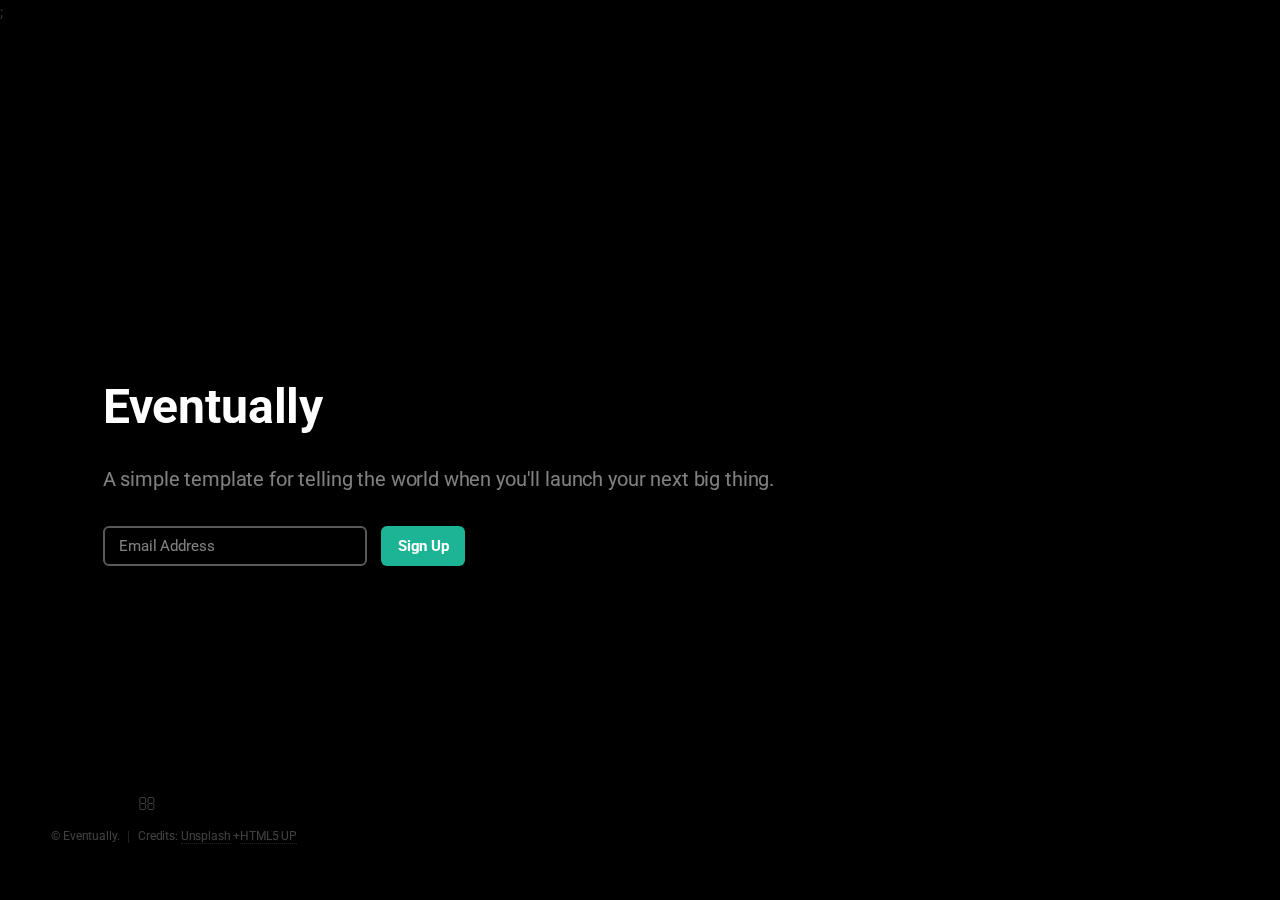
==== index.html @ 48d379e0 "Updates" ====
<!DOCTYPE html><html lang="en"><head><meta charSet="utf-8"/><meta http-equiv="x-ua-compatible" content="ie=edge"/><meta name="viewport" content="width=device-width, initial-scale=1, shrink-to-fit=no"/><style data-href="/Landing-Page/styles.76069f5004b329d1382e.css">@import url(https://fonts.googleapis.com/css?family=Roboto:400,700);
/*!
 *  Font Awesome 4.7.0 by @davegandy - http://fontawesome.io - @fontawesome
 *  License - http://fontawesome.io/license (Font: SIL OFL 1.1, CSS: MIT License)
 */@font-face{font-family:FontAwesome;src:url(/Landing-Page/static/fontawesome-webfont-674f50d287a8c48dc19ba404d20fe713.eot);src:url(/Landing-Page/static/fontawesome-webfont-674f50d287a8c48dc19ba404d20fe713.eot?#iefix&v=4.7.0) format("embedded-opentype"),url(/Landing-Page/static/fontawesome-webfont-af7ae505a9eed503f8b8e6982036873e.woff2) format("woff2"),url(/Landing-Page/static/fontawesome-webfont-fee66e712a8a08eef5805a46892932ad.woff) format("woff"),url(/Landing-Page/static/fontawesome-webfont-b06871f281fee6b241d60582ae9369b9.ttf) format("truetype"),url(/Landing-Page/static/fontawesome-webfont-912ec66d7572ff821749319396470bde.svg#fontawesomeregular) format("svg");font-weight:400;font-style:normal}.fa{display:inline-block;font:normal normal normal 14px/1 FontAwesome;font-size:inherit;text-rendering:auto;-webkit-font-smoothing:antialiased;-moz-osx-font-smoothing:grayscale}.fa-lg{font-size:1.33333333em;line-height:.75em;vertical-align:-15%}.fa-2x{font-size:2em}.fa-3x{font-size:3em}.fa-4x{font-size:4em}.fa-5x{font-size:5em}.fa-fw{width:1.28571429em;text-align:center}.fa-ul{padding-left:0;margin-left:2.14285714em;list-style-type:none}.fa-ul>li{position:relative}.fa-li{position:absolute;left:-2.14285714em;width:2.14285714em;top:.14285714em;text-align:center}.fa-li.fa-lg{left:-1.85714286em}.fa-border{padding:.2em .25em .15em;border:.08em solid #eee;border-radius:.1em}.fa-pull-left{float:left}.fa-pull-right{float:right}.fa.fa-pull-left{margin-right:.3em}.fa.fa-pull-right{margin-left:.3em}.pull-right{float:right}.pull-left{float:left}.fa.pull-left{margin-right:.3em}.fa.pull-right{margin-left:.3em}.fa-spin{animation:fa-spin 2s linear infinite}.fa-pulse{animation:fa-spin 1s steps(8) infinite}@keyframes fa-spin{0%{transform:rotate(0deg)}to{transform:rotate(359deg)}}.fa-rotate-90{-ms-filter:"progid:DXImageTransform.Microsoft.BasicImage(rotation=1)";transform:rotate(90deg)}.fa-rotate-180{-ms-filter:"progid:DXImageTransform.Microsoft.BasicImage(rotation=2)";transform:rotate(180deg)}.fa-rotate-270{-ms-filter:"progid:DXImageTransform.Microsoft.BasicImage(rotation=3)";transform:rotate(270deg)}.fa-flip-horizontal{-ms-filter:"progid:DXImageTransform.Microsoft.BasicImage(rotation=0, mirror=1)";transform:scaleX(-1)}.fa-flip-vertical{-ms-filter:"progid:DXImageTransform.Microsoft.BasicImage(rotation=2, mirror=1)";transform:scaleY(-1)}:root .fa-flip-horizontal,:root .fa-flip-vertical,:root .fa-rotate-90,:root .fa-rotate-180,:root .fa-rotate-270{-webkit-filter:none;filter:none}.fa-stack{position:relative;display:inline-block;width:2em;height:2em;line-height:2em;vertical-align:middle}.fa-stack-1x,.fa-stack-2x{position:absolute;left:0;width:100%;text-align:center}.fa-stack-1x{line-height:inherit}.fa-stack-2x{font-size:2em}.fa-inverse{color:#fff}.fa-glass:before{content:"\F000"}.fa-music:before{content:"\F001"}.fa-search:before{content:"\F002"}.fa-envelope-o:before{content:"\F003"}.fa-heart:before{content:"\F004"}.fa-star:before{content:"\F005"}.fa-star-o:before{content:"\F006"}.fa-user:before{content:"\F007"}.fa-film:before{content:"\F008"}.fa-th-large:before{content:"\F009"}.fa-th:before{content:"\F00A"}.fa-th-list:before{content:"\F00B"}.fa-check:before{content:"\F00C"}.fa-close:before,.fa-remove:before,.fa-times:before{content:"\F00D"}.fa-search-plus:before{content:"\F00E"}.fa-search-minus:before{content:"\F010"}.fa-power-off:before{content:"\F011"}.fa-signal:before{content:"\F012"}.fa-cog:before,.fa-gear:before{content:"\F013"}.fa-trash-o:before{content:"\F014"}.fa-home:before{content:"\F015"}.fa-file-o:before{content:"\F016"}.fa-clock-o:before{content:"\F017"}.fa-road:before{content:"\F018"}.fa-download:before{content:"\F019"}.fa-arrow-circle-o-down:before{content:"\F01A"}.fa-arrow-circle-o-up:before{content:"\F01B"}.fa-inbox:before{content:"\F01C"}.fa-play-circle-o:before{content:"\F01D"}.fa-repeat:before,.fa-rotate-right:before{content:"\F01E"}.fa-refresh:before{content:"\F021"}.fa-list-alt:before{content:"\F022"}.fa-lock:before{content:"\F023"}.fa-flag:before{content:"\F024"}.fa-headphones:before{content:"\F025"}.fa-volume-off:before{content:"\F026"}.fa-volume-down:before{content:"\F027"}.fa-volume-up:before{content:"\F028"}.fa-qrcode:before{content:"\F029"}.fa-barcode:before{content:"\F02A"}.fa-tag:before{content:"\F02B"}.fa-tags:before{content:"\F02C"}.fa-book:before{content:"\F02D"}.fa-bookmark:before{content:"\F02E"}.fa-print:before{content:"\F02F"}.fa-camera:before{content:"\F030"}.fa-font:before{content:"\F031"}.fa-bold:before{content:"\F032"}.fa-italic:before{content:"\F033"}.fa-text-height:before{content:"\F034"}.fa-text-width:before{content:"\F035"}.fa-align-left:before{content:"\F036"}.fa-align-center:before{content:"\F037"}.fa-align-right:before{content:"\F038"}.fa-align-justify:before{content:"\F039"}.fa-list:before{content:"\F03A"}.fa-dedent:before,.fa-outdent:before{content:"\F03B"}.fa-indent:before{content:"\F03C"}.fa-video-camera:before{content:"\F03D"}.fa-image:before,.fa-photo:before,.fa-picture-o:before{content:"\F03E"}.fa-pencil:before{content:"\F040"}.fa-map-marker:before{content:"\F041"}.fa-adjust:before{content:"\F042"}.fa-tint:before{content:"\F043"}.fa-edit:before,.fa-pencil-square-o:before{content:"\F044"}.fa-share-square-o:before{content:"\F045"}.fa-check-square-o:before{content:"\F046"}.fa-arrows:before{content:"\F047"}.fa-step-backward:before{content:"\F048"}.fa-fast-backward:before{content:"\F049"}.fa-backward:before{content:"\F04A"}.fa-play:before{content:"\F04B"}.fa-pause:before{content:"\F04C"}.fa-stop:before{content:"\F04D"}.fa-forward:before{content:"\F04E"}.fa-fast-forward:before{content:"\F050"}.fa-step-forward:before{content:"\F051"}.fa-eject:before{content:"\F052"}.fa-chevron-left:before{content:"\F053"}.fa-chevron-right:before{content:"\F054"}.fa-plus-circle:before{content:"\F055"}.fa-minus-circle:before{content:"\F056"}.fa-times-circle:before{content:"\F057"}.fa-check-circle:before{content:"\F058"}.fa-question-circle:before{content:"\F059"}.fa-info-circle:before{content:"\F05A"}.fa-crosshairs:before{content:"\F05B"}.fa-times-circle-o:before{content:"\F05C"}.fa-check-circle-o:before{content:"\F05D"}.fa-ban:before{content:"\F05E"}.fa-arrow-left:before{content:"\F060"}.fa-arrow-right:before{content:"\F061"}.fa-arrow-up:before{content:"\F062"}.fa-arrow-down:before{content:"\F063"}.fa-mail-forward:before,.fa-share:before{content:"\F064"}.fa-expand:before{content:"\F065"}.fa-compress:before{content:"\F066"}.fa-plus:before{content:"\F067"}.fa-minus:before{content:"\F068"}.fa-asterisk:before{content:"\F069"}.fa-exclamation-circle:before{content:"\F06A"}.fa-gift:before{content:"\F06B"}.fa-leaf:before{content:"\F06C"}.fa-fire:before{content:"\F06D"}.fa-eye:before{content:"\F06E"}.fa-eye-slash:before{content:"\F070"}.fa-exclamation-triangle:before,.fa-warning:before{content:"\F071"}.fa-plane:before{content:"\F072"}.fa-calendar:before{content:"\F073"}.fa-random:before{content:"\F074"}.fa-comment:before{content:"\F075"}.fa-magnet:before{content:"\F076"}.fa-chevron-up:before{content:"\F077"}.fa-chevron-down:before{content:"\F078"}.fa-retweet:before{content:"\F079"}.fa-shopping-cart:before{content:"\F07A"}.fa-folder:before{content:"\F07B"}.fa-folder-open:before{content:"\F07C"}.fa-arrows-v:before{content:"\F07D"}.fa-arrows-h:before{content:"\F07E"}.fa-bar-chart-o:before,.fa-bar-chart:before{content:"\F080"}.fa-twitter-square:before{content:"\F081"}.fa-facebook-square:before{content:"\F082"}.fa-camera-retro:before{content:"\F083"}.fa-key:before{content:"\F084"}.fa-cogs:before,.fa-gears:before{content:"\F085"}.fa-comments:before{content:"\F086"}.fa-thumbs-o-up:before{content:"\F087"}.fa-thumbs-o-down:before{content:"\F088"}.fa-star-half:before{content:"\F089"}.fa-heart-o:before{content:"\F08A"}.fa-sign-out:before{content:"\F08B"}.fa-linkedin-square:before{content:"\F08C"}.fa-thumb-tack:before{content:"\F08D"}.fa-external-link:before{content:"\F08E"}.fa-sign-in:before{content:"\F090"}.fa-trophy:before{content:"\F091"}.fa-github-square:before{content:"\F092"}.fa-upload:before{content:"\F093"}.fa-lemon-o:before{content:"\F094"}.fa-phone:before{content:"\F095"}.fa-square-o:before{content:"\F096"}.fa-bookmark-o:before{content:"\F097"}.fa-phone-square:before{content:"\F098"}.fa-twitter:before{content:"\F099"}.fa-facebook-f:before,.fa-facebook:before{content:"\F09A"}.fa-github:before{content:"\F09B"}.fa-unlock:before{content:"\F09C"}.fa-credit-card:before{content:"\F09D"}.fa-feed:before,.fa-rss:before{content:"\F09E"}.fa-hdd-o:before{content:"\F0A0"}.fa-bullhorn:before{content:"\F0A1"}.fa-bell:before{content:"\F0F3"}.fa-certificate:before{content:"\F0A3"}.fa-hand-o-right:before{content:"\F0A4"}.fa-hand-o-left:before{content:"\F0A5"}.fa-hand-o-up:before{content:"\F0A6"}.fa-hand-o-down:before{content:"\F0A7"}.fa-arrow-circle-left:before{content:"\F0A8"}.fa-arrow-circle-right:before{content:"\F0A9"}.fa-arrow-circle-up:before{content:"\F0AA"}.fa-arrow-circle-down:before{content:"\F0AB"}.fa-globe:before{content:"\F0AC"}.fa-wrench:before{content:"\F0AD"}.fa-tasks:before{content:"\F0AE"}.fa-filter:before{content:"\F0B0"}.fa-briefcase:before{content:"\F0B1"}.fa-arrows-alt:before{content:"\F0B2"}.fa-group:before,.fa-users:before{content:"\F0C0"}.fa-chain:before,.fa-link:before{content:"\F0C1"}.fa-cloud:before{content:"\F0C2"}.fa-flask:before{content:"\F0C3"}.fa-cut:before,.fa-scissors:before{content:"\F0C4"}.fa-copy:before,.fa-files-o:before{content:"\F0C5"}.fa-paperclip:before{content:"\F0C6"}.fa-floppy-o:before,.fa-save:before{content:"\F0C7"}.fa-square:before{content:"\F0C8"}.fa-bars:before,.fa-navicon:before,.fa-reorder:before{content:"\F0C9"}.fa-list-ul:before{content:"\F0CA"}.fa-list-ol:before{content:"\F0CB"}.fa-strikethrough:before{content:"\F0CC"}.fa-underline:before{content:"\F0CD"}.fa-table:before{content:"\F0CE"}.fa-magic:before{content:"\F0D0"}.fa-truck:before{content:"\F0D1"}.fa-pinterest:before{content:"\F0D2"}.fa-pinterest-square:before{content:"\F0D3"}.fa-google-plus-square:before{content:"\F0D4"}.fa-google-plus:before{content:"\F0D5"}.fa-money:before{content:"\F0D6"}.fa-caret-down:before{content:"\F0D7"}.fa-caret-up:before{content:"\F0D8"}.fa-caret-left:before{content:"\F0D9"}.fa-caret-right:before{content:"\F0DA"}.fa-columns:before{content:"\F0DB"}.fa-sort:before,.fa-unsorted:before{content:"\F0DC"}.fa-sort-desc:before,.fa-sort-down:before{content:"\F0DD"}.fa-sort-asc:before,.fa-sort-up:before{content:"\F0DE"}.fa-envelope:before{content:"\F0E0"}.fa-linkedin:before{content:"\F0E1"}.fa-rotate-left:before,.fa-undo:before{content:"\F0E2"}.fa-gavel:before,.fa-legal:before{content:"\F0E3"}.fa-dashboard:before,.fa-tachometer:before{content:"\F0E4"}.fa-comment-o:before{content:"\F0E5"}.fa-comments-o:before{content:"\F0E6"}.fa-bolt:before,.fa-flash:before{content:"\F0E7"}.fa-sitemap:before{content:"\F0E8"}.fa-umbrella:before{content:"\F0E9"}.fa-clipboard:before,.fa-paste:before{content:"\F0EA"}.fa-lightbulb-o:before{content:"\F0EB"}.fa-exchange:before{content:"\F0EC"}.fa-cloud-download:before{content:"\F0ED"}.fa-cloud-upload:before{content:"\F0EE"}.fa-user-md:before{content:"\F0F0"}.fa-stethoscope:before{content:"\F0F1"}.fa-suitcase:before{content:"\F0F2"}.fa-bell-o:before{content:"\F0A2"}.fa-coffee:before{content:"\F0F4"}.fa-cutlery:before{content:"\F0F5"}.fa-file-text-o:before{content:"\F0F6"}.fa-building-o:before{content:"\F0F7"}.fa-hospital-o:before{content:"\F0F8"}.fa-ambulance:before{content:"\F0F9"}.fa-medkit:before{content:"\F0FA"}.fa-fighter-jet:before{content:"\F0FB"}.fa-beer:before{content:"\F0FC"}.fa-h-square:before{content:"\F0FD"}.fa-plus-square:before{content:"\F0FE"}.fa-angle-double-left:before{content:"\F100"}.fa-angle-double-right:before{content:"\F101"}.fa-angle-double-up:before{content:"\F102"}.fa-angle-double-down:before{content:"\F103"}.fa-angle-left:before{content:"\F104"}.fa-angle-right:before{content:"\F105"}.fa-angle-up:before{content:"\F106"}.fa-angle-down:before{content:"\F107"}.fa-desktop:before{content:"\F108"}.fa-laptop:before{content:"\F109"}.fa-tablet:before{content:"\F10A"}.fa-mobile-phone:before,.fa-mobile:before{content:"\F10B"}.fa-circle-o:before{content:"\F10C"}.fa-quote-left:before{content:"\F10D"}.fa-quote-right:before{content:"\F10E"}.fa-spinner:before{content:"\F110"}.fa-circle:before{content:"\F111"}.fa-mail-reply:before,.fa-reply:before{content:"\F112"}.fa-github-alt:before{content:"\F113"}.fa-folder-o:before{content:"\F114"}.fa-folder-open-o:before{content:"\F115"}.fa-smile-o:before{content:"\F118"}.fa-frown-o:before{content:"\F119"}.fa-meh-o:before{content:"\F11A"}.fa-gamepad:before{content:"\F11B"}.fa-keyboard-o:before{content:"\F11C"}.fa-flag-o:before{content:"\F11D"}.fa-flag-checkered:before{content:"\F11E"}.fa-terminal:before{content:"\F120"}.fa-code:before{content:"\F121"}.fa-mail-reply-all:before,.fa-reply-all:before{content:"\F122"}.fa-star-half-empty:before,.fa-star-half-full:before,.fa-star-half-o:before{content:"\F123"}.fa-location-arrow:before{content:"\F124"}.fa-crop:before{content:"\F125"}.fa-code-fork:before{content:"\F126"}.fa-chain-broken:before,.fa-unlink:before{content:"\F127"}.fa-question:before{content:"\F128"}.fa-info:before{content:"\F129"}.fa-exclamation:before{content:"\F12A"}.fa-superscript:before{content:"\F12B"}.fa-subscript:before{content:"\F12C"}.fa-eraser:before{content:"\F12D"}.fa-puzzle-piece:before{content:"\F12E"}.fa-microphone:before{content:"\F130"}.fa-microphone-slash:before{content:"\F131"}.fa-shield:before{content:"\F132"}.fa-calendar-o:before{content:"\F133"}.fa-fire-extinguisher:before{content:"\F134"}.fa-rocket:before{content:"\F135"}.fa-maxcdn:before{content:"\F136"}.fa-chevron-circle-left:before{content:"\F137"}.fa-chevron-circle-right:before{content:"\F138"}.fa-chevron-circle-up:before{content:"\F139"}.fa-chevron-circle-down:before{content:"\F13A"}.fa-html5:before{content:"\F13B"}.fa-css3:before{content:"\F13C"}.fa-anchor:before{content:"\F13D"}.fa-unlock-alt:before{content:"\F13E"}.fa-bullseye:before{content:"\F140"}.fa-ellipsis-h:before{content:"\F141"}.fa-ellipsis-v:before{content:"\F142"}.fa-rss-square:before{content:"\F143"}.fa-play-circle:before{content:"\F144"}.fa-ticket:before{content:"\F145"}.fa-minus-square:before{content:"\F146"}.fa-minus-square-o:before{content:"\F147"}.fa-level-up:before{content:"\F148"}.fa-level-down:before{content:"\F149"}.fa-check-square:before{content:"\F14A"}.fa-pencil-square:before{content:"\F14B"}.fa-external-link-square:before{content:"\F14C"}.fa-share-square:before{content:"\F14D"}.fa-compass:before{content:"\F14E"}.fa-caret-square-o-down:before,.fa-toggle-down:before{content:"\F150"}.fa-caret-square-o-up:before,.fa-toggle-up:before{content:"\F151"}.fa-caret-square-o-right:before,.fa-toggle-right:before{content:"\F152"}.fa-eur:before,.fa-euro:before{content:"\F153"}.fa-gbp:before{content:"\F154"}.fa-dollar:before,.fa-usd:before{content:"\F155"}.fa-inr:before,.fa-rupee:before{content:"\F156"}.fa-cny:before,.fa-jpy:before,.fa-rmb:before,.fa-yen:before{content:"\F157"}.fa-rouble:before,.fa-rub:before,.fa-ruble:before{content:"\F158"}.fa-krw:before,.fa-won:before{content:"\F159"}.fa-bitcoin:before,.fa-btc:before{content:"\F15A"}.fa-file:before{content:"\F15B"}.fa-file-text:before{content:"\F15C"}.fa-sort-alpha-asc:before{content:"\F15D"}.fa-sort-alpha-desc:before{content:"\F15E"}.fa-sort-amount-asc:before{content:"\F160"}.fa-sort-amount-desc:before{content:"\F161"}.fa-sort-numeric-asc:before{content:"\F162"}.fa-sort-numeric-desc:before{content:"\F163"}.fa-thumbs-up:before{content:"\F164"}.fa-thumbs-down:before{content:"\F165"}.fa-youtube-square:before{content:"\F166"}.fa-youtube:before{content:"\F167"}.fa-xing:before{content:"\F168"}.fa-xing-square:before{content:"\F169"}.fa-youtube-play:before{content:"\F16A"}.fa-dropbox:before{content:"\F16B"}.fa-stack-overflow:before{content:"\F16C"}.fa-instagram:before{content:"\F16D"}.fa-flickr:before{content:"\F16E"}.fa-adn:before{content:"\F170"}.fa-bitbucket:before{content:"\F171"}.fa-bitbucket-square:before{content:"\F172"}.fa-tumblr:before{content:"\F173"}.fa-tumblr-square:before{content:"\F174"}.fa-long-arrow-down:before{content:"\F175"}.fa-long-arrow-up:before{content:"\F176"}.fa-long-arrow-left:before{content:"\F177"}.fa-long-arrow-right:before{content:"\F178"}.fa-apple:before{content:"\F179"}.fa-windows:before{content:"\F17A"}.fa-android:before{content:"\F17B"}.fa-linux:before{content:"\F17C"}.fa-dribbble:before{content:"\F17D"}.fa-skype:before{content:"\F17E"}.fa-foursquare:before{content:"\F180"}.fa-trello:before{content:"\F181"}.fa-female:before{content:"\F182"}.fa-male:before{content:"\F183"}.fa-gittip:before,.fa-gratipay:before{content:"\F184"}.fa-sun-o:before{content:"\F185"}.fa-moon-o:before{content:"\F186"}.fa-archive:before{content:"\F187"}.fa-bug:before{content:"\F188"}.fa-vk:before{content:"\F189"}.fa-weibo:before{content:"\F18A"}.fa-renren:before{content:"\F18B"}.fa-pagelines:before{content:"\F18C"}.fa-stack-exchange:before{content:"\F18D"}.fa-arrow-circle-o-right:before{content:"\F18E"}.fa-arrow-circle-o-left:before{content:"\F190"}.fa-caret-square-o-left:before,.fa-toggle-left:before{content:"\F191"}.fa-dot-circle-o:before{content:"\F192"}.fa-wheelchair:before{content:"\F193"}.fa-vimeo-square:before{content:"\F194"}.fa-try:before,.fa-turkish-lira:before{content:"\F195"}.fa-plus-square-o:before{content:"\F196"}.fa-space-shuttle:before{content:"\F197"}.fa-slack:before{content:"\F198"}.fa-envelope-square:before{content:"\F199"}.fa-wordpress:before{content:"\F19A"}.fa-openid:before{content:"\F19B"}.fa-bank:before,.fa-institution:before,.fa-university:before{content:"\F19C"}.fa-graduation-cap:before,.fa-mortar-board:before{content:"\F19D"}.fa-yahoo:before{content:"\F19E"}.fa-google:before{content:"\F1A0"}.fa-reddit:before{content:"\F1A1"}.fa-reddit-square:before{content:"\F1A2"}.fa-stumbleupon-circle:before{content:"\F1A3"}.fa-stumbleupon:before{content:"\F1A4"}.fa-delicious:before{content:"\F1A5"}.fa-digg:before{content:"\F1A6"}.fa-pied-piper-pp:before{content:"\F1A7"}.fa-pied-piper-alt:before{content:"\F1A8"}.fa-drupal:before{content:"\F1A9"}.fa-joomla:before{content:"\F1AA"}.fa-language:before{content:"\F1AB"}.fa-fax:before{content:"\F1AC"}.fa-building:before{content:"\F1AD"}.fa-child:before{content:"\F1AE"}.fa-paw:before{content:"\F1B0"}.fa-spoon:before{content:"\F1B1"}.fa-cube:before{content:"\F1B2"}.fa-cubes:before{content:"\F1B3"}.fa-behance:before{content:"\F1B4"}.fa-behance-square:before{content:"\F1B5"}.fa-steam:before{content:"\F1B6"}.fa-steam-square:before{content:"\F1B7"}.fa-recycle:before{content:"\F1B8"}.fa-automobile:before,.fa-car:before{content:"\F1B9"}.fa-cab:before,.fa-taxi:before{content:"\F1BA"}.fa-tree:before{content:"\F1BB"}.fa-spotify:before{content:"\F1BC"}.fa-deviantart:before{content:"\F1BD"}.fa-soundcloud:before{content:"\F1BE"}.fa-database:before{content:"\F1C0"}.fa-file-pdf-o:before{content:"\F1C1"}.fa-file-word-o:before{content:"\F1C2"}.fa-file-excel-o:before{content:"\F1C3"}.fa-file-powerpoint-o:before{content:"\F1C4"}.fa-file-image-o:before,.fa-file-photo-o:before,.fa-file-picture-o:before{content:"\F1C5"}.fa-file-archive-o:before,.fa-file-zip-o:before{content:"\F1C6"}.fa-file-audio-o:before,.fa-file-sound-o:before{content:"\F1C7"}.fa-file-movie-o:before,.fa-file-video-o:before{content:"\F1C8"}.fa-file-code-o:before{content:"\F1C9"}.fa-vine:before{content:"\F1CA"}.fa-codepen:before{content:"\F1CB"}.fa-jsfiddle:before{content:"\F1CC"}.fa-life-bouy:before,.fa-life-buoy:before,.fa-life-ring:before,.fa-life-saver:before,.fa-support:before{content:"\F1CD"}.fa-circle-o-notch:before{content:"\F1CE"}.fa-ra:before,.fa-rebel:before,.fa-resistance:before{content:"\F1D0"}.fa-empire:before,.fa-ge:before{content:"\F1D1"}.fa-git-square:before{content:"\F1D2"}.fa-git:before{content:"\F1D3"}.fa-hacker-news:before,.fa-y-combinator-square:before,.fa-yc-square:before{content:"\F1D4"}.fa-tencent-weibo:before{content:"\F1D5"}.fa-qq:before{content:"\F1D6"}.fa-wechat:before,.fa-weixin:before{content:"\F1D7"}.fa-paper-plane:before,.fa-send:before{content:"\F1D8"}.fa-paper-plane-o:before,.fa-send-o:before{content:"\F1D9"}.fa-history:before{content:"\F1DA"}.fa-circle-thin:before{content:"\F1DB"}.fa-header:before{content:"\F1DC"}.fa-paragraph:before{content:"\F1DD"}.fa-sliders:before{content:"\F1DE"}.fa-share-alt:before{content:"\F1E0"}.fa-share-alt-square:before{content:"\F1E1"}.fa-bomb:before{content:"\F1E2"}.fa-futbol-o:before,.fa-soccer-ball-o:before{content:"\F1E3"}.fa-tty:before{content:"\F1E4"}.fa-binoculars:before{content:"\F1E5"}.fa-plug:before{content:"\F1E6"}.fa-slideshare:before{content:"\F1E7"}.fa-twitch:before{content:"\F1E8"}.fa-yelp:before{content:"\F1E9"}.fa-newspaper-o:before{content:"\F1EA"}.fa-wifi:before{content:"\F1EB"}.fa-calculator:before{content:"\F1EC"}.fa-paypal:before{content:"\F1ED"}.fa-google-wallet:before{content:"\F1EE"}.fa-cc-visa:before{content:"\F1F0"}.fa-cc-mastercard:before{content:"\F1F1"}.fa-cc-discover:before{content:"\F1F2"}.fa-cc-amex:before{content:"\F1F3"}.fa-cc-paypal:before{content:"\F1F4"}.fa-cc-stripe:before{content:"\F1F5"}.fa-bell-slash:before{content:"\F1F6"}.fa-bell-slash-o:before{content:"\F1F7"}.fa-trash:before{content:"\F1F8"}.fa-copyright:before{content:"\F1F9"}.fa-at:before{content:"\F1FA"}.fa-eyedropper:before{content:"\F1FB"}.fa-paint-brush:before{content:"\F1FC"}.fa-birthday-cake:before{content:"\F1FD"}.fa-area-chart:before{content:"\F1FE"}.fa-pie-chart:before{content:"\F200"}.fa-line-chart:before{content:"\F201"}.fa-lastfm:before{content:"\F202"}.fa-lastfm-square:before{content:"\F203"}.fa-toggle-off:before{content:"\F204"}.fa-toggle-on:before{content:"\F205"}.fa-bicycle:before{content:"\F206"}.fa-bus:before{content:"\F207"}.fa-ioxhost:before{content:"\F208"}.fa-angellist:before{content:"\F209"}.fa-cc:before{content:"\F20A"}.fa-ils:before,.fa-shekel:before,.fa-sheqel:before{content:"\F20B"}.fa-meanpath:before{content:"\F20C"}.fa-buysellads:before{content:"\F20D"}.fa-connectdevelop:before{content:"\F20E"}.fa-dashcube:before{content:"\F210"}.fa-forumbee:before{content:"\F211"}.fa-leanpub:before{content:"\F212"}.fa-sellsy:before{content:"\F213"}.fa-shirtsinbulk:before{content:"\F214"}.fa-simplybuilt:before{content:"\F215"}.fa-skyatlas:before{content:"\F216"}.fa-cart-plus:before{content:"\F217"}.fa-cart-arrow-down:before{content:"\F218"}.fa-diamond:before{content:"\F219"}.fa-ship:before{content:"\F21A"}.fa-user-secret:before{content:"\F21B"}.fa-motorcycle:before{content:"\F21C"}.fa-street-view:before{content:"\F21D"}.fa-heartbeat:before{content:"\F21E"}.fa-venus:before{content:"\F221"}.fa-mars:before{content:"\F222"}.fa-mercury:before{content:"\F223"}.fa-intersex:before,.fa-transgender:before{content:"\F224"}.fa-transgender-alt:before{content:"\F225"}.fa-venus-double:before{content:"\F226"}.fa-mars-double:before{content:"\F227"}.fa-venus-mars:before{content:"\F228"}.fa-mars-stroke:before{content:"\F229"}.fa-mars-stroke-v:before{content:"\F22A"}.fa-mars-stroke-h:before{content:"\F22B"}.fa-neuter:before{content:"\F22C"}.fa-genderless:before{content:"\F22D"}.fa-facebook-official:before{content:"\F230"}.fa-pinterest-p:before{content:"\F231"}.fa-whatsapp:before{content:"\F232"}.fa-server:before{content:"\F233"}.fa-user-plus:before{content:"\F234"}.fa-user-times:before{content:"\F235"}.fa-bed:before,.fa-hotel:before{content:"\F236"}.fa-viacoin:before{content:"\F237"}.fa-train:before{content:"\F238"}.fa-subway:before{content:"\F239"}.fa-medium:before{content:"\F23A"}.fa-y-combinator:before,.fa-yc:before{content:"\F23B"}.fa-optin-monster:before{content:"\F23C"}.fa-opencart:before{content:"\F23D"}.fa-expeditedssl:before{content:"\F23E"}.fa-battery-4:before,.fa-battery-full:before,.fa-battery:before{content:"\F240"}.fa-battery-3:before,.fa-battery-three-quarters:before{content:"\F241"}.fa-battery-2:before,.fa-battery-half:before{content:"\F242"}.fa-battery-1:before,.fa-battery-quarter:before{content:"\F243"}.fa-battery-0:before,.fa-battery-empty:before{content:"\F244"}.fa-mouse-pointer:before{content:"\F245"}.fa-i-cursor:before{content:"\F246"}.fa-object-group:before{content:"\F247"}.fa-object-ungroup:before{content:"\F248"}.fa-sticky-note:before{content:"\F249"}.fa-sticky-note-o:before{content:"\F24A"}.fa-cc-jcb:before{content:"\F24B"}.fa-cc-diners-club:before{content:"\F24C"}.fa-clone:before{content:"\F24D"}.fa-balance-scale:before{content:"\F24E"}.fa-hourglass-o:before{content:"\F250"}.fa-hourglass-1:before,.fa-hourglass-start:before{content:"\F251"}.fa-hourglass-2:before,.fa-hourglass-half:before{content:"\F252"}.fa-hourglass-3:before,.fa-hourglass-end:before{content:"\F253"}.fa-hourglass:before{content:"\F254"}.fa-hand-grab-o:before,.fa-hand-rock-o:before{content:"\F255"}.fa-hand-paper-o:before,.fa-hand-stop-o:before{content:"\F256"}.fa-hand-scissors-o:before{content:"\F257"}.fa-hand-lizard-o:before{content:"\F258"}.fa-hand-spock-o:before{content:"\F259"}.fa-hand-pointer-o:before{content:"\F25A"}.fa-hand-peace-o:before{content:"\F25B"}.fa-trademark:before{content:"\F25C"}.fa-registered:before{content:"\F25D"}.fa-creative-commons:before{content:"\F25E"}.fa-gg:before{content:"\F260"}.fa-gg-circle:before{content:"\F261"}.fa-tripadvisor:before{content:"\F262"}.fa-odnoklassniki:before{content:"\F263"}.fa-odnoklassniki-square:before{content:"\F264"}.fa-get-pocket:before{content:"\F265"}.fa-wikipedia-w:before{content:"\F266"}.fa-safari:before{content:"\F267"}.fa-chrome:before{content:"\F268"}.fa-firefox:before{content:"\F269"}.fa-opera:before{content:"\F26A"}.fa-internet-explorer:before{content:"\F26B"}.fa-television:before,.fa-tv:before{content:"\F26C"}.fa-contao:before{content:"\F26D"}.fa-500px:before{content:"\F26E"}.fa-amazon:before{content:"\F270"}.fa-calendar-plus-o:before{content:"\F271"}.fa-calendar-minus-o:before{content:"\F272"}.fa-calendar-times-o:before{content:"\F273"}.fa-calendar-check-o:before{content:"\F274"}.fa-industry:before{content:"\F275"}.fa-map-pin:before{content:"\F276"}.fa-map-signs:before{content:"\F277"}.fa-map-o:before{content:"\F278"}.fa-map:before{content:"\F279"}.fa-commenting:before{content:"\F27A"}.fa-commenting-o:before{content:"\F27B"}.fa-houzz:before{content:"\F27C"}.fa-vimeo:before{content:"\F27D"}.fa-black-tie:before{content:"\F27E"}.fa-fonticons:before{content:"\F280"}.fa-reddit-alien:before{content:"\F281"}.fa-edge:before{content:"\F282"}.fa-credit-card-alt:before{content:"\F283"}.fa-codiepie:before{content:"\F284"}.fa-modx:before{content:"\F285"}.fa-fort-awesome:before{content:"\F286"}.fa-usb:before{content:"\F287"}.fa-product-hunt:before{content:"\F288"}.fa-mixcloud:before{content:"\F289"}.fa-scribd:before{content:"\F28A"}.fa-pause-circle:before{content:"\F28B"}.fa-pause-circle-o:before{content:"\F28C"}.fa-stop-circle:before{content:"\F28D"}.fa-stop-circle-o:before{content:"\F28E"}.fa-shopping-bag:before{content:"\F290"}.fa-shopping-basket:before{content:"\F291"}.fa-hashtag:before{content:"\F292"}.fa-bluetooth:before{content:"\F293"}.fa-bluetooth-b:before{content:"\F294"}.fa-percent:before{content:"\F295"}.fa-gitlab:before{content:"\F296"}.fa-wpbeginner:before{content:"\F297"}.fa-wpforms:before{content:"\F298"}.fa-envira:before{content:"\F299"}.fa-universal-access:before{content:"\F29A"}.fa-wheelchair-alt:before{content:"\F29B"}.fa-question-circle-o:before{content:"\F29C"}.fa-blind:before{content:"\F29D"}.fa-audio-description:before{content:"\F29E"}.fa-volume-control-phone:before{content:"\F2A0"}.fa-braille:before{content:"\F2A1"}.fa-assistive-listening-systems:before{content:"\F2A2"}.fa-american-sign-language-interpreting:before,.fa-asl-interpreting:before{content:"\F2A3"}.fa-deaf:before,.fa-deafness:before,.fa-hard-of-hearing:before{content:"\F2A4"}.fa-glide:before{content:"\F2A5"}.fa-glide-g:before{content:"\F2A6"}.fa-sign-language:before,.fa-signing:before{content:"\F2A7"}.fa-low-vision:before{content:"\F2A8"}.fa-viadeo:before{content:"\F2A9"}.fa-viadeo-square:before{content:"\F2AA"}.fa-snapchat:before{content:"\F2AB"}.fa-snapchat-ghost:before{content:"\F2AC"}.fa-snapchat-square:before{content:"\F2AD"}.fa-pied-piper:before{content:"\F2AE"}.fa-first-order:before{content:"\F2B0"}.fa-yoast:before{content:"\F2B1"}.fa-themeisle:before{content:"\F2B2"}.fa-google-plus-circle:before,.fa-google-plus-official:before{content:"\F2B3"}.fa-fa:before,.fa-font-awesome:before{content:"\F2B4"}.fa-handshake-o:before{content:"\F2B5"}.fa-envelope-open:before{content:"\F2B6"}.fa-envelope-open-o:before{content:"\F2B7"}.fa-linode:before{content:"\F2B8"}.fa-address-book:before{content:"\F2B9"}.fa-address-book-o:before{content:"\F2BA"}.fa-address-card:before,.fa-vcard:before{content:"\F2BB"}.fa-address-card-o:before,.fa-vcard-o:before{content:"\F2BC"}.fa-user-circle:before{content:"\F2BD"}.fa-user-circle-o:before{content:"\F2BE"}.fa-user-o:before{content:"\F2C0"}.fa-id-badge:before{content:"\F2C1"}.fa-drivers-license:before,.fa-id-card:before{content:"\F2C2"}.fa-drivers-license-o:before,.fa-id-card-o:before{content:"\F2C3"}.fa-quora:before{content:"\F2C4"}.fa-free-code-camp:before{content:"\F2C5"}.fa-telegram:before{content:"\F2C6"}.fa-thermometer-4:before,.fa-thermometer-full:before,.fa-thermometer:before{content:"\F2C7"}.fa-thermometer-3:before,.fa-thermometer-three-quarters:before{content:"\F2C8"}.fa-thermometer-2:before,.fa-thermometer-half:before{content:"\F2C9"}.fa-thermometer-1:before,.fa-thermometer-quarter:before{content:"\F2CA"}.fa-thermometer-0:before,.fa-thermometer-empty:before{content:"\F2CB"}.fa-shower:before{content:"\F2CC"}.fa-bath:before,.fa-bathtub:before,.fa-s15:before{content:"\F2CD"}.fa-podcast:before{content:"\F2CE"}.fa-window-maximize:before{content:"\F2D0"}.fa-window-minimize:before{content:"\F2D1"}.fa-window-restore:before{content:"\F2D2"}.fa-times-rectangle:before,.fa-window-close:before{content:"\F2D3"}.fa-times-rectangle-o:before,.fa-window-close-o:before{content:"\F2D4"}.fa-bandcamp:before{content:"\F2D5"}.fa-grav:before{content:"\F2D6"}.fa-etsy:before{content:"\F2D7"}.fa-imdb:before{content:"\F2D8"}.fa-ravelry:before{content:"\F2D9"}.fa-eercast:before{content:"\F2DA"}.fa-microchip:before{content:"\F2DB"}.fa-snowflake-o:before{content:"\F2DC"}.fa-superpowers:before{content:"\F2DD"}.fa-wpexplorer:before{content:"\F2DE"}.fa-meetup:before{content:"\F2E0"}.sr-only{position:absolute;width:1px;height:1px;padding:0;margin:-1px;overflow:hidden;clip:rect(0,0,0,0);border:0}.sr-only-focusable:active,.sr-only-focusable:focus{position:static;width:auto;height:auto;margin:0;overflow:visible;clip:auto}a,abbr,acronym,address,applet,article,aside,audio,b,big,blockquote,body,canvas,caption,center,cite,code,dd,del,details,dfn,div,dl,dt,em,embed,fieldset,figcaption,figure,footer,form,h1,h2,h3,h4,h5,h6,header,hgroup,html,i,iframe,img,ins,kbd,label,legend,li,mark,menu,nav,object,ol,output,p,pre,q,ruby,s,samp,section,small,span,strike,strong,sub,summary,sup,table,tbody,td,tfoot,th,thead,time,tr,tt,u,ul,var,video{margin:0;padding:0;border:0;font-size:100%;font:inherit;vertical-align:baseline}article,aside,details,figcaption,figure,footer,header,hgroup,menu,nav,section{display:block}body{line-height:1}ol,ul{list-style:none}blockquote,q{quotes:none}blockquote:after,blockquote:before,q:after,q:before{content:"";content:none}table{border-collapse:collapse;border-spacing:0}body{-webkit-text-size-adjust:none}mark{background-color:transparent;color:inherit}input::-moz-focus-inner{border:0;padding:0}input,select,textarea{-moz-appearance:none;-webkit-appearance:none;-ms-appearance:none;appearance:none}@-ms-viewport{width:device-width}body{-ms-overflow-style:scrollbar}@media screen and (max-width:480px){body,html{min-width:320px}}html{box-sizing:border-box}*,:after,:before{box-sizing:inherit}body,html{height:100%;overflow-x:hidden;width:100%}@media screen and (max-height:640px){body,html{height:auto;min-height:100%}}.main-body,body{display:-moz-flex;display:-ms-flex;display:flex;-moz-flex-direction:column;flex-direction:column;-moz-justify-content:center;-ms-justify-content:center;justify-content:center;background-color:#000;padding:6em 4em 4em}.main-body.is-preload *,.main-body.is-preload :after,.main-body.is-preload :before,body.is-preload *,body.is-preload :after,body.is-preload :before{animation:none!important;transition:none!important}.main-body>*,body>*{position:relative;z-index:2}@media screen and (max-width:1680px){.main-body,body{padding:6em 3.5em 3.5em}}@media screen and (max-width:736px){.main-body,body{padding:5em 2em 2em}}@media screen and (max-width:360px){.main-body,body{padding:5em 1.25em 1.25em}}#bg{transition:opacity 2s ease-in-out;opacity:.25;position:fixed;width:100%;z-index:1}#bg,#bg div{height:100%;left:0;top:0}#bg div{transition:opacity 3s ease,visibility 3s;background-size:cover;opacity:0;position:absolute;visibility:hidden;width:150%}#bg div.visible{animation:bg 45s linear infinite;opacity:1;visibility:visible;z-index:1}#bg div.visible.top{z-index:2}@media screen and (max-width:1280px){#bg div.visible{animation:bg 29.25s linear infinite}}@media screen and (max-width:736px){#bg div.visible{animation:bg 18s linear infinite}}#bg div:only-child{animation-direction:alternate!important}body.is-preload #bg{opacity:0}@keyframes bg{0%{transform:translateX(0)}to{transform:translateX(-25%)}}body,input,select,textarea{color:hsla(0,0%,100%,.75);font-family:Roboto,sans-serif;font-size:16pt;font-weight:400;letter-spacing:-.01em;line-height:1.65em}@media screen and (max-width:1680px){body,input,select,textarea{font-size:12pt}}@media screen and (max-width:1280px){body,input,select,textarea{font-size:11pt}}@media screen and (max-width:980px){body,input,select,textarea{font-size:12pt}}@media screen and (max-width:736px){body,input,select,textarea{font-size:12pt}}@media screen and (max-width:480px){body,input,select,textarea{font-size:12pt}}a{transition:border-bottom-color .2s ease,color .2s ease;border-bottom:1px dotted hsla(0,0%,100%,.25);color:#1cb495}a,a:hover{text-decoration:none}a:hover{border-bottom-color:transparent;color:#1cb495!important}b,strong{color:#fff;font-weight:700}em,i{font-style:italic}p{margin:0 0 2em}h1,h2,h3,h4,h5,h6{color:#fff;font-weight:700;line-height:1em;margin:0 0 1em}h1 a,h2 a,h3 a,h4 a,h5 a,h6 a{color:inherit;text-decoration:none}h1{font-size:2.5em;line-height:1.25em}h2{font-size:1.75em}h2,h3{line-height:1.5em}h3{font-size:1.35em}h4{font-size:1.1em}h4,h5{line-height:1.5em}h5{font-size:.9em}h6{font-size:.7em;line-height:1.5em}sub{top:.5em}sub,sup{font-size:.8em;position:relative}sup{top:-.5em}blockquote{border-left:8px solid hsla(0,0%,100%,.35);font-style:italic;margin:0 0 2em;padding:.5em 0 .5em 2em}code{background:hsla(0,0%,100%,.125);border-radius:6px;border:2px solid hsla(0,0%,100%,.35);margin:0 .25em;padding:.25em .65em}code,pre{font-family:Courier New,monospace;font-size:.9em}pre{-webkit-overflow-scrolling:touch;margin:0 0 2em}pre code{display:block;line-height:1.75em;padding:1em 1.5em;overflow-x:auto}hr{border:0;border-bottom:2px solid hsla(0,0%,100%,.35);margin:2em 0}hr.major{margin:3em 0}article.special,section.special{text-align:center}header p{color:hsla(0,0%,100%,.5);position:relative;margin:0 0 1.5em}header h2+p{font-size:1.25em;margin-top:-1em;line-height:1.5em}header h3+p{font-size:1.1em;margin-top:-.8em;line-height:1.5em}header h4+p,header h5+p,header h6+p{font-size:.9em;margin-top:-.6em;line-height:1.5em}@media screen and (max-width:980px){header br{display:none}}@media screen and (max-width:736px){header br{display:inline}}@media screen and (max-width:480px){header br{display:none}}.icon{text-decoration:none;border-bottom:none;position:relative}.icon:before{-moz-osx-font-smoothing:grayscale;-webkit-font-smoothing:antialiased;font-family:FontAwesome;font-style:normal;font-weight:400;text-transform:none!important}.icon>.label{display:none}ol{list-style:decimal;margin:0 0 2em;padding-left:1.25em}ol li{padding-left:.25em}ul{list-style:disc;margin:0 0 2em;padding-left:1em}ul li{padding-left:.5em}ul.icons{cursor:default;list-style:none;padding-left:0}ul.icons li{display:inline-block;padding:0 1em 0 0}ul.icons li:last-child{padding-right:0}ul.icons li .icon:before{font-size:1.25em}ul.icons li a{color:inherit}form{margin:0 0 2em}form .message{text-decoration:none;transition:opacity .2s ease-in-out,transform .2s ease-in-out;transform:scale(1.05);height:2.75em;line-height:2.75em;opacity:0}form .message:before{-moz-osx-font-smoothing:grayscale;-webkit-font-smoothing:antialiased;font-family:FontAwesome;font-style:normal;font-weight:400;text-transform:none!important;margin-right:.5em}form .message.visible{transform:scale(1);opacity:1}form .message.success{color:#1cb495}form .message.success:before{content:"\F00C"}form .message.failure{color:#ff2361}form .message.failure:before{content:"\F119"}label{color:#fff;display:block;font-size:.9em;font-weight:700;margin:0 0 1em}@keyframes focus{0%{transform:scale(1)}50%{transform:scale(1.025)}to{transform:scale(1)}}input[type=email],input[type=password],input[type=text],select,textarea{-moz-appearance:none;-webkit-appearance:none;-ms-appearance:none;appearance:none;transform:scale(1);transition:border-color .2s ease,background-color .2s ease;background-color:transparent;border-radius:6px;border:none;border:2px solid hsla(0,0%,100%,.35);color:inherit;display:block;outline:0;padding:0 1em;text-decoration:none;width:100%}input[type=email]:invalid,input[type=password]:invalid,input[type=text]:invalid,select:invalid,textarea:invalid{box-shadow:none}input[type=email]:focus,input[type=password]:focus,input[type=text]:focus,select:focus,textarea:focus{animation:focus .1s;background-color:hsla(0,0%,100%,.125);border-color:#1cb495}select{background-image:url("data:image/svg+xml;charset=utf8,%3Csvg xmlns='http://www.w3.org/2000/svg' width='40' height='40' preserveAspectRatio='none' viewBox='0 0 40 40'%3E%3Cpath d='M9.4,12.3l10.4,10.4l10.4-10.4c0.2-0.2,0.5-0.4,0.9-0.4c0.3,0,0.6,0.1,0.9,0.4l3.3,3.3c0.2,0.2,0.4,0.5,0.4,0.9 c0,0.4-0.1,0.6-0.4,0.9L20.7,31.9c-0.2,0.2-0.5,0.4-0.9,0.4c-0.3,0-0.6-0.1-0.9-0.4L4.3,17.3c-0.2-0.2-0.4-0.5-0.4-0.9 c0-0.4,0.1-0.6,0.4-0.9l3.3-3.3c0.2-0.2,0.5-0.4,0.9-0.4S9.1,12.1,9.4,12.3z' fill='rgba(255,255,255,0.35)' /%3E%3C/svg%3E");background-size:1.25rem;background-repeat:no-repeat;background-position:calc(100% - 1rem) 50%;height:2.75em;padding-right:2.75em;text-overflow:ellipsis}select option{color:#fff;background:#000}select:focus::-ms-value{background-color:transparent}select::-ms-expand{display:none}input[type=email],input[type=password],input[type=text],select{height:2.75em}textarea{padding:.75em 1em}input[type=checkbox],input[type=radio]{-moz-appearance:none;-webkit-appearance:none;-ms-appearance:none;appearance:none;display:block;float:left;margin-right:-2em;opacity:0;width:1em;z-index:-1}input[type=checkbox]+label,input[type=radio]+label{text-decoration:none;color:hsla(0,0%,100%,.75);cursor:pointer;display:inline-block;font-size:1em;font-weight:400;padding-left:2.4em;padding-right:.75em;position:relative}input[type=checkbox]+label:before,input[type=radio]+label:before{-moz-osx-font-smoothing:grayscale;-webkit-font-smoothing:antialiased;font-family:FontAwesome;font-style:normal;font-weight:400;text-transform:none!important;background:hsla(0,0%,100%,.125);border-radius:6px;border:2px solid hsla(0,0%,100%,.35);content:"";display:inline-block;height:1.65em;left:0;line-height:1.58125em;position:absolute;text-align:center;top:0;width:1.65em}input[type=checkbox]:checked+label:before,input[type=radio]:checked+label:before{background:#1cb495;border-color:#1cb495;color:#fff;content:"\F00C"}input[type=checkbox]:focus+label:before,input[type=radio]:focus+label:before{border-color:#1cb495;box-shadow:0 0 0 2px #1cb495}input[type=checkbox]+label:before{border-radius:6px}input[type=radio]+label:before{border-radius:100%}::-webkit-input-placeholder{color:hsla(0,0%,100%,.5)!important;opacity:1}:-moz-placeholder,::-moz-placeholder{color:hsla(0,0%,100%,.5)!important;opacity:1}:-ms-input-placeholder{color:hsla(0,0%,100%,.5)!important;opacity:1}.formerize-placeholder{color:hsla(0,0%,100%,.5)!important;opacity:1}.button,button,input[type=button],input[type=reset],input[type=submit]{-moz-appearance:none;-webkit-appearance:none;-ms-appearance:none;appearance:none;transition:background-color .2s ease-in-out,color .2s ease-in-out,opacity .2s ease-in-out;background-color:#1cb495;border-radius:6px;border:0;color:#fff!important;cursor:pointer;display:inline-block;font-weight:700;height:2.75em;line-height:2.75em;padding:0 1.125em;text-align:center;text-decoration:none;white-space:nowrap}.button:hover,button:hover,input[type=button]:hover,input[type=reset]:hover,input[type=submit]:hover{background-color:#1fcaa7}.button:active,button:active,input[type=button]:active,input[type=reset]:active,input[type=submit]:active{background-color:#199e83}.button.disabled,.button:disabled,button.disabled,button:disabled,input[type=button].disabled,input[type=button]:disabled,input[type=reset].disabled,input[type=reset]:disabled,input[type=submit].disabled,input[type=submit]:disabled{opacity:.5}@media screen and (max-width:480px){.button,button,input[type=button],input[type=reset],input[type=submit]{padding:0}}#header h1{font-size:3.25em;margin:0 0 .55em}#header p{font-size:1.35em;line-height:1.65em}#header a{color:inherit}@media screen and (max-width:736px){#header h1{font-size:2em}#header p{font-size:1em}}@media screen and (max-width:480px){#header{margin:0 0 1em}}#signup-form{display:-moz-flex;display:-ms-flex;display:flex;position:relative}#signup-form input[type=email],#signup-form input[type=password],#signup-form input[type=text]{width:18em}#signup-form>*{margin:0 0 0 1em}#signup-form>:first-child{margin:0}@media screen and (max-width:480px){#signup-form{-moz-flex-direction:column;flex-direction:column}#signup-form input[type=email],#signup-form input[type=password],#signup-form input[type=type]{width:100%}#signup-form>*{margin:1.25em 0 0}#signup-form .message{bottom:-1.5em;font-size:.9em;height:1em;left:0;line-height:inherit;margin-top:0;position:absolute}}#footer{transition:opacity .5s ease-in-out;bottom:4em;color:hsla(0,0%,100%,.5);left:4em;opacity:.5;position:fixed}#footer .icons{margin:0 0 .5em}#footer .copyright{font-size:.8em;list-style:none;padding:0}#footer .copyright li{border-left:1px solid hsla(0,0%,100%,.25);display:inline-block;line-height:1em;margin:0 0 0 .75em;padding:0 0 0 .75em}#footer .copyright li:first-child{border-left:0;margin-left:0;padding-left:0}#footer .copyright a{color:inherit}#footer:hover{opacity:1}#footer>:last-child{margin-bottom:0}@media screen and (max-width:1680px){#footer{bottom:3.5em;left:3.5em}}@media screen and (max-width:736px){#footer{bottom:2em;left:2em}}@media screen and (max-width:360px){#footer{bottom:1.25em;left:1.25em}}@media screen and (max-height:640px){#footer{bottom:auto;left:auto;margin:1em 0 0;position:relative}}</style><meta name="generator" content="Gatsby 2.24.65"/><title data-react-helmet="true">Gatsby Starter Eventually</title><meta data-react-helmet="true" name="description" content="Eventually"/><meta data-react-helmet="true" name="keywords" content="site, web"/><link rel="icon" href="/Landing-Page/favicon-32x32.png?v=4a8a0b61aaa0c3e59cc0cb66492fa2f2" type="image/png"/><link rel="manifest" href="/Landing-Page/manifest.webmanifest"/><meta name="theme-color" content="#663399"/><link rel="apple-touch-icon" sizes="48x48" href="/Landing-Page/icons/icon-48x48.png?v=4a8a0b61aaa0c3e59cc0cb66492fa2f2"/><link rel="apple-touch-icon" sizes="72x72" href="/Landing-Page/icons/icon-72x72.png?v=4a8a0b61aaa0c3e59cc0cb66492fa2f2"/><link rel="apple-touch-icon" sizes="96x96" href="/Landing-Page/icons/icon-96x96.png?v=4a8a0b61aaa0c3e59cc0cb66492fa2f2"/><link rel="apple-touch-icon" sizes="144x144" href="/Landing-Page/icons/icon-144x144.png?v=4a8a0b61aaa0c3e59cc0cb66492fa2f2"/><link rel="apple-touch-icon" sizes="192x192" href="/Landing-Page/icons/icon-192x192.png?v=4a8a0b61aaa0c3e59cc0cb66492fa2f2"/><link rel="apple-touch-icon" sizes="256x256" href="/Landing-Page/icons/icon-256x256.png?v=4a8a0b61aaa0c3e59cc0cb66492fa2f2"/><link rel="apple-touch-icon" sizes="384x384" href="/Landing-Page/icons/icon-384x384.png?v=4a8a0b61aaa0c3e59cc0cb66492fa2f2"/><link rel="apple-touch-icon" sizes="512x512" href="/Landing-Page/icons/icon-512x512.png?v=4a8a0b61aaa0c3e59cc0cb66492fa2f2"/><link as="script" rel="preload" href="/Landing-Page/webpack-runtime-eec9a6d94b0cebb5c552.js"/><link as="script" rel="preload" href="/Landing-Page/framework-83e11af5cf111be5ad89.js"/><link as="script" rel="preload" href="/Landing-Page/app-4d0fa4da626fe5b3094b.js"/><link as="script" rel="preload" href="/Landing-Page/styles-e9d24b1846c7d6eb9685.js"/><link as="script" rel="preload" href="/Landing-Page/e50e9c162871c1d91fba5ce567a5656e16dc6783-522eaa872253ddf9e884.js"/><link as="script" rel="preload" href="/Landing-Page/component---src-pages-index-js-5a6cd264f71d6827fb86.js"/><link as="fetch" rel="preload" href="/Landing-Page/page-data/index/page-data.json" crossorigin="anonymous"/><link as="fetch" rel="preload" href="/Landing-Page/page-data/sq/d/3649515864.json" crossorigin="anonymous"/><link as="fetch" rel="preload" href="/Landing-Page/page-data/app-data.json" crossorigin="anonymous"/></head><body><div id="___gatsby"><div style="outline:none" tabindex="-1" id="gatsby-focus-wrapper"><div class="main-body is-preload"><header id="header"><h1>Eventually</h1><p>A simple template for telling the world when you&#x27;ll launch your next big thing.</p></header><form id="signup-form" method="post" action="#"><input type="email" name="email" id="email" placeholder="Email Address"/><input type="submit" value="Sign Up"/><span class=" message"></span></form><footer id="footer"><ul class="icons"><li><a href="https://github.com/anubhavsrivastava" class="icon fa-github"><span class="label">Github</span></a></li><li><a href="https://twitter.com/onlyanubhav" class="icon fa-twitter"><span class="label">Twitter</span></a></li><li><a href="https://facebook.com/theanubhav" class="icon fa-facebook"><span class="label">Facebook</span></a></li><li><a href="mailto:anubhav.srivastava00@gmail.com" class="icon fa-envelope-o"><span class="label">Email</span></a></li></ul><ul class="copyright"><li>© Eventually.</li><li>Credits: <a href="http://unsplash.com/">Unsplash</a> +<a href="http://html5up.net">HTML5 UP</a></li></ul></footer><div id="bg"><div style="background-position:center;background-image:url(&quot;/Landing-Page/static/bg01-f713f070bd27cf5240c2bff370296ae4.jpg&quot;)" class="visible top"></div><div style="background-position:center;background-image:url(&quot;/Landing-Page/static/bg02-0c40e2cbd34d709c5323195d35e0ccb6.jpg&quot;)" class=""></div><div style="background-position:center;background-image:url(&quot;/Landing-Page/static/bg03-f713f070bd27cf5240c2bff370296ae4.jpg&quot;)" class=""></div>;</div></div></div><div id="gatsby-announcer" style="position:absolute;top:0;width:1px;height:1px;padding:0;overflow:hidden;clip:rect(0, 0, 0, 0);white-space:nowrap;border:0" aria-live="assertive" aria-atomic="true"></div></div><script id="gatsby-script-loader">/*<![CDATA[*/window.pagePath="/";/*]]>*/</script><script id="gatsby-chunk-mapping">/*<![CDATA[*/window.___chunkMapping={"polyfill":["/polyfill-c69fec5e18b4bb0db382.js"],"app":["/app-4d0fa4da626fe5b3094b.js"],"component---cache-caches-gatsby-plugin-offline-app-shell-js":["/component---cache-caches-gatsby-plugin-offline-app-shell-js-b0556ce5127c1a3e2490.js"],"component---src-pages-404-js":["/component---src-pages-404-js-399853f8c654c6e37f0b.js"],"component---src-pages-index-js":["/component---src-pages-index-js-5a6cd264f71d6827fb86.js"]};/*]]>*/</script><script src="/Landing-Page/polyfill-c69fec5e18b4bb0db382.js" nomodule=""></script><script src="/Landing-Page/component---src-pages-index-js-5a6cd264f71d6827fb86.js" async=""></script><script src="/Landing-Page/e50e9c162871c1d91fba5ce567a5656e16dc6783-522eaa872253ddf9e884.js" async=""></script><script src="/Landing-Page/styles-e9d24b1846c7d6eb9685.js" async=""></script><script src="/Landing-Page/app-4d0fa4da626fe5b3094b.js" async=""></script><script src="/Landing-Page/framework-83e11af5cf111be5ad89.js" async=""></script><script src="/Landing-Page/webpack-runtime-eec9a6d94b0cebb5c552.js" async=""></script></body></html>
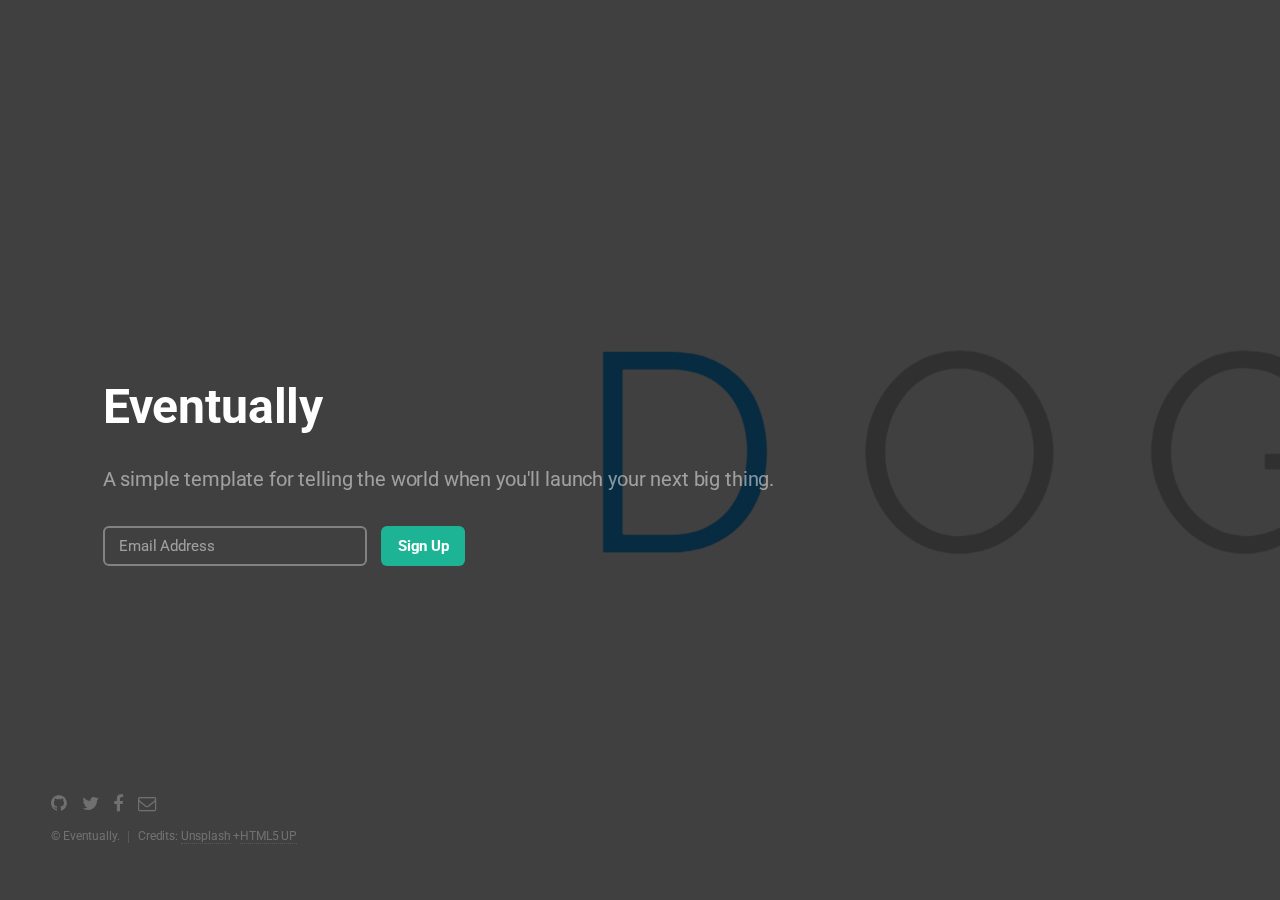
==== commit 5938790f: "Updates" ====
--- a/index.html
+++ b/index.html
@@ -1,5 +1,5 @@
-<!DOCTYPE html><html lang="en"><head><meta charSet="utf-8"/><meta http-equiv="x-ua-compatible" content="ie=edge"/><meta name="viewport" content="width=device-width, initial-scale=1, shrink-to-fit=no"/><style data-href="/Landing-Page/styles.76069f5004b329d1382e.css">@import url(https://fonts.googleapis.com/css?family=Roboto:400,700);
+<!DOCTYPE html><html lang="en"><head><meta charSet="utf-8"/><meta http-equiv="x-ua-compatible" content="ie=edge"/><meta name="viewport" content="width=device-width, initial-scale=1, shrink-to-fit=no"/><style data-href="/styles.2a0539b18e6c6e4ba4f7.css">@import url(https://fonts.googleapis.com/css?family=Roboto:400,700);
 /*!
  *  Font Awesome 4.7.0 by @davegandy - http://fontawesome.io - @fontawesome
  *  License - http://fontawesome.io/license (Font: SIL OFL 1.1, CSS: MIT License)
- */@font-face{font-family:FontAwesome;src:url(/Landing-Page/static/fontawesome-webfont-674f50d287a8c48dc19ba404d20fe713.eot);src:url(/Landing-Page/static/fontawesome-webfont-674f50d287a8c48dc19ba404d20fe713.eot?#iefix&v=4.7.0) format("embedded-opentype"),url(/Landing-Page/static/fontawesome-webfont-af7ae505a9eed503f8b8e6982036873e.woff2) format("woff2"),url(/Landing-Page/static/fontawesome-webfont-fee66e712a8a08eef5805a46892932ad.woff) format("woff"),url(/Landing-Page/static/fontawesome-webfont-b06871f281fee6b241d60582ae9369b9.ttf) format("truetype"),url(/Landing-Page/static/fontawesome-webfont-912ec66d7572ff821749319396470bde.svg#fontawesomeregular) format("svg");font-weight:400;font-style:normal}.fa{display:inline-block;font:normal normal normal 14px/1 FontAwesome;font-size:inherit;text-rendering:auto;-webkit-font-smoothing:antialiased;-moz-osx-font-smoothing:grayscale}.fa-lg{font-size:1.33333333em;line-height:.75em;vertical-align:-15%}.fa-2x{font-size:2em}.fa-3x{font-size:3em}.fa-4x{font-size:4em}.fa-5x{font-size:5em}.fa-fw{width:1.28571429em;text-align:center}.fa-ul{padding-left:0;margin-left:2.14285714em;list-style-type:none}.fa-ul>li{position:relative}.fa-li{position:absolute;left:-2.14285714em;width:2.14285714em;top:.14285714em;text-align:center}.fa-li.fa-lg{left:-1.85714286em}.fa-border{padding:.2em .25em .15em;border:.08em solid #eee;border-radius:.1em}.fa-pull-left{float:left}.fa-pull-right{float:right}.fa.fa-pull-left{margin-right:.3em}.fa.fa-pull-right{margin-left:.3em}.pull-right{float:right}.pull-left{float:left}.fa.pull-left{margin-right:.3em}.fa.pull-right{margin-left:.3em}.fa-spin{animation:fa-spin 2s linear infinite}.fa-pulse{animation:fa-spin 1s steps(8) infinite}@keyframes fa-spin{0%{transform:rotate(0deg)}to{transform:rotate(359deg)}}.fa-rotate-90{-ms-filter:"progid:DXImageTransform.Microsoft.BasicImage(rotation=1)";transform:rotate(90deg)}.fa-rotate-180{-ms-filter:"progid:DXImageTransform.Microsoft.BasicImage(rotation=2)";transform:rotate(180deg)}.fa-rotate-270{-ms-filter:"progid:DXImageTransform.Microsoft.BasicImage(rotation=3)";transform:rotate(270deg)}.fa-flip-horizontal{-ms-filter:"progid:DXImageTransform.Microsoft.BasicImage(rotation=0, mirror=1)";transform:scaleX(-1)}.fa-flip-vertical{-ms-filter:"progid:DXImageTransform.Microsoft.BasicImage(rotation=2, mirror=1)";transform:scaleY(-1)}:root .fa-flip-horizontal,:root .fa-flip-vertical,:root .fa-rotate-90,:root .fa-rotate-180,:root .fa-rotate-270{-webkit-filter:none;filter:none}.fa-stack{position:relative;display:inline-block;width:2em;height:2em;line-height:2em;vertical-align:middle}.fa-stack-1x,.fa-stack-2x{position:absolute;left:0;width:100%;text-align:center}.fa-stack-1x{line-height:inherit}.fa-stack-2x{font-size:2em}.fa-inverse{color:#fff}.fa-glass:before{content:"\F000"}.fa-music:before{content:"\F001"}.fa-search:before{content:"\F002"}.fa-envelope-o:before{content:"\F003"}.fa-heart:before{content:"\F004"}.fa-star:before{content:"\F005"}.fa-star-o:before{content:"\F006"}.fa-user:before{content:"\F007"}.fa-film:before{content:"\F008"}.fa-th-large:before{content:"\F009"}.fa-th:before{content:"\F00A"}.fa-th-list:before{content:"\F00B"}.fa-check:before{content:"\F00C"}.fa-close:before,.fa-remove:before,.fa-times:before{content:"\F00D"}.fa-search-plus:before{content:"\F00E"}.fa-search-minus:before{content:"\F010"}.fa-power-off:before{content:"\F011"}.fa-signal:before{content:"\F012"}.fa-cog:before,.fa-gear:before{content:"\F013"}.fa-trash-o:before{content:"\F014"}.fa-home:before{content:"\F015"}.fa-file-o:before{content:"\F016"}.fa-clock-o:before{content:"\F017"}.fa-road:before{content:"\F018"}.fa-download:before{content:"\F019"}.fa-arrow-circle-o-down:before{content:"\F01A"}.fa-arrow-circle-o-up:before{content:"\F01B"}.fa-inbox:before{content:"\F01C"}.fa-play-circle-o:before{content:"\F01D"}.fa-repeat:before,.fa-rotate-right:before{content:"\F01E"}.fa-refresh:before{content:"\F021"}.fa-list-alt:before{content:"\F022"}.fa-lock:before{content:"\F023"}.fa-flag:before{content:"\F024"}.fa-headphones:before{content:"\F025"}.fa-volume-off:before{content:"\F026"}.fa-volume-down:before{content:"\F027"}.fa-volume-up:before{content:"\F028"}.fa-qrcode:before{content:"\F029"}.fa-barcode:before{content:"\F02A"}.fa-tag:before{content:"\F02B"}.fa-tags:before{content:"\F02C"}.fa-book:before{content:"\F02D"}.fa-bookmark:before{content:"\F02E"}.fa-print:before{content:"\F02F"}.fa-camera:before{content:"\F030"}.fa-font:before{content:"\F031"}.fa-bold:before{content:"\F032"}.fa-italic:before{content:"\F033"}.fa-text-height:before{content:"\F034"}.fa-text-width:before{content:"\F035"}.fa-align-left:before{content:"\F036"}.fa-align-center:before{content:"\F037"}.fa-align-right:before{content:"\F038"}.fa-align-justify:before{content:"\F039"}.fa-list:before{content:"\F03A"}.fa-dedent:before,.fa-outdent:before{content:"\F03B"}.fa-indent:before{content:"\F03C"}.fa-video-camera:before{content:"\F03D"}.fa-image:before,.fa-photo:before,.fa-picture-o:before{content:"\F03E"}.fa-pencil:before{content:"\F040"}.fa-map-marker:before{content:"\F041"}.fa-adjust:before{content:"\F042"}.fa-tint:before{content:"\F043"}.fa-edit:before,.fa-pencil-square-o:before{content:"\F044"}.fa-share-square-o:before{content:"\F045"}.fa-check-square-o:before{content:"\F046"}.fa-arrows:before{content:"\F047"}.fa-step-backward:before{content:"\F048"}.fa-fast-backward:before{content:"\F049"}.fa-backward:before{content:"\F04A"}.fa-play:before{content:"\F04B"}.fa-pause:before{content:"\F04C"}.fa-stop:before{content:"\F04D"}.fa-forward:before{content:"\F04E"}.fa-fast-forward:before{content:"\F050"}.fa-step-forward:before{content:"\F051"}.fa-eject:before{content:"\F052"}.fa-chevron-left:before{content:"\F053"}.fa-chevron-right:before{content:"\F054"}.fa-plus-circle:before{content:"\F055"}.fa-minus-circle:before{content:"\F056"}.fa-times-circle:before{content:"\F057"}.fa-check-circle:before{content:"\F058"}.fa-question-circle:before{content:"\F059"}.fa-info-circle:before{content:"\F05A"}.fa-crosshairs:before{content:"\F05B"}.fa-times-circle-o:before{content:"\F05C"}.fa-check-circle-o:before{content:"\F05D"}.fa-ban:before{content:"\F05E"}.fa-arrow-left:before{content:"\F060"}.fa-arrow-right:before{content:"\F061"}.fa-arrow-up:before{content:"\F062"}.fa-arrow-down:before{content:"\F063"}.fa-mail-forward:before,.fa-share:before{content:"\F064"}.fa-expand:before{content:"\F065"}.fa-compress:before{content:"\F066"}.fa-plus:before{content:"\F067"}.fa-minus:before{content:"\F068"}.fa-asterisk:before{content:"\F069"}.fa-exclamation-circle:before{content:"\F06A"}.fa-gift:before{content:"\F06B"}.fa-leaf:before{content:"\F06C"}.fa-fire:before{content:"\F06D"}.fa-eye:before{content:"\F06E"}.fa-eye-slash:before{content:"\F070"}.fa-exclamation-triangle:before,.fa-warning:before{content:"\F071"}.fa-plane:before{content:"\F072"}.fa-calendar:before{content:"\F073"}.fa-random:before{content:"\F074"}.fa-comment:before{content:"\F075"}.fa-magnet:before{content:"\F076"}.fa-chevron-up:before{content:"\F077"}.fa-chevron-down:before{content:"\F078"}.fa-retweet:before{content:"\F079"}.fa-shopping-cart:before{content:"\F07A"}.fa-folder:before{content:"\F07B"}.fa-folder-open:before{content:"\F07C"}.fa-arrows-v:before{content:"\F07D"}.fa-arrows-h:before{content:"\F07E"}.fa-bar-chart-o:before,.fa-bar-chart:before{content:"\F080"}.fa-twitter-square:before{content:"\F081"}.fa-facebook-square:before{content:"\F082"}.fa-camera-retro:before{content:"\F083"}.fa-key:before{content:"\F084"}.fa-cogs:before,.fa-gears:before{content:"\F085"}.fa-comments:before{content:"\F086"}.fa-thumbs-o-up:before{content:"\F087"}.fa-thumbs-o-down:before{content:"\F088"}.fa-star-half:before{content:"\F089"}.fa-heart-o:before{content:"\F08A"}.fa-sign-out:before{content:"\F08B"}.fa-linkedin-square:before{content:"\F08C"}.fa-thumb-tack:before{content:"\F08D"}.fa-external-link:before{content:"\F08E"}.fa-sign-in:before{content:"\F090"}.fa-trophy:before{content:"\F091"}.fa-github-square:before{content:"\F092"}.fa-upload:before{content:"\F093"}.fa-lemon-o:before{content:"\F094"}.fa-phone:before{content:"\F095"}.fa-square-o:before{content:"\F096"}.fa-bookmark-o:before{content:"\F097"}.fa-phone-square:before{content:"\F098"}.fa-twitter:before{content:"\F099"}.fa-facebook-f:before,.fa-facebook:before{content:"\F09A"}.fa-github:before{content:"\F09B"}.fa-unlock:before{content:"\F09C"}.fa-credit-card:before{content:"\F09D"}.fa-feed:before,.fa-rss:before{content:"\F09E"}.fa-hdd-o:before{content:"\F0A0"}.fa-bullhorn:before{content:"\F0A1"}.fa-bell:before{content:"\F0F3"}.fa-certificate:before{content:"\F0A3"}.fa-hand-o-right:before{content:"\F0A4"}.fa-hand-o-left:before{content:"\F0A5"}.fa-hand-o-up:before{content:"\F0A6"}.fa-hand-o-down:before{content:"\F0A7"}.fa-arrow-circle-left:before{content:"\F0A8"}.fa-arrow-circle-right:before{content:"\F0A9"}.fa-arrow-circle-up:before{content:"\F0AA"}.fa-arrow-circle-down:before{content:"\F0AB"}.fa-globe:before{content:"\F0AC"}.fa-wrench:before{content:"\F0AD"}.fa-tasks:before{content:"\F0AE"}.fa-filter:before{content:"\F0B0"}.fa-briefcase:before{content:"\F0B1"}.fa-arrows-alt:before{content:"\F0B2"}.fa-group:before,.fa-users:before{content:"\F0C0"}.fa-chain:before,.fa-link:before{content:"\F0C1"}.fa-cloud:before{content:"\F0C2"}.fa-flask:before{content:"\F0C3"}.fa-cut:before,.fa-scissors:before{content:"\F0C4"}.fa-copy:before,.fa-files-o:before{content:"\F0C5"}.fa-paperclip:before{content:"\F0C6"}.fa-floppy-o:before,.fa-save:before{content:"\F0C7"}.fa-square:before{content:"\F0C8"}.fa-bars:before,.fa-navicon:before,.fa-reorder:before{content:"\F0C9"}.fa-list-ul:before{content:"\F0CA"}.fa-list-ol:before{content:"\F0CB"}.fa-strikethrough:before{content:"\F0CC"}.fa-underline:before{content:"\F0CD"}.fa-table:before{content:"\F0CE"}.fa-magic:before{content:"\F0D0"}.fa-truck:before{content:"\F0D1"}.fa-pinterest:before{content:"\F0D2"}.fa-pinterest-square:before{content:"\F0D3"}.fa-google-plus-square:before{content:"\F0D4"}.fa-google-plus:before{content:"\F0D5"}.fa-money:before{content:"\F0D6"}.fa-caret-down:before{content:"\F0D7"}.fa-caret-up:before{content:"\F0D8"}.fa-caret-left:before{content:"\F0D9"}.fa-caret-right:before{content:"\F0DA"}.fa-columns:before{content:"\F0DB"}.fa-sort:before,.fa-unsorted:before{content:"\F0DC"}.fa-sort-desc:before,.fa-sort-down:before{content:"\F0DD"}.fa-sort-asc:before,.fa-sort-up:before{content:"\F0DE"}.fa-envelope:before{content:"\F0E0"}.fa-linkedin:before{content:"\F0E1"}.fa-rotate-left:before,.fa-undo:before{content:"\F0E2"}.fa-gavel:before,.fa-legal:before{content:"\F0E3"}.fa-dashboard:before,.fa-tachometer:before{content:"\F0E4"}.fa-comment-o:before{content:"\F0E5"}.fa-comments-o:before{content:"\F0E6"}.fa-bolt:before,.fa-flash:before{content:"\F0E7"}.fa-sitemap:before{content:"\F0E8"}.fa-umbrella:before{content:"\F0E9"}.fa-clipboard:before,.fa-paste:before{content:"\F0EA"}.fa-lightbulb-o:before{content:"\F0EB"}.fa-exchange:before{content:"\F0EC"}.fa-cloud-download:before{content:"\F0ED"}.fa-cloud-upload:before{content:"\F0EE"}.fa-user-md:before{content:"\F0F0"}.fa-stethoscope:before{content:"\F0F1"}.fa-suitcase:before{content:"\F0F2"}.fa-bell-o:before{content:"\F0A2"}.fa-coffee:before{content:"\F0F4"}.fa-cutlery:before{content:"\F0F5"}.fa-file-text-o:before{content:"\F0F6"}.fa-building-o:before{content:"\F0F7"}.fa-hospital-o:before{content:"\F0F8"}.fa-ambulance:before{content:"\F0F9"}.fa-medkit:before{content:"\F0FA"}.fa-fighter-jet:before{content:"\F0FB"}.fa-beer:before{content:"\F0FC"}.fa-h-square:before{content:"\F0FD"}.fa-plus-square:before{content:"\F0FE"}.fa-angle-double-left:before{content:"\F100"}.fa-angle-double-right:before{content:"\F101"}.fa-angle-double-up:before{content:"\F102"}.fa-angle-double-down:before{content:"\F103"}.fa-angle-left:before{content:"\F104"}.fa-angle-right:before{content:"\F105"}.fa-angle-up:before{content:"\F106"}.fa-angle-down:before{content:"\F107"}.fa-desktop:before{content:"\F108"}.fa-laptop:before{content:"\F109"}.fa-tablet:before{content:"\F10A"}.fa-mobile-phone:before,.fa-mobile:before{content:"\F10B"}.fa-circle-o:before{content:"\F10C"}.fa-quote-left:before{content:"\F10D"}.fa-quote-right:before{content:"\F10E"}.fa-spinner:before{content:"\F110"}.fa-circle:before{content:"\F111"}.fa-mail-reply:before,.fa-reply:before{content:"\F112"}.fa-github-alt:before{content:"\F113"}.fa-folder-o:before{content:"\F114"}.fa-folder-open-o:before{content:"\F115"}.fa-smile-o:before{content:"\F118"}.fa-frown-o:before{content:"\F119"}.fa-meh-o:before{content:"\F11A"}.fa-gamepad:before{content:"\F11B"}.fa-keyboard-o:before{content:"\F11C"}.fa-flag-o:before{content:"\F11D"}.fa-flag-checkered:before{content:"\F11E"}.fa-terminal:before{content:"\F120"}.fa-code:before{content:"\F121"}.fa-mail-reply-all:before,.fa-reply-all:before{content:"\F122"}.fa-star-half-empty:before,.fa-star-half-full:before,.fa-star-half-o:before{content:"\F123"}.fa-location-arrow:before{content:"\F124"}.fa-crop:before{content:"\F125"}.fa-code-fork:before{content:"\F126"}.fa-chain-broken:before,.fa-unlink:before{content:"\F127"}.fa-question:before{content:"\F128"}.fa-info:before{content:"\F129"}.fa-exclamation:before{content:"\F12A"}.fa-superscript:before{content:"\F12B"}.fa-subscript:before{content:"\F12C"}.fa-eraser:before{content:"\F12D"}.fa-puzzle-piece:before{content:"\F12E"}.fa-microphone:before{content:"\F130"}.fa-microphone-slash:before{content:"\F131"}.fa-shield:before{content:"\F132"}.fa-calendar-o:before{content:"\F133"}.fa-fire-extinguisher:before{content:"\F134"}.fa-rocket:before{content:"\F135"}.fa-maxcdn:before{content:"\F136"}.fa-chevron-circle-left:before{content:"\F137"}.fa-chevron-circle-right:before{content:"\F138"}.fa-chevron-circle-up:before{content:"\F139"}.fa-chevron-circle-down:before{content:"\F13A"}.fa-html5:before{content:"\F13B"}.fa-css3:before{content:"\F13C"}.fa-anchor:before{content:"\F13D"}.fa-unlock-alt:before{content:"\F13E"}.fa-bullseye:before{content:"\F140"}.fa-ellipsis-h:before{content:"\F141"}.fa-ellipsis-v:before{content:"\F142"}.fa-rss-square:before{content:"\F143"}.fa-play-circle:before{content:"\F144"}.fa-ticket:before{content:"\F145"}.fa-minus-square:before{content:"\F146"}.fa-minus-square-o:before{content:"\F147"}.fa-level-up:before{content:"\F148"}.fa-level-down:before{content:"\F149"}.fa-check-square:before{content:"\F14A"}.fa-pencil-square:before{content:"\F14B"}.fa-external-link-square:before{content:"\F14C"}.fa-share-square:before{content:"\F14D"}.fa-compass:before{content:"\F14E"}.fa-caret-square-o-down:before,.fa-toggle-down:before{content:"\F150"}.fa-caret-square-o-up:before,.fa-toggle-up:before{content:"\F151"}.fa-caret-square-o-right:before,.fa-toggle-right:before{content:"\F152"}.fa-eur:before,.fa-euro:before{content:"\F153"}.fa-gbp:before{content:"\F154"}.fa-dollar:before,.fa-usd:before{content:"\F155"}.fa-inr:before,.fa-rupee:before{content:"\F156"}.fa-cny:before,.fa-jpy:before,.fa-rmb:before,.fa-yen:before{content:"\F157"}.fa-rouble:before,.fa-rub:before,.fa-ruble:before{content:"\F158"}.fa-krw:before,.fa-won:before{content:"\F159"}.fa-bitcoin:before,.fa-btc:before{content:"\F15A"}.fa-file:before{content:"\F15B"}.fa-file-text:before{content:"\F15C"}.fa-sort-alpha-asc:before{content:"\F15D"}.fa-sort-alpha-desc:before{content:"\F15E"}.fa-sort-amount-asc:before{content:"\F160"}.fa-sort-amount-desc:before{content:"\F161"}.fa-sort-numeric-asc:before{content:"\F162"}.fa-sort-numeric-desc:before{content:"\F163"}.fa-thumbs-up:before{content:"\F164"}.fa-thumbs-down:before{content:"\F165"}.fa-youtube-square:before{content:"\F166"}.fa-youtube:before{content:"\F167"}.fa-xing:before{content:"\F168"}.fa-xing-square:before{content:"\F169"}.fa-youtube-play:before{content:"\F16A"}.fa-dropbox:before{content:"\F16B"}.fa-stack-overflow:before{content:"\F16C"}.fa-instagram:before{content:"\F16D"}.fa-flickr:before{content:"\F16E"}.fa-adn:before{content:"\F170"}.fa-bitbucket:before{content:"\F171"}.fa-bitbucket-square:before{content:"\F172"}.fa-tumblr:before{content:"\F173"}.fa-tumblr-square:before{content:"\F174"}.fa-long-arrow-down:before{content:"\F175"}.fa-long-arrow-up:before{content:"\F176"}.fa-long-arrow-left:before{content:"\F177"}.fa-long-arrow-right:before{content:"\F178"}.fa-apple:before{content:"\F179"}.fa-windows:before{content:"\F17A"}.fa-android:before{content:"\F17B"}.fa-linux:before{content:"\F17C"}.fa-dribbble:before{content:"\F17D"}.fa-skype:before{content:"\F17E"}.fa-foursquare:before{content:"\F180"}.fa-trello:before{content:"\F181"}.fa-female:before{content:"\F182"}.fa-male:before{content:"\F183"}.fa-gittip:before,.fa-gratipay:before{content:"\F184"}.fa-sun-o:before{content:"\F185"}.fa-moon-o:before{content:"\F186"}.fa-archive:before{content:"\F187"}.fa-bug:before{content:"\F188"}.fa-vk:before{content:"\F189"}.fa-weibo:before{content:"\F18A"}.fa-renren:before{content:"\F18B"}.fa-pagelines:before{content:"\F18C"}.fa-stack-exchange:before{content:"\F18D"}.fa-arrow-circle-o-right:before{content:"\F18E"}.fa-arrow-circle-o-left:before{content:"\F190"}.fa-caret-square-o-left:before,.fa-toggle-left:before{content:"\F191"}.fa-dot-circle-o:before{content:"\F192"}.fa-wheelchair:before{content:"\F193"}.fa-vimeo-square:before{content:"\F194"}.fa-try:before,.fa-turkish-lira:before{content:"\F195"}.fa-plus-square-o:before{content:"\F196"}.fa-space-shuttle:before{content:"\F197"}.fa-slack:before{content:"\F198"}.fa-envelope-square:before{content:"\F199"}.fa-wordpress:before{content:"\F19A"}.fa-openid:before{content:"\F19B"}.fa-bank:before,.fa-institution:before,.fa-university:before{content:"\F19C"}.fa-graduation-cap:before,.fa-mortar-board:before{content:"\F19D"}.fa-yahoo:before{content:"\F19E"}.fa-google:before{content:"\F1A0"}.fa-reddit:before{content:"\F1A1"}.fa-reddit-square:before{content:"\F1A2"}.fa-stumbleupon-circle:before{content:"\F1A3"}.fa-stumbleupon:before{content:"\F1A4"}.fa-delicious:before{content:"\F1A5"}.fa-digg:before{content:"\F1A6"}.fa-pied-piper-pp:before{content:"\F1A7"}.fa-pied-piper-alt:before{content:"\F1A8"}.fa-drupal:before{content:"\F1A9"}.fa-joomla:before{content:"\F1AA"}.fa-language:before{content:"\F1AB"}.fa-fax:before{content:"\F1AC"}.fa-building:before{content:"\F1AD"}.fa-child:before{content:"\F1AE"}.fa-paw:before{content:"\F1B0"}.fa-spoon:before{content:"\F1B1"}.fa-cube:before{content:"\F1B2"}.fa-cubes:before{content:"\F1B3"}.fa-behance:before{content:"\F1B4"}.fa-behance-square:before{content:"\F1B5"}.fa-steam:before{content:"\F1B6"}.fa-steam-square:before{content:"\F1B7"}.fa-recycle:before{content:"\F1B8"}.fa-automobile:before,.fa-car:before{content:"\F1B9"}.fa-cab:before,.fa-taxi:before{content:"\F1BA"}.fa-tree:before{content:"\F1BB"}.fa-spotify:before{content:"\F1BC"}.fa-deviantart:before{content:"\F1BD"}.fa-soundcloud:before{content:"\F1BE"}.fa-database:before{content:"\F1C0"}.fa-file-pdf-o:before{content:"\F1C1"}.fa-file-word-o:before{content:"\F1C2"}.fa-file-excel-o:before{content:"\F1C3"}.fa-file-powerpoint-o:before{content:"\F1C4"}.fa-file-image-o:before,.fa-file-photo-o:before,.fa-file-picture-o:before{content:"\F1C5"}.fa-file-archive-o:before,.fa-file-zip-o:before{content:"\F1C6"}.fa-file-audio-o:before,.fa-file-sound-o:before{content:"\F1C7"}.fa-file-movie-o:before,.fa-file-video-o:before{content:"\F1C8"}.fa-file-code-o:before{content:"\F1C9"}.fa-vine:before{content:"\F1CA"}.fa-codepen:before{content:"\F1CB"}.fa-jsfiddle:before{content:"\F1CC"}.fa-life-bouy:before,.fa-life-buoy:before,.fa-life-ring:before,.fa-life-saver:before,.fa-support:before{content:"\F1CD"}.fa-circle-o-notch:before{content:"\F1CE"}.fa-ra:before,.fa-rebel:before,.fa-resistance:before{content:"\F1D0"}.fa-empire:before,.fa-ge:before{content:"\F1D1"}.fa-git-square:before{content:"\F1D2"}.fa-git:before{content:"\F1D3"}.fa-hacker-news:before,.fa-y-combinator-square:before,.fa-yc-square:before{content:"\F1D4"}.fa-tencent-weibo:before{content:"\F1D5"}.fa-qq:before{content:"\F1D6"}.fa-wechat:before,.fa-weixin:before{content:"\F1D7"}.fa-paper-plane:before,.fa-send:before{content:"\F1D8"}.fa-paper-plane-o:before,.fa-send-o:before{content:"\F1D9"}.fa-history:before{content:"\F1DA"}.fa-circle-thin:before{content:"\F1DB"}.fa-header:before{content:"\F1DC"}.fa-paragraph:before{content:"\F1DD"}.fa-sliders:before{content:"\F1DE"}.fa-share-alt:before{content:"\F1E0"}.fa-share-alt-square:before{content:"\F1E1"}.fa-bomb:before{content:"\F1E2"}.fa-futbol-o:before,.fa-soccer-ball-o:before{content:"\F1E3"}.fa-tty:before{content:"\F1E4"}.fa-binoculars:before{content:"\F1E5"}.fa-plug:before{content:"\F1E6"}.fa-slideshare:before{content:"\F1E7"}.fa-twitch:before{content:"\F1E8"}.fa-yelp:before{content:"\F1E9"}.fa-newspaper-o:before{content:"\F1EA"}.fa-wifi:before{content:"\F1EB"}.fa-calculator:before{content:"\F1EC"}.fa-paypal:before{content:"\F1ED"}.fa-google-wallet:before{content:"\F1EE"}.fa-cc-visa:before{content:"\F1F0"}.fa-cc-mastercard:before{content:"\F1F1"}.fa-cc-discover:before{content:"\F1F2"}.fa-cc-amex:before{content:"\F1F3"}.fa-cc-paypal:before{content:"\F1F4"}.fa-cc-stripe:before{content:"\F1F5"}.fa-bell-slash:before{content:"\F1F6"}.fa-bell-slash-o:before{content:"\F1F7"}.fa-trash:before{content:"\F1F8"}.fa-copyright:before{content:"\F1F9"}.fa-at:before{content:"\F1FA"}.fa-eyedropper:before{content:"\F1FB"}.fa-paint-brush:before{content:"\F1FC"}.fa-birthday-cake:before{content:"\F1FD"}.fa-area-chart:before{content:"\F1FE"}.fa-pie-chart:before{content:"\F200"}.fa-line-chart:before{content:"\F201"}.fa-lastfm:before{content:"\F202"}.fa-lastfm-square:before{content:"\F203"}.fa-toggle-off:before{content:"\F204"}.fa-toggle-on:before{content:"\F205"}.fa-bicycle:before{content:"\F206"}.fa-bus:before{content:"\F207"}.fa-ioxhost:before{content:"\F208"}.fa-angellist:before{content:"\F209"}.fa-cc:before{content:"\F20A"}.fa-ils:before,.fa-shekel:before,.fa-sheqel:before{content:"\F20B"}.fa-meanpath:before{content:"\F20C"}.fa-buysellads:before{content:"\F20D"}.fa-connectdevelop:before{content:"\F20E"}.fa-dashcube:before{content:"\F210"}.fa-forumbee:before{content:"\F211"}.fa-leanpub:before{content:"\F212"}.fa-sellsy:before{content:"\F213"}.fa-shirtsinbulk:before{content:"\F214"}.fa-simplybuilt:before{content:"\F215"}.fa-skyatlas:before{content:"\F216"}.fa-cart-plus:before{content:"\F217"}.fa-cart-arrow-down:before{content:"\F218"}.fa-diamond:before{content:"\F219"}.fa-ship:before{content:"\F21A"}.fa-user-secret:before{content:"\F21B"}.fa-motorcycle:before{content:"\F21C"}.fa-street-view:before{content:"\F21D"}.fa-heartbeat:before{content:"\F21E"}.fa-venus:before{content:"\F221"}.fa-mars:before{content:"\F222"}.fa-mercury:before{content:"\F223"}.fa-intersex:before,.fa-transgender:before{content:"\F224"}.fa-transgender-alt:before{content:"\F225"}.fa-venus-double:before{content:"\F226"}.fa-mars-double:before{content:"\F227"}.fa-venus-mars:before{content:"\F228"}.fa-mars-stroke:before{content:"\F229"}.fa-mars-stroke-v:before{content:"\F22A"}.fa-mars-stroke-h:before{content:"\F22B"}.fa-neuter:before{content:"\F22C"}.fa-genderless:before{content:"\F22D"}.fa-facebook-official:before{content:"\F230"}.fa-pinterest-p:before{content:"\F231"}.fa-whatsapp:before{content:"\F232"}.fa-server:before{content:"\F233"}.fa-user-plus:before{content:"\F234"}.fa-user-times:before{content:"\F235"}.fa-bed:before,.fa-hotel:before{content:"\F236"}.fa-viacoin:before{content:"\F237"}.fa-train:before{content:"\F238"}.fa-subway:before{content:"\F239"}.fa-medium:before{content:"\F23A"}.fa-y-combinator:before,.fa-yc:before{content:"\F23B"}.fa-optin-monster:before{content:"\F23C"}.fa-opencart:before{content:"\F23D"}.fa-expeditedssl:before{content:"\F23E"}.fa-battery-4:before,.fa-battery-full:before,.fa-battery:before{content:"\F240"}.fa-battery-3:before,.fa-battery-three-quarters:before{content:"\F241"}.fa-battery-2:before,.fa-battery-half:before{content:"\F242"}.fa-battery-1:before,.fa-battery-quarter:before{content:"\F243"}.fa-battery-0:before,.fa-battery-empty:before{content:"\F244"}.fa-mouse-pointer:before{content:"\F245"}.fa-i-cursor:before{content:"\F246"}.fa-object-group:before{content:"\F247"}.fa-object-ungroup:before{content:"\F248"}.fa-sticky-note:before{content:"\F249"}.fa-sticky-note-o:before{content:"\F24A"}.fa-cc-jcb:before{content:"\F24B"}.fa-cc-diners-club:before{content:"\F24C"}.fa-clone:before{content:"\F24D"}.fa-balance-scale:before{content:"\F24E"}.fa-hourglass-o:before{content:"\F250"}.fa-hourglass-1:before,.fa-hourglass-start:before{content:"\F251"}.fa-hourglass-2:before,.fa-hourglass-half:before{content:"\F252"}.fa-hourglass-3:before,.fa-hourglass-end:before{content:"\F253"}.fa-hourglass:before{content:"\F254"}.fa-hand-grab-o:before,.fa-hand-rock-o:before{content:"\F255"}.fa-hand-paper-o:before,.fa-hand-stop-o:before{content:"\F256"}.fa-hand-scissors-o:before{content:"\F257"}.fa-hand-lizard-o:before{content:"\F258"}.fa-hand-spock-o:before{content:"\F259"}.fa-hand-pointer-o:before{content:"\F25A"}.fa-hand-peace-o:before{content:"\F25B"}.fa-trademark:before{content:"\F25C"}.fa-registered:before{content:"\F25D"}.fa-creative-commons:before{content:"\F25E"}.fa-gg:before{content:"\F260"}.fa-gg-circle:before{content:"\F261"}.fa-tripadvisor:before{content:"\F262"}.fa-odnoklassniki:before{content:"\F263"}.fa-odnoklassniki-square:before{content:"\F264"}.fa-get-pocket:before{content:"\F265"}.fa-wikipedia-w:before{content:"\F266"}.fa-safari:before{content:"\F267"}.fa-chrome:before{content:"\F268"}.fa-firefox:before{content:"\F269"}.fa-opera:before{content:"\F26A"}.fa-internet-explorer:before{content:"\F26B"}.fa-television:before,.fa-tv:before{content:"\F26C"}.fa-contao:before{content:"\F26D"}.fa-500px:before{content:"\F26E"}.fa-amazon:before{content:"\F270"}.fa-calendar-plus-o:before{content:"\F271"}.fa-calendar-minus-o:before{content:"\F272"}.fa-calendar-times-o:before{content:"\F273"}.fa-calendar-check-o:before{content:"\F274"}.fa-industry:before{content:"\F275"}.fa-map-pin:before{content:"\F276"}.fa-map-signs:before{content:"\F277"}.fa-map-o:before{content:"\F278"}.fa-map:before{content:"\F279"}.fa-commenting:before{content:"\F27A"}.fa-commenting-o:before{content:"\F27B"}.fa-houzz:before{content:"\F27C"}.fa-vimeo:before{content:"\F27D"}.fa-black-tie:before{content:"\F27E"}.fa-fonticons:before{content:"\F280"}.fa-reddit-alien:before{content:"\F281"}.fa-edge:before{content:"\F282"}.fa-credit-card-alt:before{content:"\F283"}.fa-codiepie:before{content:"\F284"}.fa-modx:before{content:"\F285"}.fa-fort-awesome:before{content:"\F286"}.fa-usb:before{content:"\F287"}.fa-product-hunt:before{content:"\F288"}.fa-mixcloud:before{content:"\F289"}.fa-scribd:before{content:"\F28A"}.fa-pause-circle:before{content:"\F28B"}.fa-pause-circle-o:before{content:"\F28C"}.fa-stop-circle:before{content:"\F28D"}.fa-stop-circle-o:before{content:"\F28E"}.fa-shopping-bag:before{content:"\F290"}.fa-shopping-basket:before{content:"\F291"}.fa-hashtag:before{content:"\F292"}.fa-bluetooth:before{content:"\F293"}.fa-bluetooth-b:before{content:"\F294"}.fa-percent:before{content:"\F295"}.fa-gitlab:before{content:"\F296"}.fa-wpbeginner:before{content:"\F297"}.fa-wpforms:before{content:"\F298"}.fa-envira:before{content:"\F299"}.fa-universal-access:before{content:"\F29A"}.fa-wheelchair-alt:before{content:"\F29B"}.fa-question-circle-o:before{content:"\F29C"}.fa-blind:before{content:"\F29D"}.fa-audio-description:before{content:"\F29E"}.fa-volume-control-phone:before{content:"\F2A0"}.fa-braille:before{content:"\F2A1"}.fa-assistive-listening-systems:before{content:"\F2A2"}.fa-american-sign-language-interpreting:before,.fa-asl-interpreting:before{content:"\F2A3"}.fa-deaf:before,.fa-deafness:before,.fa-hard-of-hearing:before{content:"\F2A4"}.fa-glide:before{content:"\F2A5"}.fa-glide-g:before{content:"\F2A6"}.fa-sign-language:before,.fa-signing:before{content:"\F2A7"}.fa-low-vision:before{content:"\F2A8"}.fa-viadeo:before{content:"\F2A9"}.fa-viadeo-square:before{content:"\F2AA"}.fa-snapchat:before{content:"\F2AB"}.fa-snapchat-ghost:before{content:"\F2AC"}.fa-snapchat-square:before{content:"\F2AD"}.fa-pied-piper:before{content:"\F2AE"}.fa-first-order:before{content:"\F2B0"}.fa-yoast:before{content:"\F2B1"}.fa-themeisle:before{content:"\F2B2"}.fa-google-plus-circle:before,.fa-google-plus-official:before{content:"\F2B3"}.fa-fa:before,.fa-font-awesome:before{content:"\F2B4"}.fa-handshake-o:before{content:"\F2B5"}.fa-envelope-open:before{content:"\F2B6"}.fa-envelope-open-o:before{content:"\F2B7"}.fa-linode:before{content:"\F2B8"}.fa-address-book:before{content:"\F2B9"}.fa-address-book-o:before{content:"\F2BA"}.fa-address-card:before,.fa-vcard:before{content:"\F2BB"}.fa-address-card-o:before,.fa-vcard-o:before{content:"\F2BC"}.fa-user-circle:before{content:"\F2BD"}.fa-user-circle-o:before{content:"\F2BE"}.fa-user-o:before{content:"\F2C0"}.fa-id-badge:before{content:"\F2C1"}.fa-drivers-license:before,.fa-id-card:before{content:"\F2C2"}.fa-drivers-license-o:before,.fa-id-card-o:before{content:"\F2C3"}.fa-quora:before{content:"\F2C4"}.fa-free-code-camp:before{content:"\F2C5"}.fa-telegram:before{content:"\F2C6"}.fa-thermometer-4:before,.fa-thermometer-full:before,.fa-thermometer:before{content:"\F2C7"}.fa-thermometer-3:before,.fa-thermometer-three-quarters:before{content:"\F2C8"}.fa-thermometer-2:before,.fa-thermometer-half:before{content:"\F2C9"}.fa-thermometer-1:before,.fa-thermometer-quarter:before{content:"\F2CA"}.fa-thermometer-0:before,.fa-thermometer-empty:before{content:"\F2CB"}.fa-shower:before{content:"\F2CC"}.fa-bath:before,.fa-bathtub:before,.fa-s15:before{content:"\F2CD"}.fa-podcast:before{content:"\F2CE"}.fa-window-maximize:before{content:"\F2D0"}.fa-window-minimize:before{content:"\F2D1"}.fa-window-restore:before{content:"\F2D2"}.fa-times-rectangle:before,.fa-window-close:before{content:"\F2D3"}.fa-times-rectangle-o:before,.fa-window-close-o:before{content:"\F2D4"}.fa-bandcamp:before{content:"\F2D5"}.fa-grav:before{content:"\F2D6"}.fa-etsy:before{content:"\F2D7"}.fa-imdb:before{content:"\F2D8"}.fa-ravelry:before{content:"\F2D9"}.fa-eercast:before{content:"\F2DA"}.fa-microchip:before{content:"\F2DB"}.fa-snowflake-o:before{content:"\F2DC"}.fa-superpowers:before{content:"\F2DD"}.fa-wpexplorer:before{content:"\F2DE"}.fa-meetup:before{content:"\F2E0"}.sr-only{position:absolute;width:1px;height:1px;padding:0;margin:-1px;overflow:hidden;clip:rect(0,0,0,0);border:0}.sr-only-focusable:active,.sr-only-focusable:focus{position:static;width:auto;height:auto;margin:0;overflow:visible;clip:auto}a,abbr,acronym,address,applet,article,aside,audio,b,big,blockquote,body,canvas,caption,center,cite,code,dd,del,details,dfn,div,dl,dt,em,embed,fieldset,figcaption,figure,footer,form,h1,h2,h3,h4,h5,h6,header,hgroup,html,i,iframe,img,ins,kbd,label,legend,li,mark,menu,nav,object,ol,output,p,pre,q,ruby,s,samp,section,small,span,strike,strong,sub,summary,sup,table,tbody,td,tfoot,th,thead,time,tr,tt,u,ul,var,video{margin:0;padding:0;border:0;font-size:100%;font:inherit;vertical-align:baseline}article,aside,details,figcaption,figure,footer,header,hgroup,menu,nav,section{display:block}body{line-height:1}ol,ul{list-style:none}blockquote,q{quotes:none}blockquote:after,blockquote:before,q:after,q:before{content:"";content:none}table{border-collapse:collapse;border-spacing:0}body{-webkit-text-size-adjust:none}mark{background-color:transparent;color:inherit}input::-moz-focus-inner{border:0;padding:0}input,select,textarea{-moz-appearance:none;-webkit-appearance:none;-ms-appearance:none;appearance:none}@-ms-viewport{width:device-width}body{-ms-overflow-style:scrollbar}@media screen and (max-width:480px){body,html{min-width:320px}}html{box-sizing:border-box}*,:after,:before{box-sizing:inherit}body,html{height:100%;overflow-x:hidden;width:100%}@media screen and (max-height:640px){body,html{height:auto;min-height:100%}}.main-body,body{display:-moz-flex;display:-ms-flex;display:flex;-moz-flex-direction:column;flex-direction:column;-moz-justify-content:center;-ms-justify-content:center;justify-content:center;background-color:#000;padding:6em 4em 4em}.main-body.is-preload *,.main-body.is-preload :after,.main-body.is-preload :before,body.is-preload *,body.is-preload :after,body.is-preload :before{animation:none!important;transition:none!important}.main-body>*,body>*{position:relative;z-index:2}@media screen and (max-width:1680px){.main-body,body{padding:6em 3.5em 3.5em}}@media screen and (max-width:736px){.main-body,body{padding:5em 2em 2em}}@media screen and (max-width:360px){.main-body,body{padding:5em 1.25em 1.25em}}#bg{transition:opacity 2s ease-in-out;opacity:.25;position:fixed;width:100%;z-index:1}#bg,#bg div{height:100%;left:0;top:0}#bg div{transition:opacity 3s ease,visibility 3s;background-size:cover;opacity:0;position:absolute;visibility:hidden;width:150%}#bg div.visible{animation:bg 45s linear infinite;opacity:1;visibility:visible;z-index:1}#bg div.visible.top{z-index:2}@media screen and (max-width:1280px){#bg div.visible{animation:bg 29.25s linear infinite}}@media screen and (max-width:736px){#bg div.visible{animation:bg 18s linear infinite}}#bg div:only-child{animation-direction:alternate!important}body.is-preload #bg{opacity:0}@keyframes bg{0%{transform:translateX(0)}to{transform:translateX(-25%)}}body,input,select,textarea{color:hsla(0,0%,100%,.75);font-family:Roboto,sans-serif;font-size:16pt;font-weight:400;letter-spacing:-.01em;line-height:1.65em}@media screen and (max-width:1680px){body,input,select,textarea{font-size:12pt}}@media screen and (max-width:1280px){body,input,select,textarea{font-size:11pt}}@media screen and (max-width:980px){body,input,select,textarea{font-size:12pt}}@media screen and (max-width:736px){body,input,select,textarea{font-size:12pt}}@media screen and (max-width:480px){body,input,select,textarea{font-size:12pt}}a{transition:border-bottom-color .2s ease,color .2s ease;border-bottom:1px dotted hsla(0,0%,100%,.25);color:#1cb495}a,a:hover{text-decoration:none}a:hover{border-bottom-color:transparent;color:#1cb495!important}b,strong{color:#fff;font-weight:700}em,i{font-style:italic}p{margin:0 0 2em}h1,h2,h3,h4,h5,h6{color:#fff;font-weight:700;line-height:1em;margin:0 0 1em}h1 a,h2 a,h3 a,h4 a,h5 a,h6 a{color:inherit;text-decoration:none}h1{font-size:2.5em;line-height:1.25em}h2{font-size:1.75em}h2,h3{line-height:1.5em}h3{font-size:1.35em}h4{font-size:1.1em}h4,h5{line-height:1.5em}h5{font-size:.9em}h6{font-size:.7em;line-height:1.5em}sub{top:.5em}sub,sup{font-size:.8em;position:relative}sup{top:-.5em}blockquote{border-left:8px solid hsla(0,0%,100%,.35);font-style:italic;margin:0 0 2em;padding:.5em 0 .5em 2em}code{background:hsla(0,0%,100%,.125);border-radius:6px;border:2px solid hsla(0,0%,100%,.35);margin:0 .25em;padding:.25em .65em}code,pre{font-family:Courier New,monospace;font-size:.9em}pre{-webkit-overflow-scrolling:touch;margin:0 0 2em}pre code{display:block;line-height:1.75em;padding:1em 1.5em;overflow-x:auto}hr{border:0;border-bottom:2px solid hsla(0,0%,100%,.35);margin:2em 0}hr.major{margin:3em 0}article.special,section.special{text-align:center}header p{color:hsla(0,0%,100%,.5);position:relative;margin:0 0 1.5em}header h2+p{font-size:1.25em;margin-top:-1em;line-height:1.5em}header h3+p{font-size:1.1em;margin-top:-.8em;line-height:1.5em}header h4+p,header h5+p,header h6+p{font-size:.9em;margin-top:-.6em;line-height:1.5em}@media screen and (max-width:980px){header br{display:none}}@media screen and (max-width:736px){header br{display:inline}}@media screen and (max-width:480px){header br{display:none}}.icon{text-decoration:none;border-bottom:none;position:relative}.icon:before{-moz-osx-font-smoothing:grayscale;-webkit-font-smoothing:antialiased;font-family:FontAwesome;font-style:normal;font-weight:400;text-transform:none!important}.icon>.label{display:none}ol{list-style:decimal;margin:0 0 2em;padding-left:1.25em}ol li{padding-left:.25em}ul{list-style:disc;margin:0 0 2em;padding-left:1em}ul li{padding-left:.5em}ul.icons{cursor:default;list-style:none;padding-left:0}ul.icons li{display:inline-block;padding:0 1em 0 0}ul.icons li:last-child{padding-right:0}ul.icons li .icon:before{font-size:1.25em}ul.icons li a{color:inherit}form{margin:0 0 2em}form .message{text-decoration:none;transition:opacity .2s ease-in-out,transform .2s ease-in-out;transform:scale(1.05);height:2.75em;line-height:2.75em;opacity:0}form .message:before{-moz-osx-font-smoothing:grayscale;-webkit-font-smoothing:antialiased;font-family:FontAwesome;font-style:normal;font-weight:400;text-transform:none!important;margin-right:.5em}form .message.visible{transform:scale(1);opacity:1}form .message.success{color:#1cb495}form .message.success:before{content:"\F00C"}form .message.failure{color:#ff2361}form .message.failure:before{content:"\F119"}label{color:#fff;display:block;font-size:.9em;font-weight:700;margin:0 0 1em}@keyframes focus{0%{transform:scale(1)}50%{transform:scale(1.025)}to{transform:scale(1)}}input[type=email],input[type=password],input[type=text],select,textarea{-moz-appearance:none;-webkit-appearance:none;-ms-appearance:none;appearance:none;transform:scale(1);transition:border-color .2s ease,background-color .2s ease;background-color:transparent;border-radius:6px;border:none;border:2px solid hsla(0,0%,100%,.35);color:inherit;display:block;outline:0;padding:0 1em;text-decoration:none;width:100%}input[type=email]:invalid,input[type=password]:invalid,input[type=text]:invalid,select:invalid,textarea:invalid{box-shadow:none}input[type=email]:focus,input[type=password]:focus,input[type=text]:focus,select:focus,textarea:focus{animation:focus .1s;background-color:hsla(0,0%,100%,.125);border-color:#1cb495}select{background-image:url("data:image/svg+xml;charset=utf8,%3Csvg xmlns='http://www.w3.org/2000/svg' width='40' height='40' preserveAspectRatio='none' viewBox='0 0 40 40'%3E%3Cpath d='M9.4,12.3l10.4,10.4l10.4-10.4c0.2-0.2,0.5-0.4,0.9-0.4c0.3,0,0.6,0.1,0.9,0.4l3.3,3.3c0.2,0.2,0.4,0.5,0.4,0.9 c0,0.4-0.1,0.6-0.4,0.9L20.7,31.9c-0.2,0.2-0.5,0.4-0.9,0.4c-0.3,0-0.6-0.1-0.9-0.4L4.3,17.3c-0.2-0.2-0.4-0.5-0.4-0.9 c0-0.4,0.1-0.6,0.4-0.9l3.3-3.3c0.2-0.2,0.5-0.4,0.9-0.4S9.1,12.1,9.4,12.3z' fill='rgba(255,255,255,0.35)' /%3E%3C/svg%3E");background-size:1.25rem;background-repeat:no-repeat;background-position:calc(100% - 1rem) 50%;height:2.75em;padding-right:2.75em;text-overflow:ellipsis}select option{color:#fff;background:#000}select:focus::-ms-value{background-color:transparent}select::-ms-expand{display:none}input[type=email],input[type=password],input[type=text],select{height:2.75em}textarea{padding:.75em 1em}input[type=checkbox],input[type=radio]{-moz-appearance:none;-webkit-appearance:none;-ms-appearance:none;appearance:none;display:block;float:left;margin-right:-2em;opacity:0;width:1em;z-index:-1}input[type=checkbox]+label,input[type=radio]+label{text-decoration:none;color:hsla(0,0%,100%,.75);cursor:pointer;display:inline-block;font-size:1em;font-weight:400;padding-left:2.4em;padding-right:.75em;position:relative}input[type=checkbox]+label:before,input[type=radio]+label:before{-moz-osx-font-smoothing:grayscale;-webkit-font-smoothing:antialiased;font-family:FontAwesome;font-style:normal;font-weight:400;text-transform:none!important;background:hsla(0,0%,100%,.125);border-radius:6px;border:2px solid hsla(0,0%,100%,.35);content:"";display:inline-block;height:1.65em;left:0;line-height:1.58125em;position:absolute;text-align:center;top:0;width:1.65em}input[type=checkbox]:checked+label:before,input[type=radio]:checked+label:before{background:#1cb495;border-color:#1cb495;color:#fff;content:"\F00C"}input[type=checkbox]:focus+label:before,input[type=radio]:focus+label:before{border-color:#1cb495;box-shadow:0 0 0 2px #1cb495}input[type=checkbox]+label:before{border-radius:6px}input[type=radio]+label:before{border-radius:100%}::-webkit-input-placeholder{color:hsla(0,0%,100%,.5)!important;opacity:1}:-moz-placeholder,::-moz-placeholder{color:hsla(0,0%,100%,.5)!important;opacity:1}:-ms-input-placeholder{color:hsla(0,0%,100%,.5)!important;opacity:1}.formerize-placeholder{color:hsla(0,0%,100%,.5)!important;opacity:1}.button,button,input[type=button],input[type=reset],input[type=submit]{-moz-appearance:none;-webkit-appearance:none;-ms-appearance:none;appearance:none;transition:background-color .2s ease-in-out,color .2s ease-in-out,opacity .2s ease-in-out;background-color:#1cb495;border-radius:6px;border:0;color:#fff!important;cursor:pointer;display:inline-block;font-weight:700;height:2.75em;line-height:2.75em;padding:0 1.125em;text-align:center;text-decoration:none;white-space:nowrap}.button:hover,button:hover,input[type=button]:hover,input[type=reset]:hover,input[type=submit]:hover{background-color:#1fcaa7}.button:active,button:active,input[type=button]:active,input[type=reset]:active,input[type=submit]:active{background-color:#199e83}.button.disabled,.button:disabled,button.disabled,button:disabled,input[type=button].disabled,input[type=button]:disabled,input[type=reset].disabled,input[type=reset]:disabled,input[type=submit].disabled,input[type=submit]:disabled{opacity:.5}@media screen and (max-width:480px){.button,button,input[type=button],input[type=reset],input[type=submit]{padding:0}}#header h1{font-size:3.25em;margin:0 0 .55em}#header p{font-size:1.35em;line-height:1.65em}#header a{color:inherit}@media screen and (max-width:736px){#header h1{font-size:2em}#header p{font-size:1em}}@media screen and (max-width:480px){#header{margin:0 0 1em}}#signup-form{display:-moz-flex;display:-ms-flex;display:flex;position:relative}#signup-form input[type=email],#signup-form input[type=password],#signup-form input[type=text]{width:18em}#signup-form>*{margin:0 0 0 1em}#signup-form>:first-child{margin:0}@media screen and (max-width:480px){#signup-form{-moz-flex-direction:column;flex-direction:column}#signup-form input[type=email],#signup-form input[type=password],#signup-form input[type=type]{width:100%}#signup-form>*{margin:1.25em 0 0}#signup-form .message{bottom:-1.5em;font-size:.9em;height:1em;left:0;line-height:inherit;margin-top:0;position:absolute}}#footer{transition:opacity .5s ease-in-out;bottom:4em;color:hsla(0,0%,100%,.5);left:4em;opacity:.5;position:fixed}#footer .icons{margin:0 0 .5em}#footer .copyright{font-size:.8em;list-style:none;padding:0}#footer .copyright li{border-left:1px solid hsla(0,0%,100%,.25);display:inline-block;line-height:1em;margin:0 0 0 .75em;padding:0 0 0 .75em}#footer .copyright li:first-child{border-left:0;margin-left:0;padding-left:0}#footer .copyright a{color:inherit}#footer:hover{opacity:1}#footer>:last-child{margin-bottom:0}@media screen and (max-width:1680px){#footer{bottom:3.5em;left:3.5em}}@media screen and (max-width:736px){#footer{bottom:2em;left:2em}}@media screen and (max-width:360px){#footer{bottom:1.25em;left:1.25em}}@media screen and (max-height:640px){#footer{bottom:auto;left:auto;margin:1em 0 0;position:relative}}</style><meta name="generator" content="Gatsby 2.24.65"/><title data-react-helmet="true">Gatsby Starter Eventually</title><meta data-react-helmet="true" name="description" content="Eventually"/><meta data-react-helmet="true" name="keywords" content="site, web"/><link rel="icon" href="/Landing-Page/favicon-32x32.png?v=4a8a0b61aaa0c3e59cc0cb66492fa2f2" type="image/png"/><link rel="manifest" href="/Landing-Page/manifest.webmanifest"/><meta name="theme-color" content="#663399"/><link rel="apple-touch-icon" sizes="48x48" href="/Landing-Page/icons/icon-48x48.png?v=4a8a0b61aaa0c3e59cc0cb66492fa2f2"/><link rel="apple-touch-icon" sizes="72x72" href="/Landing-Page/icons/icon-72x72.png?v=4a8a0b61aaa0c3e59cc0cb66492fa2f2"/><link rel="apple-touch-icon" sizes="96x96" href="/Landing-Page/icons/icon-96x96.png?v=4a8a0b61aaa0c3e59cc0cb66492fa2f2"/><link rel="apple-touch-icon" sizes="144x144" href="/Landing-Page/icons/icon-144x144.png?v=4a8a0b61aaa0c3e59cc0cb66492fa2f2"/><link rel="apple-touch-icon" sizes="192x192" href="/Landing-Page/icons/icon-192x192.png?v=4a8a0b61aaa0c3e59cc0cb66492fa2f2"/><link rel="apple-touch-icon" sizes="256x256" href="/Landing-Page/icons/icon-256x256.png?v=4a8a0b61aaa0c3e59cc0cb66492fa2f2"/><link rel="apple-touch-icon" sizes="384x384" href="/Landing-Page/icons/icon-384x384.png?v=4a8a0b61aaa0c3e59cc0cb66492fa2f2"/><link rel="apple-touch-icon" sizes="512x512" href="/Landing-Page/icons/icon-512x512.png?v=4a8a0b61aaa0c3e59cc0cb66492fa2f2"/><link as="script" rel="preload" href="/Landing-Page/webpack-runtime-eec9a6d94b0cebb5c552.js"/><link as="script" rel="preload" href="/Landing-Page/framework-83e11af5cf111be5ad89.js"/><link as="script" rel="preload" href="/Landing-Page/app-4d0fa4da626fe5b3094b.js"/><link as="script" rel="preload" href="/Landing-Page/styles-e9d24b1846c7d6eb9685.js"/><link as="script" rel="preload" href="/Landing-Page/e50e9c162871c1d91fba5ce567a5656e16dc6783-522eaa872253ddf9e884.js"/><link as="script" rel="preload" href="/Landing-Page/component---src-pages-index-js-5a6cd264f71d6827fb86.js"/><link as="fetch" rel="preload" href="/Landing-Page/page-data/index/page-data.json" crossorigin="anonymous"/><link as="fetch" rel="preload" href="/Landing-Page/page-data/sq/d/3649515864.json" crossorigin="anonymous"/><link as="fetch" rel="preload" href="/Landing-Page/page-data/app-data.json" crossorigin="anonymous"/></head><body><div id="___gatsby"><div style="outline:none" tabindex="-1" id="gatsby-focus-wrapper"><div class="main-body is-preload"><header id="header"><h1>Eventually</h1><p>A simple template for telling the world when you&#x27;ll launch your next big thing.</p></header><form id="signup-form" method="post" action="#"><input type="email" name="email" id="email" placeholder="Email Address"/><input type="submit" value="Sign Up"/><span class=" message"></span></form><footer id="footer"><ul class="icons"><li><a href="https://github.com/anubhavsrivastava" class="icon fa-github"><span class="label">Github</span></a></li><li><a href="https://twitter.com/onlyanubhav" class="icon fa-twitter"><span class="label">Twitter</span></a></li><li><a href="https://facebook.com/theanubhav" class="icon fa-facebook"><span class="label">Facebook</span></a></li><li><a href="mailto:anubhav.srivastava00@gmail.com" class="icon fa-envelope-o"><span class="label">Email</span></a></li></ul><ul class="copyright"><li>© Eventually.</li><li>Credits: <a href="http://unsplash.com/">Unsplash</a> +<a href="http://html5up.net">HTML5 UP</a></li></ul></footer><div id="bg"><div style="background-position:center;background-image:url(&quot;/Landing-Page/static/bg01-f713f070bd27cf5240c2bff370296ae4.jpg&quot;)" class="visible top"></div><div style="background-position:center;background-image:url(&quot;/Landing-Page/static/bg02-0c40e2cbd34d709c5323195d35e0ccb6.jpg&quot;)" class=""></div><div style="background-position:center;background-image:url(&quot;/Landing-Page/static/bg03-f713f070bd27cf5240c2bff370296ae4.jpg&quot;)" class=""></div>;</div></div></div><div id="gatsby-announcer" style="position:absolute;top:0;width:1px;height:1px;padding:0;overflow:hidden;clip:rect(0, 0, 0, 0);white-space:nowrap;border:0" aria-live="assertive" aria-atomic="true"></div></div><script id="gatsby-script-loader">/*<![CDATA[*/window.pagePath="/";/*]]>*/</script><script id="gatsby-chunk-mapping">/*<![CDATA[*/window.___chunkMapping={"polyfill":["/polyfill-c69fec5e18b4bb0db382.js"],"app":["/app-4d0fa4da626fe5b3094b.js"],"component---cache-caches-gatsby-plugin-offline-app-shell-js":["/component---cache-caches-gatsby-plugin-offline-app-shell-js-b0556ce5127c1a3e2490.js"],"component---src-pages-404-js":["/component---src-pages-404-js-399853f8c654c6e37f0b.js"],"component---src-pages-index-js":["/component---src-pages-index-js-5a6cd264f71d6827fb86.js"]};/*]]>*/</script><script src="/Landing-Page/polyfill-c69fec5e18b4bb0db382.js" nomodule=""></script><script src="/Landing-Page/component---src-pages-index-js-5a6cd264f71d6827fb86.js" async=""></script><script src="/Landing-Page/e50e9c162871c1d91fba5ce567a5656e16dc6783-522eaa872253ddf9e884.js" async=""></script><script src="/Landing-Page/styles-e9d24b1846c7d6eb9685.js" async=""></script><script src="/Landing-Page/app-4d0fa4da626fe5b3094b.js" async=""></script><script src="/Landing-Page/framework-83e11af5cf111be5ad89.js" async=""></script><script src="/Landing-Page/webpack-runtime-eec9a6d94b0cebb5c552.js" async=""></script></body></html>+ */@font-face{font-family:FontAwesome;src:url(/static/fontawesome-webfont-674f50d287a8c48dc19ba404d20fe713.eot);src:url(/static/fontawesome-webfont-674f50d287a8c48dc19ba404d20fe713.eot?#iefix&v=4.7.0) format("embedded-opentype"),url(/static/fontawesome-webfont-af7ae505a9eed503f8b8e6982036873e.woff2) format("woff2"),url(/static/fontawesome-webfont-fee66e712a8a08eef5805a46892932ad.woff) format("woff"),url(/static/fontawesome-webfont-b06871f281fee6b241d60582ae9369b9.ttf) format("truetype"),url(/static/fontawesome-webfont-912ec66d7572ff821749319396470bde.svg#fontawesomeregular) format("svg");font-weight:400;font-style:normal}.fa{display:inline-block;font:normal normal normal 14px/1 FontAwesome;font-size:inherit;text-rendering:auto;-webkit-font-smoothing:antialiased;-moz-osx-font-smoothing:grayscale}.fa-lg{font-size:1.33333333em;line-height:.75em;vertical-align:-15%}.fa-2x{font-size:2em}.fa-3x{font-size:3em}.fa-4x{font-size:4em}.fa-5x{font-size:5em}.fa-fw{width:1.28571429em;text-align:center}.fa-ul{padding-left:0;margin-left:2.14285714em;list-style-type:none}.fa-ul>li{position:relative}.fa-li{position:absolute;left:-2.14285714em;width:2.14285714em;top:.14285714em;text-align:center}.fa-li.fa-lg{left:-1.85714286em}.fa-border{padding:.2em .25em .15em;border:.08em solid #eee;border-radius:.1em}.fa-pull-left{float:left}.fa-pull-right{float:right}.fa.fa-pull-left{margin-right:.3em}.fa.fa-pull-right{margin-left:.3em}.pull-right{float:right}.pull-left{float:left}.fa.pull-left{margin-right:.3em}.fa.pull-right{margin-left:.3em}.fa-spin{animation:fa-spin 2s linear infinite}.fa-pulse{animation:fa-spin 1s steps(8) infinite}@keyframes fa-spin{0%{transform:rotate(0deg)}to{transform:rotate(359deg)}}.fa-rotate-90{-ms-filter:"progid:DXImageTransform.Microsoft.BasicImage(rotation=1)";transform:rotate(90deg)}.fa-rotate-180{-ms-filter:"progid:DXImageTransform.Microsoft.BasicImage(rotation=2)";transform:rotate(180deg)}.fa-rotate-270{-ms-filter:"progid:DXImageTransform.Microsoft.BasicImage(rotation=3)";transform:rotate(270deg)}.fa-flip-horizontal{-ms-filter:"progid:DXImageTransform.Microsoft.BasicImage(rotation=0, mirror=1)";transform:scaleX(-1)}.fa-flip-vertical{-ms-filter:"progid:DXImageTransform.Microsoft.BasicImage(rotation=2, mirror=1)";transform:scaleY(-1)}:root .fa-flip-horizontal,:root .fa-flip-vertical,:root .fa-rotate-90,:root .fa-rotate-180,:root .fa-rotate-270{-webkit-filter:none;filter:none}.fa-stack{position:relative;display:inline-block;width:2em;height:2em;line-height:2em;vertical-align:middle}.fa-stack-1x,.fa-stack-2x{position:absolute;left:0;width:100%;text-align:center}.fa-stack-1x{line-height:inherit}.fa-stack-2x{font-size:2em}.fa-inverse{color:#fff}.fa-glass:before{content:"\F000"}.fa-music:before{content:"\F001"}.fa-search:before{content:"\F002"}.fa-envelope-o:before{content:"\F003"}.fa-heart:before{content:"\F004"}.fa-star:before{content:"\F005"}.fa-star-o:before{content:"\F006"}.fa-user:before{content:"\F007"}.fa-film:before{content:"\F008"}.fa-th-large:before{content:"\F009"}.fa-th:before{content:"\F00A"}.fa-th-list:before{content:"\F00B"}.fa-check:before{content:"\F00C"}.fa-close:before,.fa-remove:before,.fa-times:before{content:"\F00D"}.fa-search-plus:before{content:"\F00E"}.fa-search-minus:before{content:"\F010"}.fa-power-off:before{content:"\F011"}.fa-signal:before{content:"\F012"}.fa-cog:before,.fa-gear:before{content:"\F013"}.fa-trash-o:before{content:"\F014"}.fa-home:before{content:"\F015"}.fa-file-o:before{content:"\F016"}.fa-clock-o:before{content:"\F017"}.fa-road:before{content:"\F018"}.fa-download:before{content:"\F019"}.fa-arrow-circle-o-down:before{content:"\F01A"}.fa-arrow-circle-o-up:before{content:"\F01B"}.fa-inbox:before{content:"\F01C"}.fa-play-circle-o:before{content:"\F01D"}.fa-repeat:before,.fa-rotate-right:before{content:"\F01E"}.fa-refresh:before{content:"\F021"}.fa-list-alt:before{content:"\F022"}.fa-lock:before{content:"\F023"}.fa-flag:before{content:"\F024"}.fa-headphones:before{content:"\F025"}.fa-volume-off:before{content:"\F026"}.fa-volume-down:before{content:"\F027"}.fa-volume-up:before{content:"\F028"}.fa-qrcode:before{content:"\F029"}.fa-barcode:before{content:"\F02A"}.fa-tag:before{content:"\F02B"}.fa-tags:before{content:"\F02C"}.fa-book:before{content:"\F02D"}.fa-bookmark:before{content:"\F02E"}.fa-print:before{content:"\F02F"}.fa-camera:before{content:"\F030"}.fa-font:before{content:"\F031"}.fa-bold:before{content:"\F032"}.fa-italic:before{content:"\F033"}.fa-text-height:before{content:"\F034"}.fa-text-width:before{content:"\F035"}.fa-align-left:before{content:"\F036"}.fa-align-center:before{content:"\F037"}.fa-align-right:before{content:"\F038"}.fa-align-justify:before{content:"\F039"}.fa-list:before{content:"\F03A"}.fa-dedent:before,.fa-outdent:before{content:"\F03B"}.fa-indent:before{content:"\F03C"}.fa-video-camera:before{content:"\F03D"}.fa-image:before,.fa-photo:before,.fa-picture-o:before{content:"\F03E"}.fa-pencil:before{content:"\F040"}.fa-map-marker:before{content:"\F041"}.fa-adjust:before{content:"\F042"}.fa-tint:before{content:"\F043"}.fa-edit:before,.fa-pencil-square-o:before{content:"\F044"}.fa-share-square-o:before{content:"\F045"}.fa-check-square-o:before{content:"\F046"}.fa-arrows:before{content:"\F047"}.fa-step-backward:before{content:"\F048"}.fa-fast-backward:before{content:"\F049"}.fa-backward:before{content:"\F04A"}.fa-play:before{content:"\F04B"}.fa-pause:before{content:"\F04C"}.fa-stop:before{content:"\F04D"}.fa-forward:before{content:"\F04E"}.fa-fast-forward:before{content:"\F050"}.fa-step-forward:before{content:"\F051"}.fa-eject:before{content:"\F052"}.fa-chevron-left:before{content:"\F053"}.fa-chevron-right:before{content:"\F054"}.fa-plus-circle:before{content:"\F055"}.fa-minus-circle:before{content:"\F056"}.fa-times-circle:before{content:"\F057"}.fa-check-circle:before{content:"\F058"}.fa-question-circle:before{content:"\F059"}.fa-info-circle:before{content:"\F05A"}.fa-crosshairs:before{content:"\F05B"}.fa-times-circle-o:before{content:"\F05C"}.fa-check-circle-o:before{content:"\F05D"}.fa-ban:before{content:"\F05E"}.fa-arrow-left:before{content:"\F060"}.fa-arrow-right:before{content:"\F061"}.fa-arrow-up:before{content:"\F062"}.fa-arrow-down:before{content:"\F063"}.fa-mail-forward:before,.fa-share:before{content:"\F064"}.fa-expand:before{content:"\F065"}.fa-compress:before{content:"\F066"}.fa-plus:before{content:"\F067"}.fa-minus:before{content:"\F068"}.fa-asterisk:before{content:"\F069"}.fa-exclamation-circle:before{content:"\F06A"}.fa-gift:before{content:"\F06B"}.fa-leaf:before{content:"\F06C"}.fa-fire:before{content:"\F06D"}.fa-eye:before{content:"\F06E"}.fa-eye-slash:before{content:"\F070"}.fa-exclamation-triangle:before,.fa-warning:before{content:"\F071"}.fa-plane:before{content:"\F072"}.fa-calendar:before{content:"\F073"}.fa-random:before{content:"\F074"}.fa-comment:before{content:"\F075"}.fa-magnet:before{content:"\F076"}.fa-chevron-up:before{content:"\F077"}.fa-chevron-down:before{content:"\F078"}.fa-retweet:before{content:"\F079"}.fa-shopping-cart:before{content:"\F07A"}.fa-folder:before{content:"\F07B"}.fa-folder-open:before{content:"\F07C"}.fa-arrows-v:before{content:"\F07D"}.fa-arrows-h:before{content:"\F07E"}.fa-bar-chart-o:before,.fa-bar-chart:before{content:"\F080"}.fa-twitter-square:before{content:"\F081"}.fa-facebook-square:before{content:"\F082"}.fa-camera-retro:before{content:"\F083"}.fa-key:before{content:"\F084"}.fa-cogs:before,.fa-gears:before{content:"\F085"}.fa-comments:before{content:"\F086"}.fa-thumbs-o-up:before{content:"\F087"}.fa-thumbs-o-down:before{content:"\F088"}.fa-star-half:before{content:"\F089"}.fa-heart-o:before{content:"\F08A"}.fa-sign-out:before{content:"\F08B"}.fa-linkedin-square:before{content:"\F08C"}.fa-thumb-tack:before{content:"\F08D"}.fa-external-link:before{content:"\F08E"}.fa-sign-in:before{content:"\F090"}.fa-trophy:before{content:"\F091"}.fa-github-square:before{content:"\F092"}.fa-upload:before{content:"\F093"}.fa-lemon-o:before{content:"\F094"}.fa-phone:before{content:"\F095"}.fa-square-o:before{content:"\F096"}.fa-bookmark-o:before{content:"\F097"}.fa-phone-square:before{content:"\F098"}.fa-twitter:before{content:"\F099"}.fa-facebook-f:before,.fa-facebook:before{content:"\F09A"}.fa-github:before{content:"\F09B"}.fa-unlock:before{content:"\F09C"}.fa-credit-card:before{content:"\F09D"}.fa-feed:before,.fa-rss:before{content:"\F09E"}.fa-hdd-o:before{content:"\F0A0"}.fa-bullhorn:before{content:"\F0A1"}.fa-bell:before{content:"\F0F3"}.fa-certificate:before{content:"\F0A3"}.fa-hand-o-right:before{content:"\F0A4"}.fa-hand-o-left:before{content:"\F0A5"}.fa-hand-o-up:before{content:"\F0A6"}.fa-hand-o-down:before{content:"\F0A7"}.fa-arrow-circle-left:before{content:"\F0A8"}.fa-arrow-circle-right:before{content:"\F0A9"}.fa-arrow-circle-up:before{content:"\F0AA"}.fa-arrow-circle-down:before{content:"\F0AB"}.fa-globe:before{content:"\F0AC"}.fa-wrench:before{content:"\F0AD"}.fa-tasks:before{content:"\F0AE"}.fa-filter:before{content:"\F0B0"}.fa-briefcase:before{content:"\F0B1"}.fa-arrows-alt:before{content:"\F0B2"}.fa-group:before,.fa-users:before{content:"\F0C0"}.fa-chain:before,.fa-link:before{content:"\F0C1"}.fa-cloud:before{content:"\F0C2"}.fa-flask:before{content:"\F0C3"}.fa-cut:before,.fa-scissors:before{content:"\F0C4"}.fa-copy:before,.fa-files-o:before{content:"\F0C5"}.fa-paperclip:before{content:"\F0C6"}.fa-floppy-o:before,.fa-save:before{content:"\F0C7"}.fa-square:before{content:"\F0C8"}.fa-bars:before,.fa-navicon:before,.fa-reorder:before{content:"\F0C9"}.fa-list-ul:before{content:"\F0CA"}.fa-list-ol:before{content:"\F0CB"}.fa-strikethrough:before{content:"\F0CC"}.fa-underline:before{content:"\F0CD"}.fa-table:before{content:"\F0CE"}.fa-magic:before{content:"\F0D0"}.fa-truck:before{content:"\F0D1"}.fa-pinterest:before{content:"\F0D2"}.fa-pinterest-square:before{content:"\F0D3"}.fa-google-plus-square:before{content:"\F0D4"}.fa-google-plus:before{content:"\F0D5"}.fa-money:before{content:"\F0D6"}.fa-caret-down:before{content:"\F0D7"}.fa-caret-up:before{content:"\F0D8"}.fa-caret-left:before{content:"\F0D9"}.fa-caret-right:before{content:"\F0DA"}.fa-columns:before{content:"\F0DB"}.fa-sort:before,.fa-unsorted:before{content:"\F0DC"}.fa-sort-desc:before,.fa-sort-down:before{content:"\F0DD"}.fa-sort-asc:before,.fa-sort-up:before{content:"\F0DE"}.fa-envelope:before{content:"\F0E0"}.fa-linkedin:before{content:"\F0E1"}.fa-rotate-left:before,.fa-undo:before{content:"\F0E2"}.fa-gavel:before,.fa-legal:before{content:"\F0E3"}.fa-dashboard:before,.fa-tachometer:before{content:"\F0E4"}.fa-comment-o:before{content:"\F0E5"}.fa-comments-o:before{content:"\F0E6"}.fa-bolt:before,.fa-flash:before{content:"\F0E7"}.fa-sitemap:before{content:"\F0E8"}.fa-umbrella:before{content:"\F0E9"}.fa-clipboard:before,.fa-paste:before{content:"\F0EA"}.fa-lightbulb-o:before{content:"\F0EB"}.fa-exchange:before{content:"\F0EC"}.fa-cloud-download:before{content:"\F0ED"}.fa-cloud-upload:before{content:"\F0EE"}.fa-user-md:before{content:"\F0F0"}.fa-stethoscope:before{content:"\F0F1"}.fa-suitcase:before{content:"\F0F2"}.fa-bell-o:before{content:"\F0A2"}.fa-coffee:before{content:"\F0F4"}.fa-cutlery:before{content:"\F0F5"}.fa-file-text-o:before{content:"\F0F6"}.fa-building-o:before{content:"\F0F7"}.fa-hospital-o:before{content:"\F0F8"}.fa-ambulance:before{content:"\F0F9"}.fa-medkit:before{content:"\F0FA"}.fa-fighter-jet:before{content:"\F0FB"}.fa-beer:before{content:"\F0FC"}.fa-h-square:before{content:"\F0FD"}.fa-plus-square:before{content:"\F0FE"}.fa-angle-double-left:before{content:"\F100"}.fa-angle-double-right:before{content:"\F101"}.fa-angle-double-up:before{content:"\F102"}.fa-angle-double-down:before{content:"\F103"}.fa-angle-left:before{content:"\F104"}.fa-angle-right:before{content:"\F105"}.fa-angle-up:before{content:"\F106"}.fa-angle-down:before{content:"\F107"}.fa-desktop:before{content:"\F108"}.fa-laptop:before{content:"\F109"}.fa-tablet:before{content:"\F10A"}.fa-mobile-phone:before,.fa-mobile:before{content:"\F10B"}.fa-circle-o:before{content:"\F10C"}.fa-quote-left:before{content:"\F10D"}.fa-quote-right:before{content:"\F10E"}.fa-spinner:before{content:"\F110"}.fa-circle:before{content:"\F111"}.fa-mail-reply:before,.fa-reply:before{content:"\F112"}.fa-github-alt:before{content:"\F113"}.fa-folder-o:before{content:"\F114"}.fa-folder-open-o:before{content:"\F115"}.fa-smile-o:before{content:"\F118"}.fa-frown-o:before{content:"\F119"}.fa-meh-o:before{content:"\F11A"}.fa-gamepad:before{content:"\F11B"}.fa-keyboard-o:before{content:"\F11C"}.fa-flag-o:before{content:"\F11D"}.fa-flag-checkered:before{content:"\F11E"}.fa-terminal:before{content:"\F120"}.fa-code:before{content:"\F121"}.fa-mail-reply-all:before,.fa-reply-all:before{content:"\F122"}.fa-star-half-empty:before,.fa-star-half-full:before,.fa-star-half-o:before{content:"\F123"}.fa-location-arrow:before{content:"\F124"}.fa-crop:before{content:"\F125"}.fa-code-fork:before{content:"\F126"}.fa-chain-broken:before,.fa-unlink:before{content:"\F127"}.fa-question:before{content:"\F128"}.fa-info:before{content:"\F129"}.fa-exclamation:before{content:"\F12A"}.fa-superscript:before{content:"\F12B"}.fa-subscript:before{content:"\F12C"}.fa-eraser:before{content:"\F12D"}.fa-puzzle-piece:before{content:"\F12E"}.fa-microphone:before{content:"\F130"}.fa-microphone-slash:before{content:"\F131"}.fa-shield:before{content:"\F132"}.fa-calendar-o:before{content:"\F133"}.fa-fire-extinguisher:before{content:"\F134"}.fa-rocket:before{content:"\F135"}.fa-maxcdn:before{content:"\F136"}.fa-chevron-circle-left:before{content:"\F137"}.fa-chevron-circle-right:before{content:"\F138"}.fa-chevron-circle-up:before{content:"\F139"}.fa-chevron-circle-down:before{content:"\F13A"}.fa-html5:before{content:"\F13B"}.fa-css3:before{content:"\F13C"}.fa-anchor:before{content:"\F13D"}.fa-unlock-alt:before{content:"\F13E"}.fa-bullseye:before{content:"\F140"}.fa-ellipsis-h:before{content:"\F141"}.fa-ellipsis-v:before{content:"\F142"}.fa-rss-square:before{content:"\F143"}.fa-play-circle:before{content:"\F144"}.fa-ticket:before{content:"\F145"}.fa-minus-square:before{content:"\F146"}.fa-minus-square-o:before{content:"\F147"}.fa-level-up:before{content:"\F148"}.fa-level-down:before{content:"\F149"}.fa-check-square:before{content:"\F14A"}.fa-pencil-square:before{content:"\F14B"}.fa-external-link-square:before{content:"\F14C"}.fa-share-square:before{content:"\F14D"}.fa-compass:before{content:"\F14E"}.fa-caret-square-o-down:before,.fa-toggle-down:before{content:"\F150"}.fa-caret-square-o-up:before,.fa-toggle-up:before{content:"\F151"}.fa-caret-square-o-right:before,.fa-toggle-right:before{content:"\F152"}.fa-eur:before,.fa-euro:before{content:"\F153"}.fa-gbp:before{content:"\F154"}.fa-dollar:before,.fa-usd:before{content:"\F155"}.fa-inr:before,.fa-rupee:before{content:"\F156"}.fa-cny:before,.fa-jpy:before,.fa-rmb:before,.fa-yen:before{content:"\F157"}.fa-rouble:before,.fa-rub:before,.fa-ruble:before{content:"\F158"}.fa-krw:before,.fa-won:before{content:"\F159"}.fa-bitcoin:before,.fa-btc:before{content:"\F15A"}.fa-file:before{content:"\F15B"}.fa-file-text:before{content:"\F15C"}.fa-sort-alpha-asc:before{content:"\F15D"}.fa-sort-alpha-desc:before{content:"\F15E"}.fa-sort-amount-asc:before{content:"\F160"}.fa-sort-amount-desc:before{content:"\F161"}.fa-sort-numeric-asc:before{content:"\F162"}.fa-sort-numeric-desc:before{content:"\F163"}.fa-thumbs-up:before{content:"\F164"}.fa-thumbs-down:before{content:"\F165"}.fa-youtube-square:before{content:"\F166"}.fa-youtube:before{content:"\F167"}.fa-xing:before{content:"\F168"}.fa-xing-square:before{content:"\F169"}.fa-youtube-play:before{content:"\F16A"}.fa-dropbox:before{content:"\F16B"}.fa-stack-overflow:before{content:"\F16C"}.fa-instagram:before{content:"\F16D"}.fa-flickr:before{content:"\F16E"}.fa-adn:before{content:"\F170"}.fa-bitbucket:before{content:"\F171"}.fa-bitbucket-square:before{content:"\F172"}.fa-tumblr:before{content:"\F173"}.fa-tumblr-square:before{content:"\F174"}.fa-long-arrow-down:before{content:"\F175"}.fa-long-arrow-up:before{content:"\F176"}.fa-long-arrow-left:before{content:"\F177"}.fa-long-arrow-right:before{content:"\F178"}.fa-apple:before{content:"\F179"}.fa-windows:before{content:"\F17A"}.fa-android:before{content:"\F17B"}.fa-linux:before{content:"\F17C"}.fa-dribbble:before{content:"\F17D"}.fa-skype:before{content:"\F17E"}.fa-foursquare:before{content:"\F180"}.fa-trello:before{content:"\F181"}.fa-female:before{content:"\F182"}.fa-male:before{content:"\F183"}.fa-gittip:before,.fa-gratipay:before{content:"\F184"}.fa-sun-o:before{content:"\F185"}.fa-moon-o:before{content:"\F186"}.fa-archive:before{content:"\F187"}.fa-bug:before{content:"\F188"}.fa-vk:before{content:"\F189"}.fa-weibo:before{content:"\F18A"}.fa-renren:before{content:"\F18B"}.fa-pagelines:before{content:"\F18C"}.fa-stack-exchange:before{content:"\F18D"}.fa-arrow-circle-o-right:before{content:"\F18E"}.fa-arrow-circle-o-left:before{content:"\F190"}.fa-caret-square-o-left:before,.fa-toggle-left:before{content:"\F191"}.fa-dot-circle-o:before{content:"\F192"}.fa-wheelchair:before{content:"\F193"}.fa-vimeo-square:before{content:"\F194"}.fa-try:before,.fa-turkish-lira:before{content:"\F195"}.fa-plus-square-o:before{content:"\F196"}.fa-space-shuttle:before{content:"\F197"}.fa-slack:before{content:"\F198"}.fa-envelope-square:before{content:"\F199"}.fa-wordpress:before{content:"\F19A"}.fa-openid:before{content:"\F19B"}.fa-bank:before,.fa-institution:before,.fa-university:before{content:"\F19C"}.fa-graduation-cap:before,.fa-mortar-board:before{content:"\F19D"}.fa-yahoo:before{content:"\F19E"}.fa-google:before{content:"\F1A0"}.fa-reddit:before{content:"\F1A1"}.fa-reddit-square:before{content:"\F1A2"}.fa-stumbleupon-circle:before{content:"\F1A3"}.fa-stumbleupon:before{content:"\F1A4"}.fa-delicious:before{content:"\F1A5"}.fa-digg:before{content:"\F1A6"}.fa-pied-piper-pp:before{content:"\F1A7"}.fa-pied-piper-alt:before{content:"\F1A8"}.fa-drupal:before{content:"\F1A9"}.fa-joomla:before{content:"\F1AA"}.fa-language:before{content:"\F1AB"}.fa-fax:before{content:"\F1AC"}.fa-building:before{content:"\F1AD"}.fa-child:before{content:"\F1AE"}.fa-paw:before{content:"\F1B0"}.fa-spoon:before{content:"\F1B1"}.fa-cube:before{content:"\F1B2"}.fa-cubes:before{content:"\F1B3"}.fa-behance:before{content:"\F1B4"}.fa-behance-square:before{content:"\F1B5"}.fa-steam:before{content:"\F1B6"}.fa-steam-square:before{content:"\F1B7"}.fa-recycle:before{content:"\F1B8"}.fa-automobile:before,.fa-car:before{content:"\F1B9"}.fa-cab:before,.fa-taxi:before{content:"\F1BA"}.fa-tree:before{content:"\F1BB"}.fa-spotify:before{content:"\F1BC"}.fa-deviantart:before{content:"\F1BD"}.fa-soundcloud:before{content:"\F1BE"}.fa-database:before{content:"\F1C0"}.fa-file-pdf-o:before{content:"\F1C1"}.fa-file-word-o:before{content:"\F1C2"}.fa-file-excel-o:before{content:"\F1C3"}.fa-file-powerpoint-o:before{content:"\F1C4"}.fa-file-image-o:before,.fa-file-photo-o:before,.fa-file-picture-o:before{content:"\F1C5"}.fa-file-archive-o:before,.fa-file-zip-o:before{content:"\F1C6"}.fa-file-audio-o:before,.fa-file-sound-o:before{content:"\F1C7"}.fa-file-movie-o:before,.fa-file-video-o:before{content:"\F1C8"}.fa-file-code-o:before{content:"\F1C9"}.fa-vine:before{content:"\F1CA"}.fa-codepen:before{content:"\F1CB"}.fa-jsfiddle:before{content:"\F1CC"}.fa-life-bouy:before,.fa-life-buoy:before,.fa-life-ring:before,.fa-life-saver:before,.fa-support:before{content:"\F1CD"}.fa-circle-o-notch:before{content:"\F1CE"}.fa-ra:before,.fa-rebel:before,.fa-resistance:before{content:"\F1D0"}.fa-empire:before,.fa-ge:before{content:"\F1D1"}.fa-git-square:before{content:"\F1D2"}.fa-git:before{content:"\F1D3"}.fa-hacker-news:before,.fa-y-combinator-square:before,.fa-yc-square:before{content:"\F1D4"}.fa-tencent-weibo:before{content:"\F1D5"}.fa-qq:before{content:"\F1D6"}.fa-wechat:before,.fa-weixin:before{content:"\F1D7"}.fa-paper-plane:before,.fa-send:before{content:"\F1D8"}.fa-paper-plane-o:before,.fa-send-o:before{content:"\F1D9"}.fa-history:before{content:"\F1DA"}.fa-circle-thin:before{content:"\F1DB"}.fa-header:before{content:"\F1DC"}.fa-paragraph:before{content:"\F1DD"}.fa-sliders:before{content:"\F1DE"}.fa-share-alt:before{content:"\F1E0"}.fa-share-alt-square:before{content:"\F1E1"}.fa-bomb:before{content:"\F1E2"}.fa-futbol-o:before,.fa-soccer-ball-o:before{content:"\F1E3"}.fa-tty:before{content:"\F1E4"}.fa-binoculars:before{content:"\F1E5"}.fa-plug:before{content:"\F1E6"}.fa-slideshare:before{content:"\F1E7"}.fa-twitch:before{content:"\F1E8"}.fa-yelp:before{content:"\F1E9"}.fa-newspaper-o:before{content:"\F1EA"}.fa-wifi:before{content:"\F1EB"}.fa-calculator:before{content:"\F1EC"}.fa-paypal:before{content:"\F1ED"}.fa-google-wallet:before{content:"\F1EE"}.fa-cc-visa:before{content:"\F1F0"}.fa-cc-mastercard:before{content:"\F1F1"}.fa-cc-discover:before{content:"\F1F2"}.fa-cc-amex:before{content:"\F1F3"}.fa-cc-paypal:before{content:"\F1F4"}.fa-cc-stripe:before{content:"\F1F5"}.fa-bell-slash:before{content:"\F1F6"}.fa-bell-slash-o:before{content:"\F1F7"}.fa-trash:before{content:"\F1F8"}.fa-copyright:before{content:"\F1F9"}.fa-at:before{content:"\F1FA"}.fa-eyedropper:before{content:"\F1FB"}.fa-paint-brush:before{content:"\F1FC"}.fa-birthday-cake:before{content:"\F1FD"}.fa-area-chart:before{content:"\F1FE"}.fa-pie-chart:before{content:"\F200"}.fa-line-chart:before{content:"\F201"}.fa-lastfm:before{content:"\F202"}.fa-lastfm-square:before{content:"\F203"}.fa-toggle-off:before{content:"\F204"}.fa-toggle-on:before{content:"\F205"}.fa-bicycle:before{content:"\F206"}.fa-bus:before{content:"\F207"}.fa-ioxhost:before{content:"\F208"}.fa-angellist:before{content:"\F209"}.fa-cc:before{content:"\F20A"}.fa-ils:before,.fa-shekel:before,.fa-sheqel:before{content:"\F20B"}.fa-meanpath:before{content:"\F20C"}.fa-buysellads:before{content:"\F20D"}.fa-connectdevelop:before{content:"\F20E"}.fa-dashcube:before{content:"\F210"}.fa-forumbee:before{content:"\F211"}.fa-leanpub:before{content:"\F212"}.fa-sellsy:before{content:"\F213"}.fa-shirtsinbulk:before{content:"\F214"}.fa-simplybuilt:before{content:"\F215"}.fa-skyatlas:before{content:"\F216"}.fa-cart-plus:before{content:"\F217"}.fa-cart-arrow-down:before{content:"\F218"}.fa-diamond:before{content:"\F219"}.fa-ship:before{content:"\F21A"}.fa-user-secret:before{content:"\F21B"}.fa-motorcycle:before{content:"\F21C"}.fa-street-view:before{content:"\F21D"}.fa-heartbeat:before{content:"\F21E"}.fa-venus:before{content:"\F221"}.fa-mars:before{content:"\F222"}.fa-mercury:before{content:"\F223"}.fa-intersex:before,.fa-transgender:before{content:"\F224"}.fa-transgender-alt:before{content:"\F225"}.fa-venus-double:before{content:"\F226"}.fa-mars-double:before{content:"\F227"}.fa-venus-mars:before{content:"\F228"}.fa-mars-stroke:before{content:"\F229"}.fa-mars-stroke-v:before{content:"\F22A"}.fa-mars-stroke-h:before{content:"\F22B"}.fa-neuter:before{content:"\F22C"}.fa-genderless:before{content:"\F22D"}.fa-facebook-official:before{content:"\F230"}.fa-pinterest-p:before{content:"\F231"}.fa-whatsapp:before{content:"\F232"}.fa-server:before{content:"\F233"}.fa-user-plus:before{content:"\F234"}.fa-user-times:before{content:"\F235"}.fa-bed:before,.fa-hotel:before{content:"\F236"}.fa-viacoin:before{content:"\F237"}.fa-train:before{content:"\F238"}.fa-subway:before{content:"\F239"}.fa-medium:before{content:"\F23A"}.fa-y-combinator:before,.fa-yc:before{content:"\F23B"}.fa-optin-monster:before{content:"\F23C"}.fa-opencart:before{content:"\F23D"}.fa-expeditedssl:before{content:"\F23E"}.fa-battery-4:before,.fa-battery-full:before,.fa-battery:before{content:"\F240"}.fa-battery-3:before,.fa-battery-three-quarters:before{content:"\F241"}.fa-battery-2:before,.fa-battery-half:before{content:"\F242"}.fa-battery-1:before,.fa-battery-quarter:before{content:"\F243"}.fa-battery-0:before,.fa-battery-empty:before{content:"\F244"}.fa-mouse-pointer:before{content:"\F245"}.fa-i-cursor:before{content:"\F246"}.fa-object-group:before{content:"\F247"}.fa-object-ungroup:before{content:"\F248"}.fa-sticky-note:before{content:"\F249"}.fa-sticky-note-o:before{content:"\F24A"}.fa-cc-jcb:before{content:"\F24B"}.fa-cc-diners-club:before{content:"\F24C"}.fa-clone:before{content:"\F24D"}.fa-balance-scale:before{content:"\F24E"}.fa-hourglass-o:before{content:"\F250"}.fa-hourglass-1:before,.fa-hourglass-start:before{content:"\F251"}.fa-hourglass-2:before,.fa-hourglass-half:before{content:"\F252"}.fa-hourglass-3:before,.fa-hourglass-end:before{content:"\F253"}.fa-hourglass:before{content:"\F254"}.fa-hand-grab-o:before,.fa-hand-rock-o:before{content:"\F255"}.fa-hand-paper-o:before,.fa-hand-stop-o:before{content:"\F256"}.fa-hand-scissors-o:before{content:"\F257"}.fa-hand-lizard-o:before{content:"\F258"}.fa-hand-spock-o:before{content:"\F259"}.fa-hand-pointer-o:before{content:"\F25A"}.fa-hand-peace-o:before{content:"\F25B"}.fa-trademark:before{content:"\F25C"}.fa-registered:before{content:"\F25D"}.fa-creative-commons:before{content:"\F25E"}.fa-gg:before{content:"\F260"}.fa-gg-circle:before{content:"\F261"}.fa-tripadvisor:before{content:"\F262"}.fa-odnoklassniki:before{content:"\F263"}.fa-odnoklassniki-square:before{content:"\F264"}.fa-get-pocket:before{content:"\F265"}.fa-wikipedia-w:before{content:"\F266"}.fa-safari:before{content:"\F267"}.fa-chrome:before{content:"\F268"}.fa-firefox:before{content:"\F269"}.fa-opera:before{content:"\F26A"}.fa-internet-explorer:before{content:"\F26B"}.fa-television:before,.fa-tv:before{content:"\F26C"}.fa-contao:before{content:"\F26D"}.fa-500px:before{content:"\F26E"}.fa-amazon:before{content:"\F270"}.fa-calendar-plus-o:before{content:"\F271"}.fa-calendar-minus-o:before{content:"\F272"}.fa-calendar-times-o:before{content:"\F273"}.fa-calendar-check-o:before{content:"\F274"}.fa-industry:before{content:"\F275"}.fa-map-pin:before{content:"\F276"}.fa-map-signs:before{content:"\F277"}.fa-map-o:before{content:"\F278"}.fa-map:before{content:"\F279"}.fa-commenting:before{content:"\F27A"}.fa-commenting-o:before{content:"\F27B"}.fa-houzz:before{content:"\F27C"}.fa-vimeo:before{content:"\F27D"}.fa-black-tie:before{content:"\F27E"}.fa-fonticons:before{content:"\F280"}.fa-reddit-alien:before{content:"\F281"}.fa-edge:before{content:"\F282"}.fa-credit-card-alt:before{content:"\F283"}.fa-codiepie:before{content:"\F284"}.fa-modx:before{content:"\F285"}.fa-fort-awesome:before{content:"\F286"}.fa-usb:before{content:"\F287"}.fa-product-hunt:before{content:"\F288"}.fa-mixcloud:before{content:"\F289"}.fa-scribd:before{content:"\F28A"}.fa-pause-circle:before{content:"\F28B"}.fa-pause-circle-o:before{content:"\F28C"}.fa-stop-circle:before{content:"\F28D"}.fa-stop-circle-o:before{content:"\F28E"}.fa-shopping-bag:before{content:"\F290"}.fa-shopping-basket:before{content:"\F291"}.fa-hashtag:before{content:"\F292"}.fa-bluetooth:before{content:"\F293"}.fa-bluetooth-b:before{content:"\F294"}.fa-percent:before{content:"\F295"}.fa-gitlab:before{content:"\F296"}.fa-wpbeginner:before{content:"\F297"}.fa-wpforms:before{content:"\F298"}.fa-envira:before{content:"\F299"}.fa-universal-access:before{content:"\F29A"}.fa-wheelchair-alt:before{content:"\F29B"}.fa-question-circle-o:before{content:"\F29C"}.fa-blind:before{content:"\F29D"}.fa-audio-description:before{content:"\F29E"}.fa-volume-control-phone:before{content:"\F2A0"}.fa-braille:before{content:"\F2A1"}.fa-assistive-listening-systems:before{content:"\F2A2"}.fa-american-sign-language-interpreting:before,.fa-asl-interpreting:before{content:"\F2A3"}.fa-deaf:before,.fa-deafness:before,.fa-hard-of-hearing:before{content:"\F2A4"}.fa-glide:before{content:"\F2A5"}.fa-glide-g:before{content:"\F2A6"}.fa-sign-language:before,.fa-signing:before{content:"\F2A7"}.fa-low-vision:before{content:"\F2A8"}.fa-viadeo:before{content:"\F2A9"}.fa-viadeo-square:before{content:"\F2AA"}.fa-snapchat:before{content:"\F2AB"}.fa-snapchat-ghost:before{content:"\F2AC"}.fa-snapchat-square:before{content:"\F2AD"}.fa-pied-piper:before{content:"\F2AE"}.fa-first-order:before{content:"\F2B0"}.fa-yoast:before{content:"\F2B1"}.fa-themeisle:before{content:"\F2B2"}.fa-google-plus-circle:before,.fa-google-plus-official:before{content:"\F2B3"}.fa-fa:before,.fa-font-awesome:before{content:"\F2B4"}.fa-handshake-o:before{content:"\F2B5"}.fa-envelope-open:before{content:"\F2B6"}.fa-envelope-open-o:before{content:"\F2B7"}.fa-linode:before{content:"\F2B8"}.fa-address-book:before{content:"\F2B9"}.fa-address-book-o:before{content:"\F2BA"}.fa-address-card:before,.fa-vcard:before{content:"\F2BB"}.fa-address-card-o:before,.fa-vcard-o:before{content:"\F2BC"}.fa-user-circle:before{content:"\F2BD"}.fa-user-circle-o:before{content:"\F2BE"}.fa-user-o:before{content:"\F2C0"}.fa-id-badge:before{content:"\F2C1"}.fa-drivers-license:before,.fa-id-card:before{content:"\F2C2"}.fa-drivers-license-o:before,.fa-id-card-o:before{content:"\F2C3"}.fa-quora:before{content:"\F2C4"}.fa-free-code-camp:before{content:"\F2C5"}.fa-telegram:before{content:"\F2C6"}.fa-thermometer-4:before,.fa-thermometer-full:before,.fa-thermometer:before{content:"\F2C7"}.fa-thermometer-3:before,.fa-thermometer-three-quarters:before{content:"\F2C8"}.fa-thermometer-2:before,.fa-thermometer-half:before{content:"\F2C9"}.fa-thermometer-1:before,.fa-thermometer-quarter:before{content:"\F2CA"}.fa-thermometer-0:before,.fa-thermometer-empty:before{content:"\F2CB"}.fa-shower:before{content:"\F2CC"}.fa-bath:before,.fa-bathtub:before,.fa-s15:before{content:"\F2CD"}.fa-podcast:before{content:"\F2CE"}.fa-window-maximize:before{content:"\F2D0"}.fa-window-minimize:before{content:"\F2D1"}.fa-window-restore:before{content:"\F2D2"}.fa-times-rectangle:before,.fa-window-close:before{content:"\F2D3"}.fa-times-rectangle-o:before,.fa-window-close-o:before{content:"\F2D4"}.fa-bandcamp:before{content:"\F2D5"}.fa-grav:before{content:"\F2D6"}.fa-etsy:before{content:"\F2D7"}.fa-imdb:before{content:"\F2D8"}.fa-ravelry:before{content:"\F2D9"}.fa-eercast:before{content:"\F2DA"}.fa-microchip:before{content:"\F2DB"}.fa-snowflake-o:before{content:"\F2DC"}.fa-superpowers:before{content:"\F2DD"}.fa-wpexplorer:before{content:"\F2DE"}.fa-meetup:before{content:"\F2E0"}.sr-only{position:absolute;width:1px;height:1px;padding:0;margin:-1px;overflow:hidden;clip:rect(0,0,0,0);border:0}.sr-only-focusable:active,.sr-only-focusable:focus{position:static;width:auto;height:auto;margin:0;overflow:visible;clip:auto}a,abbr,acronym,address,applet,article,aside,audio,b,big,blockquote,body,canvas,caption,center,cite,code,dd,del,details,dfn,div,dl,dt,em,embed,fieldset,figcaption,figure,footer,form,h1,h2,h3,h4,h5,h6,header,hgroup,html,i,iframe,img,ins,kbd,label,legend,li,mark,menu,nav,object,ol,output,p,pre,q,ruby,s,samp,section,small,span,strike,strong,sub,summary,sup,table,tbody,td,tfoot,th,thead,time,tr,tt,u,ul,var,video{margin:0;padding:0;border:0;font-size:100%;font:inherit;vertical-align:baseline}article,aside,details,figcaption,figure,footer,header,hgroup,menu,nav,section{display:block}body{line-height:1}ol,ul{list-style:none}blockquote,q{quotes:none}blockquote:after,blockquote:before,q:after,q:before{content:"";content:none}table{border-collapse:collapse;border-spacing:0}body{-webkit-text-size-adjust:none}mark{background-color:transparent;color:inherit}input::-moz-focus-inner{border:0;padding:0}input,select,textarea{-moz-appearance:none;-webkit-appearance:none;-ms-appearance:none;appearance:none}@-ms-viewport{width:device-width}body{-ms-overflow-style:scrollbar}@media screen and (max-width:480px){body,html{min-width:320px}}html{box-sizing:border-box}*,:after,:before{box-sizing:inherit}body,html{height:100%;overflow-x:hidden;width:100%}@media screen and (max-height:640px){body,html{height:auto;min-height:100%}}.main-body,body{display:-moz-flex;display:-ms-flex;display:flex;-moz-flex-direction:column;flex-direction:column;-moz-justify-content:center;-ms-justify-content:center;justify-content:center;background-color:#000;padding:6em 4em 4em}.main-body.is-preload *,.main-body.is-preload :after,.main-body.is-preload :before,body.is-preload *,body.is-preload :after,body.is-preload :before{animation:none!important;transition:none!important}.main-body>*,body>*{position:relative;z-index:2}@media screen and (max-width:1680px){.main-body,body{padding:6em 3.5em 3.5em}}@media screen and (max-width:736px){.main-body,body{padding:5em 2em 2em}}@media screen and (max-width:360px){.main-body,body{padding:5em 1.25em 1.25em}}#bg{transition:opacity 2s ease-in-out;opacity:.25;position:fixed;width:100%;z-index:1}#bg,#bg div{height:100%;left:0;top:0}#bg div{transition:opacity 3s ease,visibility 3s;background-size:cover;opacity:0;position:absolute;visibility:hidden;width:150%}#bg div.visible{animation:bg 45s linear infinite;opacity:1;visibility:visible;z-index:1}#bg div.visible.top{z-index:2}@media screen and (max-width:1280px){#bg div.visible{animation:bg 29.25s linear infinite}}@media screen and (max-width:736px){#bg div.visible{animation:bg 18s linear infinite}}#bg div:only-child{animation-direction:alternate!important}body.is-preload #bg{opacity:0}@keyframes bg{0%{transform:translateX(0)}to{transform:translateX(-25%)}}body,input,select,textarea{color:hsla(0,0%,100%,.75);font-family:Roboto,sans-serif;font-size:16pt;font-weight:400;letter-spacing:-.01em;line-height:1.65em}@media screen and (max-width:1680px){body,input,select,textarea{font-size:12pt}}@media screen and (max-width:1280px){body,input,select,textarea{font-size:11pt}}@media screen and (max-width:980px){body,input,select,textarea{font-size:12pt}}@media screen and (max-width:736px){body,input,select,textarea{font-size:12pt}}@media screen and (max-width:480px){body,input,select,textarea{font-size:12pt}}a{transition:border-bottom-color .2s ease,color .2s ease;border-bottom:1px dotted hsla(0,0%,100%,.25);color:#1cb495}a,a:hover{text-decoration:none}a:hover{border-bottom-color:transparent;color:#1cb495!important}b,strong{color:#fff;font-weight:700}em,i{font-style:italic}p{margin:0 0 2em}h1,h2,h3,h4,h5,h6{color:#fff;font-weight:700;line-height:1em;margin:0 0 1em}h1 a,h2 a,h3 a,h4 a,h5 a,h6 a{color:inherit;text-decoration:none}h1{font-size:2.5em;line-height:1.25em}h2{font-size:1.75em}h2,h3{line-height:1.5em}h3{font-size:1.35em}h4{font-size:1.1em}h4,h5{line-height:1.5em}h5{font-size:.9em}h6{font-size:.7em;line-height:1.5em}sub{top:.5em}sub,sup{font-size:.8em;position:relative}sup{top:-.5em}blockquote{border-left:8px solid hsla(0,0%,100%,.35);font-style:italic;margin:0 0 2em;padding:.5em 0 .5em 2em}code{background:hsla(0,0%,100%,.125);border-radius:6px;border:2px solid hsla(0,0%,100%,.35);margin:0 .25em;padding:.25em .65em}code,pre{font-family:Courier New,monospace;font-size:.9em}pre{-webkit-overflow-scrolling:touch;margin:0 0 2em}pre code{display:block;line-height:1.75em;padding:1em 1.5em;overflow-x:auto}hr{border:0;border-bottom:2px solid hsla(0,0%,100%,.35);margin:2em 0}hr.major{margin:3em 0}article.special,section.special{text-align:center}header p{color:hsla(0,0%,100%,.5);position:relative;margin:0 0 1.5em}header h2+p{font-size:1.25em;margin-top:-1em;line-height:1.5em}header h3+p{font-size:1.1em;margin-top:-.8em;line-height:1.5em}header h4+p,header h5+p,header h6+p{font-size:.9em;margin-top:-.6em;line-height:1.5em}@media screen and (max-width:980px){header br{display:none}}@media screen and (max-width:736px){header br{display:inline}}@media screen and (max-width:480px){header br{display:none}}.icon{text-decoration:none;border-bottom:none;position:relative}.icon:before{-moz-osx-font-smoothing:grayscale;-webkit-font-smoothing:antialiased;font-family:FontAwesome;font-style:normal;font-weight:400;text-transform:none!important}.icon>.label{display:none}ol{list-style:decimal;margin:0 0 2em;padding-left:1.25em}ol li{padding-left:.25em}ul{list-style:disc;margin:0 0 2em;padding-left:1em}ul li{padding-left:.5em}ul.icons{cursor:default;list-style:none;padding-left:0}ul.icons li{display:inline-block;padding:0 1em 0 0}ul.icons li:last-child{padding-right:0}ul.icons li .icon:before{font-size:1.25em}ul.icons li a{color:inherit}form{margin:0 0 2em}form .message{text-decoration:none;transition:opacity .2s ease-in-out,transform .2s ease-in-out;transform:scale(1.05);height:2.75em;line-height:2.75em;opacity:0}form .message:before{-moz-osx-font-smoothing:grayscale;-webkit-font-smoothing:antialiased;font-family:FontAwesome;font-style:normal;font-weight:400;text-transform:none!important;margin-right:.5em}form .message.visible{transform:scale(1);opacity:1}form .message.success{color:#1cb495}form .message.success:before{content:"\F00C"}form .message.failure{color:#ff2361}form .message.failure:before{content:"\F119"}label{color:#fff;display:block;font-size:.9em;font-weight:700;margin:0 0 1em}@keyframes focus{0%{transform:scale(1)}50%{transform:scale(1.025)}to{transform:scale(1)}}input[type=email],input[type=password],input[type=text],select,textarea{-moz-appearance:none;-webkit-appearance:none;-ms-appearance:none;appearance:none;transform:scale(1);transition:border-color .2s ease,background-color .2s ease;background-color:transparent;border-radius:6px;border:none;border:2px solid hsla(0,0%,100%,.35);color:inherit;display:block;outline:0;padding:0 1em;text-decoration:none;width:100%}input[type=email]:invalid,input[type=password]:invalid,input[type=text]:invalid,select:invalid,textarea:invalid{box-shadow:none}input[type=email]:focus,input[type=password]:focus,input[type=text]:focus,select:focus,textarea:focus{animation:focus .1s;background-color:hsla(0,0%,100%,.125);border-color:#1cb495}select{background-image:url("data:image/svg+xml;charset=utf8,%3Csvg xmlns='http://www.w3.org/2000/svg' width='40' height='40' preserveAspectRatio='none' viewBox='0 0 40 40'%3E%3Cpath d='M9.4,12.3l10.4,10.4l10.4-10.4c0.2-0.2,0.5-0.4,0.9-0.4c0.3,0,0.6,0.1,0.9,0.4l3.3,3.3c0.2,0.2,0.4,0.5,0.4,0.9 c0,0.4-0.1,0.6-0.4,0.9L20.7,31.9c-0.2,0.2-0.5,0.4-0.9,0.4c-0.3,0-0.6-0.1-0.9-0.4L4.3,17.3c-0.2-0.2-0.4-0.5-0.4-0.9 c0-0.4,0.1-0.6,0.4-0.9l3.3-3.3c0.2-0.2,0.5-0.4,0.9-0.4S9.1,12.1,9.4,12.3z' fill='rgba(255,255,255,0.35)' /%3E%3C/svg%3E");background-size:1.25rem;background-repeat:no-repeat;background-position:calc(100% - 1rem) 50%;height:2.75em;padding-right:2.75em;text-overflow:ellipsis}select option{color:#fff;background:#000}select:focus::-ms-value{background-color:transparent}select::-ms-expand{display:none}input[type=email],input[type=password],input[type=text],select{height:2.75em}textarea{padding:.75em 1em}input[type=checkbox],input[type=radio]{-moz-appearance:none;-webkit-appearance:none;-ms-appearance:none;appearance:none;display:block;float:left;margin-right:-2em;opacity:0;width:1em;z-index:-1}input[type=checkbox]+label,input[type=radio]+label{text-decoration:none;color:hsla(0,0%,100%,.75);cursor:pointer;display:inline-block;font-size:1em;font-weight:400;padding-left:2.4em;padding-right:.75em;position:relative}input[type=checkbox]+label:before,input[type=radio]+label:before{-moz-osx-font-smoothing:grayscale;-webkit-font-smoothing:antialiased;font-family:FontAwesome;font-style:normal;font-weight:400;text-transform:none!important;background:hsla(0,0%,100%,.125);border-radius:6px;border:2px solid hsla(0,0%,100%,.35);content:"";display:inline-block;height:1.65em;left:0;line-height:1.58125em;position:absolute;text-align:center;top:0;width:1.65em}input[type=checkbox]:checked+label:before,input[type=radio]:checked+label:before{background:#1cb495;border-color:#1cb495;color:#fff;content:"\F00C"}input[type=checkbox]:focus+label:before,input[type=radio]:focus+label:before{border-color:#1cb495;box-shadow:0 0 0 2px #1cb495}input[type=checkbox]+label:before{border-radius:6px}input[type=radio]+label:before{border-radius:100%}::-webkit-input-placeholder{color:hsla(0,0%,100%,.5)!important;opacity:1}:-moz-placeholder,::-moz-placeholder{color:hsla(0,0%,100%,.5)!important;opacity:1}:-ms-input-placeholder{color:hsla(0,0%,100%,.5)!important;opacity:1}.formerize-placeholder{color:hsla(0,0%,100%,.5)!important;opacity:1}.button,button,input[type=button],input[type=reset],input[type=submit]{-moz-appearance:none;-webkit-appearance:none;-ms-appearance:none;appearance:none;transition:background-color .2s ease-in-out,color .2s ease-in-out,opacity .2s ease-in-out;background-color:#1cb495;border-radius:6px;border:0;color:#fff!important;cursor:pointer;display:inline-block;font-weight:700;height:2.75em;line-height:2.75em;padding:0 1.125em;text-align:center;text-decoration:none;white-space:nowrap}.button:hover,button:hover,input[type=button]:hover,input[type=reset]:hover,input[type=submit]:hover{background-color:#1fcaa7}.button:active,button:active,input[type=button]:active,input[type=reset]:active,input[type=submit]:active{background-color:#199e83}.button.disabled,.button:disabled,button.disabled,button:disabled,input[type=button].disabled,input[type=button]:disabled,input[type=reset].disabled,input[type=reset]:disabled,input[type=submit].disabled,input[type=submit]:disabled{opacity:.5}@media screen and (max-width:480px){.button,button,input[type=button],input[type=reset],input[type=submit]{padding:0}}#header h1{font-size:3.25em;margin:0 0 .55em}#header p{font-size:1.35em;line-height:1.65em}#header a{color:inherit}@media screen and (max-width:736px){#header h1{font-size:2em}#header p{font-size:1em}}@media screen and (max-width:480px){#header{margin:0 0 1em}}#signup-form{display:-moz-flex;display:-ms-flex;display:flex;position:relative}#signup-form input[type=email],#signup-form input[type=password],#signup-form input[type=text]{width:18em}#signup-form>*{margin:0 0 0 1em}#signup-form>:first-child{margin:0}@media screen and (max-width:480px){#signup-form{-moz-flex-direction:column;flex-direction:column}#signup-form input[type=email],#signup-form input[type=password],#signup-form input[type=type]{width:100%}#signup-form>*{margin:1.25em 0 0}#signup-form .message{bottom:-1.5em;font-size:.9em;height:1em;left:0;line-height:inherit;margin-top:0;position:absolute}}#footer{transition:opacity .5s ease-in-out;bottom:4em;color:hsla(0,0%,100%,.5);left:4em;opacity:.5;position:fixed}#footer .icons{margin:0 0 .5em}#footer .copyright{font-size:.8em;list-style:none;padding:0}#footer .copyright li{border-left:1px solid hsla(0,0%,100%,.25);display:inline-block;line-height:1em;margin:0 0 0 .75em;padding:0 0 0 .75em}#footer .copyright li:first-child{border-left:0;margin-left:0;padding-left:0}#footer .copyright a{color:inherit}#footer:hover{opacity:1}#footer>:last-child{margin-bottom:0}@media screen and (max-width:1680px){#footer{bottom:3.5em;left:3.5em}}@media screen and (max-width:736px){#footer{bottom:2em;left:2em}}@media screen and (max-width:360px){#footer{bottom:1.25em;left:1.25em}}@media screen and (max-height:640px){#footer{bottom:auto;left:auto;margin:1em 0 0;position:relative}}</style><meta name="generator" content="Gatsby 2.24.65"/><title data-react-helmet="true">Gatsby Starter Eventually</title><meta data-react-helmet="true" name="description" content="Eventually"/><meta data-react-helmet="true" name="keywords" content="site, web"/><link rel="icon" href="/favicon-32x32.png?v=4a8a0b61aaa0c3e59cc0cb66492fa2f2" type="image/png"/><link rel="manifest" href="/manifest.webmanifest"/><meta name="theme-color" content="#663399"/><link rel="apple-touch-icon" sizes="48x48" href="/icons/icon-48x48.png?v=4a8a0b61aaa0c3e59cc0cb66492fa2f2"/><link rel="apple-touch-icon" sizes="72x72" href="/icons/icon-72x72.png?v=4a8a0b61aaa0c3e59cc0cb66492fa2f2"/><link rel="apple-touch-icon" sizes="96x96" href="/icons/icon-96x96.png?v=4a8a0b61aaa0c3e59cc0cb66492fa2f2"/><link rel="apple-touch-icon" sizes="144x144" href="/icons/icon-144x144.png?v=4a8a0b61aaa0c3e59cc0cb66492fa2f2"/><link rel="apple-touch-icon" sizes="192x192" href="/icons/icon-192x192.png?v=4a8a0b61aaa0c3e59cc0cb66492fa2f2"/><link rel="apple-touch-icon" sizes="256x256" href="/icons/icon-256x256.png?v=4a8a0b61aaa0c3e59cc0cb66492fa2f2"/><link rel="apple-touch-icon" sizes="384x384" href="/icons/icon-384x384.png?v=4a8a0b61aaa0c3e59cc0cb66492fa2f2"/><link rel="apple-touch-icon" sizes="512x512" href="/icons/icon-512x512.png?v=4a8a0b61aaa0c3e59cc0cb66492fa2f2"/><link as="script" rel="preload" href="/webpack-runtime-2c2b9f06ea1b2cdbc21a.js"/><link as="script" rel="preload" href="/framework-83e11af5cf111be5ad89.js"/><link as="script" rel="preload" href="/app-c9e2547ba96c85ff753d.js"/><link as="script" rel="preload" href="/styles-e9d24b1846c7d6eb9685.js"/><link as="script" rel="preload" href="/e50e9c162871c1d91fba5ce567a5656e16dc6783-522eaa872253ddf9e884.js"/><link as="script" rel="preload" href="/component---src-pages-index-js-a389ac470d72a6097e0f.js"/><link as="fetch" rel="preload" href="/page-data/index/page-data.json" crossorigin="anonymous"/><link as="fetch" rel="preload" href="/page-data/sq/d/3649515864.json" crossorigin="anonymous"/><link as="fetch" rel="preload" href="/page-data/app-data.json" crossorigin="anonymous"/></head><body><div id="___gatsby"><div style="outline:none" tabindex="-1" id="gatsby-focus-wrapper"><div class="main-body is-preload"><header id="header"><h1>Eventually</h1><p>A simple template for telling the world when you&#x27;ll launch your next big thing.</p></header><form id="signup-form" method="post" action="#"><input type="email" name="email" id="email" placeholder="Email Address"/><input type="submit" value="Sign Up"/><span class=" message"></span></form><footer id="footer"><ul class="icons"><li><a href="https://github.com/anubhavsrivastava" class="icon fa-github"><span class="label">Github</span></a></li><li><a href="https://twitter.com/onlyanubhav" class="icon fa-twitter"><span class="label">Twitter</span></a></li><li><a href="https://facebook.com/theanubhav" class="icon fa-facebook"><span class="label">Facebook</span></a></li><li><a href="mailto:anubhav.srivastava00@gmail.com" class="icon fa-envelope-o"><span class="label">Email</span></a></li></ul><ul class="copyright"><li>© Eventually.</li><li>Credits: <a href="http://unsplash.com/">Unsplash</a> +<a href="http://html5up.net">HTML5 UP</a></li></ul></footer><div id="bg"><div style="background-position:center;background-image:url(&quot;/static/bg01-f713f070bd27cf5240c2bff370296ae4.jpg&quot;)" class="visible top"></div><div style="background-position:center;background-image:url(&quot;/static/bg02-0c40e2cbd34d709c5323195d35e0ccb6.jpg&quot;)" class=""></div><div style="background-position:center;background-image:url(&quot;/static/bg03-f713f070bd27cf5240c2bff370296ae4.jpg&quot;)" class=""></div>;</div></div></div><div id="gatsby-announcer" style="position:absolute;top:0;width:1px;height:1px;padding:0;overflow:hidden;clip:rect(0, 0, 0, 0);white-space:nowrap;border:0" aria-live="assertive" aria-atomic="true"></div></div><script id="gatsby-script-loader">/*<![CDATA[*/window.pagePath="/";/*]]>*/</script><script id="gatsby-chunk-mapping">/*<![CDATA[*/window.___chunkMapping={"polyfill":["/polyfill-c69fec5e18b4bb0db382.js"],"app":["/app-c9e2547ba96c85ff753d.js"],"component---cache-caches-gatsby-plugin-offline-app-shell-js":["/component---cache-caches-gatsby-plugin-offline-app-shell-js-b0556ce5127c1a3e2490.js"],"component---src-pages-404-js":["/component---src-pages-404-js-399853f8c654c6e37f0b.js"],"component---src-pages-index-js":["/component---src-pages-index-js-a389ac470d72a6097e0f.js"]};/*]]>*/</script><script src="/polyfill-c69fec5e18b4bb0db382.js" nomodule=""></script><script src="/component---src-pages-index-js-a389ac470d72a6097e0f.js" async=""></script><script src="/e50e9c162871c1d91fba5ce567a5656e16dc6783-522eaa872253ddf9e884.js" async=""></script><script src="/styles-e9d24b1846c7d6eb9685.js" async=""></script><script src="/app-c9e2547ba96c85ff753d.js" async=""></script><script src="/framework-83e11af5cf111be5ad89.js" async=""></script><script src="/webpack-runtime-2c2b9f06ea1b2cdbc21a.js" async=""></script></body></html>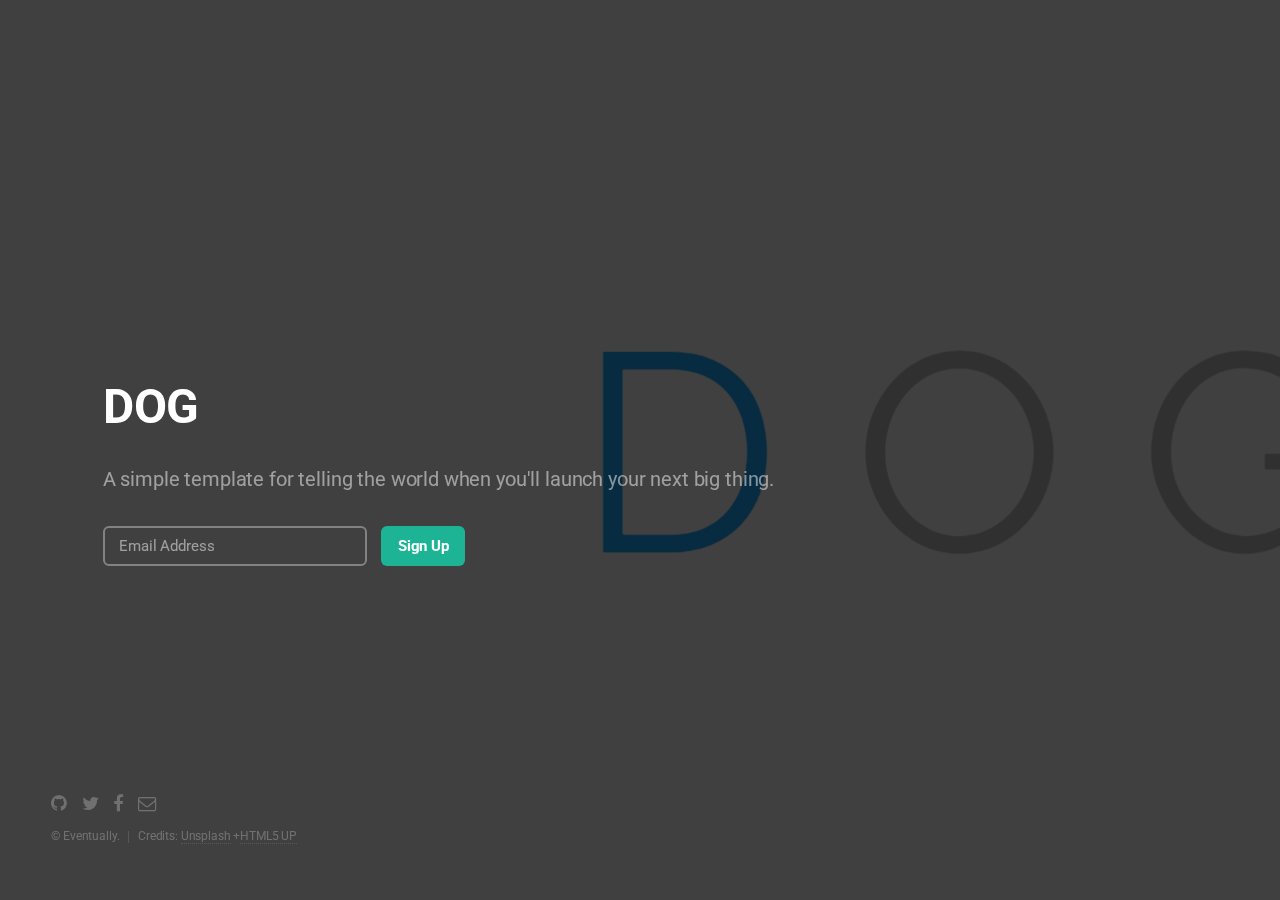
==== commit 491eddcb: "Updates" ====
--- a/index.html
+++ b/index.html
@@ -2,4 +2,4 @@
 /*!
  *  Font Awesome 4.7.0 by @davegandy - http://fontawesome.io - @fontawesome
  *  License - http://fontawesome.io/license (Font: SIL OFL 1.1, CSS: MIT License)
- */@font-face{font-family:FontAwesome;src:url(/static/fontawesome-webfont-674f50d287a8c48dc19ba404d20fe713.eot);src:url(/static/fontawesome-webfont-674f50d287a8c48dc19ba404d20fe713.eot?#iefix&v=4.7.0) format("embedded-opentype"),url(/static/fontawesome-webfont-af7ae505a9eed503f8b8e6982036873e.woff2) format("woff2"),url(/static/fontawesome-webfont-fee66e712a8a08eef5805a46892932ad.woff) format("woff"),url(/static/fontawesome-webfont-b06871f281fee6b241d60582ae9369b9.ttf) format("truetype"),url(/static/fontawesome-webfont-912ec66d7572ff821749319396470bde.svg#fontawesomeregular) format("svg");font-weight:400;font-style:normal}.fa{display:inline-block;font:normal normal normal 14px/1 FontAwesome;font-size:inherit;text-rendering:auto;-webkit-font-smoothing:antialiased;-moz-osx-font-smoothing:grayscale}.fa-lg{font-size:1.33333333em;line-height:.75em;vertical-align:-15%}.fa-2x{font-size:2em}.fa-3x{font-size:3em}.fa-4x{font-size:4em}.fa-5x{font-size:5em}.fa-fw{width:1.28571429em;text-align:center}.fa-ul{padding-left:0;margin-left:2.14285714em;list-style-type:none}.fa-ul>li{position:relative}.fa-li{position:absolute;left:-2.14285714em;width:2.14285714em;top:.14285714em;text-align:center}.fa-li.fa-lg{left:-1.85714286em}.fa-border{padding:.2em .25em .15em;border:.08em solid #eee;border-radius:.1em}.fa-pull-left{float:left}.fa-pull-right{float:right}.fa.fa-pull-left{margin-right:.3em}.fa.fa-pull-right{margin-left:.3em}.pull-right{float:right}.pull-left{float:left}.fa.pull-left{margin-right:.3em}.fa.pull-right{margin-left:.3em}.fa-spin{animation:fa-spin 2s linear infinite}.fa-pulse{animation:fa-spin 1s steps(8) infinite}@keyframes fa-spin{0%{transform:rotate(0deg)}to{transform:rotate(359deg)}}.fa-rotate-90{-ms-filter:"progid:DXImageTransform.Microsoft.BasicImage(rotation=1)";transform:rotate(90deg)}.fa-rotate-180{-ms-filter:"progid:DXImageTransform.Microsoft.BasicImage(rotation=2)";transform:rotate(180deg)}.fa-rotate-270{-ms-filter:"progid:DXImageTransform.Microsoft.BasicImage(rotation=3)";transform:rotate(270deg)}.fa-flip-horizontal{-ms-filter:"progid:DXImageTransform.Microsoft.BasicImage(rotation=0, mirror=1)";transform:scaleX(-1)}.fa-flip-vertical{-ms-filter:"progid:DXImageTransform.Microsoft.BasicImage(rotation=2, mirror=1)";transform:scaleY(-1)}:root .fa-flip-horizontal,:root .fa-flip-vertical,:root .fa-rotate-90,:root .fa-rotate-180,:root .fa-rotate-270{-webkit-filter:none;filter:none}.fa-stack{position:relative;display:inline-block;width:2em;height:2em;line-height:2em;vertical-align:middle}.fa-stack-1x,.fa-stack-2x{position:absolute;left:0;width:100%;text-align:center}.fa-stack-1x{line-height:inherit}.fa-stack-2x{font-size:2em}.fa-inverse{color:#fff}.fa-glass:before{content:"\F000"}.fa-music:before{content:"\F001"}.fa-search:before{content:"\F002"}.fa-envelope-o:before{content:"\F003"}.fa-heart:before{content:"\F004"}.fa-star:before{content:"\F005"}.fa-star-o:before{content:"\F006"}.fa-user:before{content:"\F007"}.fa-film:before{content:"\F008"}.fa-th-large:before{content:"\F009"}.fa-th:before{content:"\F00A"}.fa-th-list:before{content:"\F00B"}.fa-check:before{content:"\F00C"}.fa-close:before,.fa-remove:before,.fa-times:before{content:"\F00D"}.fa-search-plus:before{content:"\F00E"}.fa-search-minus:before{content:"\F010"}.fa-power-off:before{content:"\F011"}.fa-signal:before{content:"\F012"}.fa-cog:before,.fa-gear:before{content:"\F013"}.fa-trash-o:before{content:"\F014"}.fa-home:before{content:"\F015"}.fa-file-o:before{content:"\F016"}.fa-clock-o:before{content:"\F017"}.fa-road:before{content:"\F018"}.fa-download:before{content:"\F019"}.fa-arrow-circle-o-down:before{content:"\F01A"}.fa-arrow-circle-o-up:before{content:"\F01B"}.fa-inbox:before{content:"\F01C"}.fa-play-circle-o:before{content:"\F01D"}.fa-repeat:before,.fa-rotate-right:before{content:"\F01E"}.fa-refresh:before{content:"\F021"}.fa-list-alt:before{content:"\F022"}.fa-lock:before{content:"\F023"}.fa-flag:before{content:"\F024"}.fa-headphones:before{content:"\F025"}.fa-volume-off:before{content:"\F026"}.fa-volume-down:before{content:"\F027"}.fa-volume-up:before{content:"\F028"}.fa-qrcode:before{content:"\F029"}.fa-barcode:before{content:"\F02A"}.fa-tag:before{content:"\F02B"}.fa-tags:before{content:"\F02C"}.fa-book:before{content:"\F02D"}.fa-bookmark:before{content:"\F02E"}.fa-print:before{content:"\F02F"}.fa-camera:before{content:"\F030"}.fa-font:before{content:"\F031"}.fa-bold:before{content:"\F032"}.fa-italic:before{content:"\F033"}.fa-text-height:before{content:"\F034"}.fa-text-width:before{content:"\F035"}.fa-align-left:before{content:"\F036"}.fa-align-center:before{content:"\F037"}.fa-align-right:before{content:"\F038"}.fa-align-justify:before{content:"\F039"}.fa-list:before{content:"\F03A"}.fa-dedent:before,.fa-outdent:before{content:"\F03B"}.fa-indent:before{content:"\F03C"}.fa-video-camera:before{content:"\F03D"}.fa-image:before,.fa-photo:before,.fa-picture-o:before{content:"\F03E"}.fa-pencil:before{content:"\F040"}.fa-map-marker:before{content:"\F041"}.fa-adjust:before{content:"\F042"}.fa-tint:before{content:"\F043"}.fa-edit:before,.fa-pencil-square-o:before{content:"\F044"}.fa-share-square-o:before{content:"\F045"}.fa-check-square-o:before{content:"\F046"}.fa-arrows:before{content:"\F047"}.fa-step-backward:before{content:"\F048"}.fa-fast-backward:before{content:"\F049"}.fa-backward:before{content:"\F04A"}.fa-play:before{content:"\F04B"}.fa-pause:before{content:"\F04C"}.fa-stop:before{content:"\F04D"}.fa-forward:before{content:"\F04E"}.fa-fast-forward:before{content:"\F050"}.fa-step-forward:before{content:"\F051"}.fa-eject:before{content:"\F052"}.fa-chevron-left:before{content:"\F053"}.fa-chevron-right:before{content:"\F054"}.fa-plus-circle:before{content:"\F055"}.fa-minus-circle:before{content:"\F056"}.fa-times-circle:before{content:"\F057"}.fa-check-circle:before{content:"\F058"}.fa-question-circle:before{content:"\F059"}.fa-info-circle:before{content:"\F05A"}.fa-crosshairs:before{content:"\F05B"}.fa-times-circle-o:before{content:"\F05C"}.fa-check-circle-o:before{content:"\F05D"}.fa-ban:before{content:"\F05E"}.fa-arrow-left:before{content:"\F060"}.fa-arrow-right:before{content:"\F061"}.fa-arrow-up:before{content:"\F062"}.fa-arrow-down:before{content:"\F063"}.fa-mail-forward:before,.fa-share:before{content:"\F064"}.fa-expand:before{content:"\F065"}.fa-compress:before{content:"\F066"}.fa-plus:before{content:"\F067"}.fa-minus:before{content:"\F068"}.fa-asterisk:before{content:"\F069"}.fa-exclamation-circle:before{content:"\F06A"}.fa-gift:before{content:"\F06B"}.fa-leaf:before{content:"\F06C"}.fa-fire:before{content:"\F06D"}.fa-eye:before{content:"\F06E"}.fa-eye-slash:before{content:"\F070"}.fa-exclamation-triangle:before,.fa-warning:before{content:"\F071"}.fa-plane:before{content:"\F072"}.fa-calendar:before{content:"\F073"}.fa-random:before{content:"\F074"}.fa-comment:before{content:"\F075"}.fa-magnet:before{content:"\F076"}.fa-chevron-up:before{content:"\F077"}.fa-chevron-down:before{content:"\F078"}.fa-retweet:before{content:"\F079"}.fa-shopping-cart:before{content:"\F07A"}.fa-folder:before{content:"\F07B"}.fa-folder-open:before{content:"\F07C"}.fa-arrows-v:before{content:"\F07D"}.fa-arrows-h:before{content:"\F07E"}.fa-bar-chart-o:before,.fa-bar-chart:before{content:"\F080"}.fa-twitter-square:before{content:"\F081"}.fa-facebook-square:before{content:"\F082"}.fa-camera-retro:before{content:"\F083"}.fa-key:before{content:"\F084"}.fa-cogs:before,.fa-gears:before{content:"\F085"}.fa-comments:before{content:"\F086"}.fa-thumbs-o-up:before{content:"\F087"}.fa-thumbs-o-down:before{content:"\F088"}.fa-star-half:before{content:"\F089"}.fa-heart-o:before{content:"\F08A"}.fa-sign-out:before{content:"\F08B"}.fa-linkedin-square:before{content:"\F08C"}.fa-thumb-tack:before{content:"\F08D"}.fa-external-link:before{content:"\F08E"}.fa-sign-in:before{content:"\F090"}.fa-trophy:before{content:"\F091"}.fa-github-square:before{content:"\F092"}.fa-upload:before{content:"\F093"}.fa-lemon-o:before{content:"\F094"}.fa-phone:before{content:"\F095"}.fa-square-o:before{content:"\F096"}.fa-bookmark-o:before{content:"\F097"}.fa-phone-square:before{content:"\F098"}.fa-twitter:before{content:"\F099"}.fa-facebook-f:before,.fa-facebook:before{content:"\F09A"}.fa-github:before{content:"\F09B"}.fa-unlock:before{content:"\F09C"}.fa-credit-card:before{content:"\F09D"}.fa-feed:before,.fa-rss:before{content:"\F09E"}.fa-hdd-o:before{content:"\F0A0"}.fa-bullhorn:before{content:"\F0A1"}.fa-bell:before{content:"\F0F3"}.fa-certificate:before{content:"\F0A3"}.fa-hand-o-right:before{content:"\F0A4"}.fa-hand-o-left:before{content:"\F0A5"}.fa-hand-o-up:before{content:"\F0A6"}.fa-hand-o-down:before{content:"\F0A7"}.fa-arrow-circle-left:before{content:"\F0A8"}.fa-arrow-circle-right:before{content:"\F0A9"}.fa-arrow-circle-up:before{content:"\F0AA"}.fa-arrow-circle-down:before{content:"\F0AB"}.fa-globe:before{content:"\F0AC"}.fa-wrench:before{content:"\F0AD"}.fa-tasks:before{content:"\F0AE"}.fa-filter:before{content:"\F0B0"}.fa-briefcase:before{content:"\F0B1"}.fa-arrows-alt:before{content:"\F0B2"}.fa-group:before,.fa-users:before{content:"\F0C0"}.fa-chain:before,.fa-link:before{content:"\F0C1"}.fa-cloud:before{content:"\F0C2"}.fa-flask:before{content:"\F0C3"}.fa-cut:before,.fa-scissors:before{content:"\F0C4"}.fa-copy:before,.fa-files-o:before{content:"\F0C5"}.fa-paperclip:before{content:"\F0C6"}.fa-floppy-o:before,.fa-save:before{content:"\F0C7"}.fa-square:before{content:"\F0C8"}.fa-bars:before,.fa-navicon:before,.fa-reorder:before{content:"\F0C9"}.fa-list-ul:before{content:"\F0CA"}.fa-list-ol:before{content:"\F0CB"}.fa-strikethrough:before{content:"\F0CC"}.fa-underline:before{content:"\F0CD"}.fa-table:before{content:"\F0CE"}.fa-magic:before{content:"\F0D0"}.fa-truck:before{content:"\F0D1"}.fa-pinterest:before{content:"\F0D2"}.fa-pinterest-square:before{content:"\F0D3"}.fa-google-plus-square:before{content:"\F0D4"}.fa-google-plus:before{content:"\F0D5"}.fa-money:before{content:"\F0D6"}.fa-caret-down:before{content:"\F0D7"}.fa-caret-up:before{content:"\F0D8"}.fa-caret-left:before{content:"\F0D9"}.fa-caret-right:before{content:"\F0DA"}.fa-columns:before{content:"\F0DB"}.fa-sort:before,.fa-unsorted:before{content:"\F0DC"}.fa-sort-desc:before,.fa-sort-down:before{content:"\F0DD"}.fa-sort-asc:before,.fa-sort-up:before{content:"\F0DE"}.fa-envelope:before{content:"\F0E0"}.fa-linkedin:before{content:"\F0E1"}.fa-rotate-left:before,.fa-undo:before{content:"\F0E2"}.fa-gavel:before,.fa-legal:before{content:"\F0E3"}.fa-dashboard:before,.fa-tachometer:before{content:"\F0E4"}.fa-comment-o:before{content:"\F0E5"}.fa-comments-o:before{content:"\F0E6"}.fa-bolt:before,.fa-flash:before{content:"\F0E7"}.fa-sitemap:before{content:"\F0E8"}.fa-umbrella:before{content:"\F0E9"}.fa-clipboard:before,.fa-paste:before{content:"\F0EA"}.fa-lightbulb-o:before{content:"\F0EB"}.fa-exchange:before{content:"\F0EC"}.fa-cloud-download:before{content:"\F0ED"}.fa-cloud-upload:before{content:"\F0EE"}.fa-user-md:before{content:"\F0F0"}.fa-stethoscope:before{content:"\F0F1"}.fa-suitcase:before{content:"\F0F2"}.fa-bell-o:before{content:"\F0A2"}.fa-coffee:before{content:"\F0F4"}.fa-cutlery:before{content:"\F0F5"}.fa-file-text-o:before{content:"\F0F6"}.fa-building-o:before{content:"\F0F7"}.fa-hospital-o:before{content:"\F0F8"}.fa-ambulance:before{content:"\F0F9"}.fa-medkit:before{content:"\F0FA"}.fa-fighter-jet:before{content:"\F0FB"}.fa-beer:before{content:"\F0FC"}.fa-h-square:before{content:"\F0FD"}.fa-plus-square:before{content:"\F0FE"}.fa-angle-double-left:before{content:"\F100"}.fa-angle-double-right:before{content:"\F101"}.fa-angle-double-up:before{content:"\F102"}.fa-angle-double-down:before{content:"\F103"}.fa-angle-left:before{content:"\F104"}.fa-angle-right:before{content:"\F105"}.fa-angle-up:before{content:"\F106"}.fa-angle-down:before{content:"\F107"}.fa-desktop:before{content:"\F108"}.fa-laptop:before{content:"\F109"}.fa-tablet:before{content:"\F10A"}.fa-mobile-phone:before,.fa-mobile:before{content:"\F10B"}.fa-circle-o:before{content:"\F10C"}.fa-quote-left:before{content:"\F10D"}.fa-quote-right:before{content:"\F10E"}.fa-spinner:before{content:"\F110"}.fa-circle:before{content:"\F111"}.fa-mail-reply:before,.fa-reply:before{content:"\F112"}.fa-github-alt:before{content:"\F113"}.fa-folder-o:before{content:"\F114"}.fa-folder-open-o:before{content:"\F115"}.fa-smile-o:before{content:"\F118"}.fa-frown-o:before{content:"\F119"}.fa-meh-o:before{content:"\F11A"}.fa-gamepad:before{content:"\F11B"}.fa-keyboard-o:before{content:"\F11C"}.fa-flag-o:before{content:"\F11D"}.fa-flag-checkered:before{content:"\F11E"}.fa-terminal:before{content:"\F120"}.fa-code:before{content:"\F121"}.fa-mail-reply-all:before,.fa-reply-all:before{content:"\F122"}.fa-star-half-empty:before,.fa-star-half-full:before,.fa-star-half-o:before{content:"\F123"}.fa-location-arrow:before{content:"\F124"}.fa-crop:before{content:"\F125"}.fa-code-fork:before{content:"\F126"}.fa-chain-broken:before,.fa-unlink:before{content:"\F127"}.fa-question:before{content:"\F128"}.fa-info:before{content:"\F129"}.fa-exclamation:before{content:"\F12A"}.fa-superscript:before{content:"\F12B"}.fa-subscript:before{content:"\F12C"}.fa-eraser:before{content:"\F12D"}.fa-puzzle-piece:before{content:"\F12E"}.fa-microphone:before{content:"\F130"}.fa-microphone-slash:before{content:"\F131"}.fa-shield:before{content:"\F132"}.fa-calendar-o:before{content:"\F133"}.fa-fire-extinguisher:before{content:"\F134"}.fa-rocket:before{content:"\F135"}.fa-maxcdn:before{content:"\F136"}.fa-chevron-circle-left:before{content:"\F137"}.fa-chevron-circle-right:before{content:"\F138"}.fa-chevron-circle-up:before{content:"\F139"}.fa-chevron-circle-down:before{content:"\F13A"}.fa-html5:before{content:"\F13B"}.fa-css3:before{content:"\F13C"}.fa-anchor:before{content:"\F13D"}.fa-unlock-alt:before{content:"\F13E"}.fa-bullseye:before{content:"\F140"}.fa-ellipsis-h:before{content:"\F141"}.fa-ellipsis-v:before{content:"\F142"}.fa-rss-square:before{content:"\F143"}.fa-play-circle:before{content:"\F144"}.fa-ticket:before{content:"\F145"}.fa-minus-square:before{content:"\F146"}.fa-minus-square-o:before{content:"\F147"}.fa-level-up:before{content:"\F148"}.fa-level-down:before{content:"\F149"}.fa-check-square:before{content:"\F14A"}.fa-pencil-square:before{content:"\F14B"}.fa-external-link-square:before{content:"\F14C"}.fa-share-square:before{content:"\F14D"}.fa-compass:before{content:"\F14E"}.fa-caret-square-o-down:before,.fa-toggle-down:before{content:"\F150"}.fa-caret-square-o-up:before,.fa-toggle-up:before{content:"\F151"}.fa-caret-square-o-right:before,.fa-toggle-right:before{content:"\F152"}.fa-eur:before,.fa-euro:before{content:"\F153"}.fa-gbp:before{content:"\F154"}.fa-dollar:before,.fa-usd:before{content:"\F155"}.fa-inr:before,.fa-rupee:before{content:"\F156"}.fa-cny:before,.fa-jpy:before,.fa-rmb:before,.fa-yen:before{content:"\F157"}.fa-rouble:before,.fa-rub:before,.fa-ruble:before{content:"\F158"}.fa-krw:before,.fa-won:before{content:"\F159"}.fa-bitcoin:before,.fa-btc:before{content:"\F15A"}.fa-file:before{content:"\F15B"}.fa-file-text:before{content:"\F15C"}.fa-sort-alpha-asc:before{content:"\F15D"}.fa-sort-alpha-desc:before{content:"\F15E"}.fa-sort-amount-asc:before{content:"\F160"}.fa-sort-amount-desc:before{content:"\F161"}.fa-sort-numeric-asc:before{content:"\F162"}.fa-sort-numeric-desc:before{content:"\F163"}.fa-thumbs-up:before{content:"\F164"}.fa-thumbs-down:before{content:"\F165"}.fa-youtube-square:before{content:"\F166"}.fa-youtube:before{content:"\F167"}.fa-xing:before{content:"\F168"}.fa-xing-square:before{content:"\F169"}.fa-youtube-play:before{content:"\F16A"}.fa-dropbox:before{content:"\F16B"}.fa-stack-overflow:before{content:"\F16C"}.fa-instagram:before{content:"\F16D"}.fa-flickr:before{content:"\F16E"}.fa-adn:before{content:"\F170"}.fa-bitbucket:before{content:"\F171"}.fa-bitbucket-square:before{content:"\F172"}.fa-tumblr:before{content:"\F173"}.fa-tumblr-square:before{content:"\F174"}.fa-long-arrow-down:before{content:"\F175"}.fa-long-arrow-up:before{content:"\F176"}.fa-long-arrow-left:before{content:"\F177"}.fa-long-arrow-right:before{content:"\F178"}.fa-apple:before{content:"\F179"}.fa-windows:before{content:"\F17A"}.fa-android:before{content:"\F17B"}.fa-linux:before{content:"\F17C"}.fa-dribbble:before{content:"\F17D"}.fa-skype:before{content:"\F17E"}.fa-foursquare:before{content:"\F180"}.fa-trello:before{content:"\F181"}.fa-female:before{content:"\F182"}.fa-male:before{content:"\F183"}.fa-gittip:before,.fa-gratipay:before{content:"\F184"}.fa-sun-o:before{content:"\F185"}.fa-moon-o:before{content:"\F186"}.fa-archive:before{content:"\F187"}.fa-bug:before{content:"\F188"}.fa-vk:before{content:"\F189"}.fa-weibo:before{content:"\F18A"}.fa-renren:before{content:"\F18B"}.fa-pagelines:before{content:"\F18C"}.fa-stack-exchange:before{content:"\F18D"}.fa-arrow-circle-o-right:before{content:"\F18E"}.fa-arrow-circle-o-left:before{content:"\F190"}.fa-caret-square-o-left:before,.fa-toggle-left:before{content:"\F191"}.fa-dot-circle-o:before{content:"\F192"}.fa-wheelchair:before{content:"\F193"}.fa-vimeo-square:before{content:"\F194"}.fa-try:before,.fa-turkish-lira:before{content:"\F195"}.fa-plus-square-o:before{content:"\F196"}.fa-space-shuttle:before{content:"\F197"}.fa-slack:before{content:"\F198"}.fa-envelope-square:before{content:"\F199"}.fa-wordpress:before{content:"\F19A"}.fa-openid:before{content:"\F19B"}.fa-bank:before,.fa-institution:before,.fa-university:before{content:"\F19C"}.fa-graduation-cap:before,.fa-mortar-board:before{content:"\F19D"}.fa-yahoo:before{content:"\F19E"}.fa-google:before{content:"\F1A0"}.fa-reddit:before{content:"\F1A1"}.fa-reddit-square:before{content:"\F1A2"}.fa-stumbleupon-circle:before{content:"\F1A3"}.fa-stumbleupon:before{content:"\F1A4"}.fa-delicious:before{content:"\F1A5"}.fa-digg:before{content:"\F1A6"}.fa-pied-piper-pp:before{content:"\F1A7"}.fa-pied-piper-alt:before{content:"\F1A8"}.fa-drupal:before{content:"\F1A9"}.fa-joomla:before{content:"\F1AA"}.fa-language:before{content:"\F1AB"}.fa-fax:before{content:"\F1AC"}.fa-building:before{content:"\F1AD"}.fa-child:before{content:"\F1AE"}.fa-paw:before{content:"\F1B0"}.fa-spoon:before{content:"\F1B1"}.fa-cube:before{content:"\F1B2"}.fa-cubes:before{content:"\F1B3"}.fa-behance:before{content:"\F1B4"}.fa-behance-square:before{content:"\F1B5"}.fa-steam:before{content:"\F1B6"}.fa-steam-square:before{content:"\F1B7"}.fa-recycle:before{content:"\F1B8"}.fa-automobile:before,.fa-car:before{content:"\F1B9"}.fa-cab:before,.fa-taxi:before{content:"\F1BA"}.fa-tree:before{content:"\F1BB"}.fa-spotify:before{content:"\F1BC"}.fa-deviantart:before{content:"\F1BD"}.fa-soundcloud:before{content:"\F1BE"}.fa-database:before{content:"\F1C0"}.fa-file-pdf-o:before{content:"\F1C1"}.fa-file-word-o:before{content:"\F1C2"}.fa-file-excel-o:before{content:"\F1C3"}.fa-file-powerpoint-o:before{content:"\F1C4"}.fa-file-image-o:before,.fa-file-photo-o:before,.fa-file-picture-o:before{content:"\F1C5"}.fa-file-archive-o:before,.fa-file-zip-o:before{content:"\F1C6"}.fa-file-audio-o:before,.fa-file-sound-o:before{content:"\F1C7"}.fa-file-movie-o:before,.fa-file-video-o:before{content:"\F1C8"}.fa-file-code-o:before{content:"\F1C9"}.fa-vine:before{content:"\F1CA"}.fa-codepen:before{content:"\F1CB"}.fa-jsfiddle:before{content:"\F1CC"}.fa-life-bouy:before,.fa-life-buoy:before,.fa-life-ring:before,.fa-life-saver:before,.fa-support:before{content:"\F1CD"}.fa-circle-o-notch:before{content:"\F1CE"}.fa-ra:before,.fa-rebel:before,.fa-resistance:before{content:"\F1D0"}.fa-empire:before,.fa-ge:before{content:"\F1D1"}.fa-git-square:before{content:"\F1D2"}.fa-git:before{content:"\F1D3"}.fa-hacker-news:before,.fa-y-combinator-square:before,.fa-yc-square:before{content:"\F1D4"}.fa-tencent-weibo:before{content:"\F1D5"}.fa-qq:before{content:"\F1D6"}.fa-wechat:before,.fa-weixin:before{content:"\F1D7"}.fa-paper-plane:before,.fa-send:before{content:"\F1D8"}.fa-paper-plane-o:before,.fa-send-o:before{content:"\F1D9"}.fa-history:before{content:"\F1DA"}.fa-circle-thin:before{content:"\F1DB"}.fa-header:before{content:"\F1DC"}.fa-paragraph:before{content:"\F1DD"}.fa-sliders:before{content:"\F1DE"}.fa-share-alt:before{content:"\F1E0"}.fa-share-alt-square:before{content:"\F1E1"}.fa-bomb:before{content:"\F1E2"}.fa-futbol-o:before,.fa-soccer-ball-o:before{content:"\F1E3"}.fa-tty:before{content:"\F1E4"}.fa-binoculars:before{content:"\F1E5"}.fa-plug:before{content:"\F1E6"}.fa-slideshare:before{content:"\F1E7"}.fa-twitch:before{content:"\F1E8"}.fa-yelp:before{content:"\F1E9"}.fa-newspaper-o:before{content:"\F1EA"}.fa-wifi:before{content:"\F1EB"}.fa-calculator:before{content:"\F1EC"}.fa-paypal:before{content:"\F1ED"}.fa-google-wallet:before{content:"\F1EE"}.fa-cc-visa:before{content:"\F1F0"}.fa-cc-mastercard:before{content:"\F1F1"}.fa-cc-discover:before{content:"\F1F2"}.fa-cc-amex:before{content:"\F1F3"}.fa-cc-paypal:before{content:"\F1F4"}.fa-cc-stripe:before{content:"\F1F5"}.fa-bell-slash:before{content:"\F1F6"}.fa-bell-slash-o:before{content:"\F1F7"}.fa-trash:before{content:"\F1F8"}.fa-copyright:before{content:"\F1F9"}.fa-at:before{content:"\F1FA"}.fa-eyedropper:before{content:"\F1FB"}.fa-paint-brush:before{content:"\F1FC"}.fa-birthday-cake:before{content:"\F1FD"}.fa-area-chart:before{content:"\F1FE"}.fa-pie-chart:before{content:"\F200"}.fa-line-chart:before{content:"\F201"}.fa-lastfm:before{content:"\F202"}.fa-lastfm-square:before{content:"\F203"}.fa-toggle-off:before{content:"\F204"}.fa-toggle-on:before{content:"\F205"}.fa-bicycle:before{content:"\F206"}.fa-bus:before{content:"\F207"}.fa-ioxhost:before{content:"\F208"}.fa-angellist:before{content:"\F209"}.fa-cc:before{content:"\F20A"}.fa-ils:before,.fa-shekel:before,.fa-sheqel:before{content:"\F20B"}.fa-meanpath:before{content:"\F20C"}.fa-buysellads:before{content:"\F20D"}.fa-connectdevelop:before{content:"\F20E"}.fa-dashcube:before{content:"\F210"}.fa-forumbee:before{content:"\F211"}.fa-leanpub:before{content:"\F212"}.fa-sellsy:before{content:"\F213"}.fa-shirtsinbulk:before{content:"\F214"}.fa-simplybuilt:before{content:"\F215"}.fa-skyatlas:before{content:"\F216"}.fa-cart-plus:before{content:"\F217"}.fa-cart-arrow-down:before{content:"\F218"}.fa-diamond:before{content:"\F219"}.fa-ship:before{content:"\F21A"}.fa-user-secret:before{content:"\F21B"}.fa-motorcycle:before{content:"\F21C"}.fa-street-view:before{content:"\F21D"}.fa-heartbeat:before{content:"\F21E"}.fa-venus:before{content:"\F221"}.fa-mars:before{content:"\F222"}.fa-mercury:before{content:"\F223"}.fa-intersex:before,.fa-transgender:before{content:"\F224"}.fa-transgender-alt:before{content:"\F225"}.fa-venus-double:before{content:"\F226"}.fa-mars-double:before{content:"\F227"}.fa-venus-mars:before{content:"\F228"}.fa-mars-stroke:before{content:"\F229"}.fa-mars-stroke-v:before{content:"\F22A"}.fa-mars-stroke-h:before{content:"\F22B"}.fa-neuter:before{content:"\F22C"}.fa-genderless:before{content:"\F22D"}.fa-facebook-official:before{content:"\F230"}.fa-pinterest-p:before{content:"\F231"}.fa-whatsapp:before{content:"\F232"}.fa-server:before{content:"\F233"}.fa-user-plus:before{content:"\F234"}.fa-user-times:before{content:"\F235"}.fa-bed:before,.fa-hotel:before{content:"\F236"}.fa-viacoin:before{content:"\F237"}.fa-train:before{content:"\F238"}.fa-subway:before{content:"\F239"}.fa-medium:before{content:"\F23A"}.fa-y-combinator:before,.fa-yc:before{content:"\F23B"}.fa-optin-monster:before{content:"\F23C"}.fa-opencart:before{content:"\F23D"}.fa-expeditedssl:before{content:"\F23E"}.fa-battery-4:before,.fa-battery-full:before,.fa-battery:before{content:"\F240"}.fa-battery-3:before,.fa-battery-three-quarters:before{content:"\F241"}.fa-battery-2:before,.fa-battery-half:before{content:"\F242"}.fa-battery-1:before,.fa-battery-quarter:before{content:"\F243"}.fa-battery-0:before,.fa-battery-empty:before{content:"\F244"}.fa-mouse-pointer:before{content:"\F245"}.fa-i-cursor:before{content:"\F246"}.fa-object-group:before{content:"\F247"}.fa-object-ungroup:before{content:"\F248"}.fa-sticky-note:before{content:"\F249"}.fa-sticky-note-o:before{content:"\F24A"}.fa-cc-jcb:before{content:"\F24B"}.fa-cc-diners-club:before{content:"\F24C"}.fa-clone:before{content:"\F24D"}.fa-balance-scale:before{content:"\F24E"}.fa-hourglass-o:before{content:"\F250"}.fa-hourglass-1:before,.fa-hourglass-start:before{content:"\F251"}.fa-hourglass-2:before,.fa-hourglass-half:before{content:"\F252"}.fa-hourglass-3:before,.fa-hourglass-end:before{content:"\F253"}.fa-hourglass:before{content:"\F254"}.fa-hand-grab-o:before,.fa-hand-rock-o:before{content:"\F255"}.fa-hand-paper-o:before,.fa-hand-stop-o:before{content:"\F256"}.fa-hand-scissors-o:before{content:"\F257"}.fa-hand-lizard-o:before{content:"\F258"}.fa-hand-spock-o:before{content:"\F259"}.fa-hand-pointer-o:before{content:"\F25A"}.fa-hand-peace-o:before{content:"\F25B"}.fa-trademark:before{content:"\F25C"}.fa-registered:before{content:"\F25D"}.fa-creative-commons:before{content:"\F25E"}.fa-gg:before{content:"\F260"}.fa-gg-circle:before{content:"\F261"}.fa-tripadvisor:before{content:"\F262"}.fa-odnoklassniki:before{content:"\F263"}.fa-odnoklassniki-square:before{content:"\F264"}.fa-get-pocket:before{content:"\F265"}.fa-wikipedia-w:before{content:"\F266"}.fa-safari:before{content:"\F267"}.fa-chrome:before{content:"\F268"}.fa-firefox:before{content:"\F269"}.fa-opera:before{content:"\F26A"}.fa-internet-explorer:before{content:"\F26B"}.fa-television:before,.fa-tv:before{content:"\F26C"}.fa-contao:before{content:"\F26D"}.fa-500px:before{content:"\F26E"}.fa-amazon:before{content:"\F270"}.fa-calendar-plus-o:before{content:"\F271"}.fa-calendar-minus-o:before{content:"\F272"}.fa-calendar-times-o:before{content:"\F273"}.fa-calendar-check-o:before{content:"\F274"}.fa-industry:before{content:"\F275"}.fa-map-pin:before{content:"\F276"}.fa-map-signs:before{content:"\F277"}.fa-map-o:before{content:"\F278"}.fa-map:before{content:"\F279"}.fa-commenting:before{content:"\F27A"}.fa-commenting-o:before{content:"\F27B"}.fa-houzz:before{content:"\F27C"}.fa-vimeo:before{content:"\F27D"}.fa-black-tie:before{content:"\F27E"}.fa-fonticons:before{content:"\F280"}.fa-reddit-alien:before{content:"\F281"}.fa-edge:before{content:"\F282"}.fa-credit-card-alt:before{content:"\F283"}.fa-codiepie:before{content:"\F284"}.fa-modx:before{content:"\F285"}.fa-fort-awesome:before{content:"\F286"}.fa-usb:before{content:"\F287"}.fa-product-hunt:before{content:"\F288"}.fa-mixcloud:before{content:"\F289"}.fa-scribd:before{content:"\F28A"}.fa-pause-circle:before{content:"\F28B"}.fa-pause-circle-o:before{content:"\F28C"}.fa-stop-circle:before{content:"\F28D"}.fa-stop-circle-o:before{content:"\F28E"}.fa-shopping-bag:before{content:"\F290"}.fa-shopping-basket:before{content:"\F291"}.fa-hashtag:before{content:"\F292"}.fa-bluetooth:before{content:"\F293"}.fa-bluetooth-b:before{content:"\F294"}.fa-percent:before{content:"\F295"}.fa-gitlab:before{content:"\F296"}.fa-wpbeginner:before{content:"\F297"}.fa-wpforms:before{content:"\F298"}.fa-envira:before{content:"\F299"}.fa-universal-access:before{content:"\F29A"}.fa-wheelchair-alt:before{content:"\F29B"}.fa-question-circle-o:before{content:"\F29C"}.fa-blind:before{content:"\F29D"}.fa-audio-description:before{content:"\F29E"}.fa-volume-control-phone:before{content:"\F2A0"}.fa-braille:before{content:"\F2A1"}.fa-assistive-listening-systems:before{content:"\F2A2"}.fa-american-sign-language-interpreting:before,.fa-asl-interpreting:before{content:"\F2A3"}.fa-deaf:before,.fa-deafness:before,.fa-hard-of-hearing:before{content:"\F2A4"}.fa-glide:before{content:"\F2A5"}.fa-glide-g:before{content:"\F2A6"}.fa-sign-language:before,.fa-signing:before{content:"\F2A7"}.fa-low-vision:before{content:"\F2A8"}.fa-viadeo:before{content:"\F2A9"}.fa-viadeo-square:before{content:"\F2AA"}.fa-snapchat:before{content:"\F2AB"}.fa-snapchat-ghost:before{content:"\F2AC"}.fa-snapchat-square:before{content:"\F2AD"}.fa-pied-piper:before{content:"\F2AE"}.fa-first-order:before{content:"\F2B0"}.fa-yoast:before{content:"\F2B1"}.fa-themeisle:before{content:"\F2B2"}.fa-google-plus-circle:before,.fa-google-plus-official:before{content:"\F2B3"}.fa-fa:before,.fa-font-awesome:before{content:"\F2B4"}.fa-handshake-o:before{content:"\F2B5"}.fa-envelope-open:before{content:"\F2B6"}.fa-envelope-open-o:before{content:"\F2B7"}.fa-linode:before{content:"\F2B8"}.fa-address-book:before{content:"\F2B9"}.fa-address-book-o:before{content:"\F2BA"}.fa-address-card:before,.fa-vcard:before{content:"\F2BB"}.fa-address-card-o:before,.fa-vcard-o:before{content:"\F2BC"}.fa-user-circle:before{content:"\F2BD"}.fa-user-circle-o:before{content:"\F2BE"}.fa-user-o:before{content:"\F2C0"}.fa-id-badge:before{content:"\F2C1"}.fa-drivers-license:before,.fa-id-card:before{content:"\F2C2"}.fa-drivers-license-o:before,.fa-id-card-o:before{content:"\F2C3"}.fa-quora:before{content:"\F2C4"}.fa-free-code-camp:before{content:"\F2C5"}.fa-telegram:before{content:"\F2C6"}.fa-thermometer-4:before,.fa-thermometer-full:before,.fa-thermometer:before{content:"\F2C7"}.fa-thermometer-3:before,.fa-thermometer-three-quarters:before{content:"\F2C8"}.fa-thermometer-2:before,.fa-thermometer-half:before{content:"\F2C9"}.fa-thermometer-1:before,.fa-thermometer-quarter:before{content:"\F2CA"}.fa-thermometer-0:before,.fa-thermometer-empty:before{content:"\F2CB"}.fa-shower:before{content:"\F2CC"}.fa-bath:before,.fa-bathtub:before,.fa-s15:before{content:"\F2CD"}.fa-podcast:before{content:"\F2CE"}.fa-window-maximize:before{content:"\F2D0"}.fa-window-minimize:before{content:"\F2D1"}.fa-window-restore:before{content:"\F2D2"}.fa-times-rectangle:before,.fa-window-close:before{content:"\F2D3"}.fa-times-rectangle-o:before,.fa-window-close-o:before{content:"\F2D4"}.fa-bandcamp:before{content:"\F2D5"}.fa-grav:before{content:"\F2D6"}.fa-etsy:before{content:"\F2D7"}.fa-imdb:before{content:"\F2D8"}.fa-ravelry:before{content:"\F2D9"}.fa-eercast:before{content:"\F2DA"}.fa-microchip:before{content:"\F2DB"}.fa-snowflake-o:before{content:"\F2DC"}.fa-superpowers:before{content:"\F2DD"}.fa-wpexplorer:before{content:"\F2DE"}.fa-meetup:before{content:"\F2E0"}.sr-only{position:absolute;width:1px;height:1px;padding:0;margin:-1px;overflow:hidden;clip:rect(0,0,0,0);border:0}.sr-only-focusable:active,.sr-only-focusable:focus{position:static;width:auto;height:auto;margin:0;overflow:visible;clip:auto}a,abbr,acronym,address,applet,article,aside,audio,b,big,blockquote,body,canvas,caption,center,cite,code,dd,del,details,dfn,div,dl,dt,em,embed,fieldset,figcaption,figure,footer,form,h1,h2,h3,h4,h5,h6,header,hgroup,html,i,iframe,img,ins,kbd,label,legend,li,mark,menu,nav,object,ol,output,p,pre,q,ruby,s,samp,section,small,span,strike,strong,sub,summary,sup,table,tbody,td,tfoot,th,thead,time,tr,tt,u,ul,var,video{margin:0;padding:0;border:0;font-size:100%;font:inherit;vertical-align:baseline}article,aside,details,figcaption,figure,footer,header,hgroup,menu,nav,section{display:block}body{line-height:1}ol,ul{list-style:none}blockquote,q{quotes:none}blockquote:after,blockquote:before,q:after,q:before{content:"";content:none}table{border-collapse:collapse;border-spacing:0}body{-webkit-text-size-adjust:none}mark{background-color:transparent;color:inherit}input::-moz-focus-inner{border:0;padding:0}input,select,textarea{-moz-appearance:none;-webkit-appearance:none;-ms-appearance:none;appearance:none}@-ms-viewport{width:device-width}body{-ms-overflow-style:scrollbar}@media screen and (max-width:480px){body,html{min-width:320px}}html{box-sizing:border-box}*,:after,:before{box-sizing:inherit}body,html{height:100%;overflow-x:hidden;width:100%}@media screen and (max-height:640px){body,html{height:auto;min-height:100%}}.main-body,body{display:-moz-flex;display:-ms-flex;display:flex;-moz-flex-direction:column;flex-direction:column;-moz-justify-content:center;-ms-justify-content:center;justify-content:center;background-color:#000;padding:6em 4em 4em}.main-body.is-preload *,.main-body.is-preload :after,.main-body.is-preload :before,body.is-preload *,body.is-preload :after,body.is-preload :before{animation:none!important;transition:none!important}.main-body>*,body>*{position:relative;z-index:2}@media screen and (max-width:1680px){.main-body,body{padding:6em 3.5em 3.5em}}@media screen and (max-width:736px){.main-body,body{padding:5em 2em 2em}}@media screen and (max-width:360px){.main-body,body{padding:5em 1.25em 1.25em}}#bg{transition:opacity 2s ease-in-out;opacity:.25;position:fixed;width:100%;z-index:1}#bg,#bg div{height:100%;left:0;top:0}#bg div{transition:opacity 3s ease,visibility 3s;background-size:cover;opacity:0;position:absolute;visibility:hidden;width:150%}#bg div.visible{animation:bg 45s linear infinite;opacity:1;visibility:visible;z-index:1}#bg div.visible.top{z-index:2}@media screen and (max-width:1280px){#bg div.visible{animation:bg 29.25s linear infinite}}@media screen and (max-width:736px){#bg div.visible{animation:bg 18s linear infinite}}#bg div:only-child{animation-direction:alternate!important}body.is-preload #bg{opacity:0}@keyframes bg{0%{transform:translateX(0)}to{transform:translateX(-25%)}}body,input,select,textarea{color:hsla(0,0%,100%,.75);font-family:Roboto,sans-serif;font-size:16pt;font-weight:400;letter-spacing:-.01em;line-height:1.65em}@media screen and (max-width:1680px){body,input,select,textarea{font-size:12pt}}@media screen and (max-width:1280px){body,input,select,textarea{font-size:11pt}}@media screen and (max-width:980px){body,input,select,textarea{font-size:12pt}}@media screen and (max-width:736px){body,input,select,textarea{font-size:12pt}}@media screen and (max-width:480px){body,input,select,textarea{font-size:12pt}}a{transition:border-bottom-color .2s ease,color .2s ease;border-bottom:1px dotted hsla(0,0%,100%,.25);color:#1cb495}a,a:hover{text-decoration:none}a:hover{border-bottom-color:transparent;color:#1cb495!important}b,strong{color:#fff;font-weight:700}em,i{font-style:italic}p{margin:0 0 2em}h1,h2,h3,h4,h5,h6{color:#fff;font-weight:700;line-height:1em;margin:0 0 1em}h1 a,h2 a,h3 a,h4 a,h5 a,h6 a{color:inherit;text-decoration:none}h1{font-size:2.5em;line-height:1.25em}h2{font-size:1.75em}h2,h3{line-height:1.5em}h3{font-size:1.35em}h4{font-size:1.1em}h4,h5{line-height:1.5em}h5{font-size:.9em}h6{font-size:.7em;line-height:1.5em}sub{top:.5em}sub,sup{font-size:.8em;position:relative}sup{top:-.5em}blockquote{border-left:8px solid hsla(0,0%,100%,.35);font-style:italic;margin:0 0 2em;padding:.5em 0 .5em 2em}code{background:hsla(0,0%,100%,.125);border-radius:6px;border:2px solid hsla(0,0%,100%,.35);margin:0 .25em;padding:.25em .65em}code,pre{font-family:Courier New,monospace;font-size:.9em}pre{-webkit-overflow-scrolling:touch;margin:0 0 2em}pre code{display:block;line-height:1.75em;padding:1em 1.5em;overflow-x:auto}hr{border:0;border-bottom:2px solid hsla(0,0%,100%,.35);margin:2em 0}hr.major{margin:3em 0}article.special,section.special{text-align:center}header p{color:hsla(0,0%,100%,.5);position:relative;margin:0 0 1.5em}header h2+p{font-size:1.25em;margin-top:-1em;line-height:1.5em}header h3+p{font-size:1.1em;margin-top:-.8em;line-height:1.5em}header h4+p,header h5+p,header h6+p{font-size:.9em;margin-top:-.6em;line-height:1.5em}@media screen and (max-width:980px){header br{display:none}}@media screen and (max-width:736px){header br{display:inline}}@media screen and (max-width:480px){header br{display:none}}.icon{text-decoration:none;border-bottom:none;position:relative}.icon:before{-moz-osx-font-smoothing:grayscale;-webkit-font-smoothing:antialiased;font-family:FontAwesome;font-style:normal;font-weight:400;text-transform:none!important}.icon>.label{display:none}ol{list-style:decimal;margin:0 0 2em;padding-left:1.25em}ol li{padding-left:.25em}ul{list-style:disc;margin:0 0 2em;padding-left:1em}ul li{padding-left:.5em}ul.icons{cursor:default;list-style:none;padding-left:0}ul.icons li{display:inline-block;padding:0 1em 0 0}ul.icons li:last-child{padding-right:0}ul.icons li .icon:before{font-size:1.25em}ul.icons li a{color:inherit}form{margin:0 0 2em}form .message{text-decoration:none;transition:opacity .2s ease-in-out,transform .2s ease-in-out;transform:scale(1.05);height:2.75em;line-height:2.75em;opacity:0}form .message:before{-moz-osx-font-smoothing:grayscale;-webkit-font-smoothing:antialiased;font-family:FontAwesome;font-style:normal;font-weight:400;text-transform:none!important;margin-right:.5em}form .message.visible{transform:scale(1);opacity:1}form .message.success{color:#1cb495}form .message.success:before{content:"\F00C"}form .message.failure{color:#ff2361}form .message.failure:before{content:"\F119"}label{color:#fff;display:block;font-size:.9em;font-weight:700;margin:0 0 1em}@keyframes focus{0%{transform:scale(1)}50%{transform:scale(1.025)}to{transform:scale(1)}}input[type=email],input[type=password],input[type=text],select,textarea{-moz-appearance:none;-webkit-appearance:none;-ms-appearance:none;appearance:none;transform:scale(1);transition:border-color .2s ease,background-color .2s ease;background-color:transparent;border-radius:6px;border:none;border:2px solid hsla(0,0%,100%,.35);color:inherit;display:block;outline:0;padding:0 1em;text-decoration:none;width:100%}input[type=email]:invalid,input[type=password]:invalid,input[type=text]:invalid,select:invalid,textarea:invalid{box-shadow:none}input[type=email]:focus,input[type=password]:focus,input[type=text]:focus,select:focus,textarea:focus{animation:focus .1s;background-color:hsla(0,0%,100%,.125);border-color:#1cb495}select{background-image:url("data:image/svg+xml;charset=utf8,%3Csvg xmlns='http://www.w3.org/2000/svg' width='40' height='40' preserveAspectRatio='none' viewBox='0 0 40 40'%3E%3Cpath d='M9.4,12.3l10.4,10.4l10.4-10.4c0.2-0.2,0.5-0.4,0.9-0.4c0.3,0,0.6,0.1,0.9,0.4l3.3,3.3c0.2,0.2,0.4,0.5,0.4,0.9 c0,0.4-0.1,0.6-0.4,0.9L20.7,31.9c-0.2,0.2-0.5,0.4-0.9,0.4c-0.3,0-0.6-0.1-0.9-0.4L4.3,17.3c-0.2-0.2-0.4-0.5-0.4-0.9 c0-0.4,0.1-0.6,0.4-0.9l3.3-3.3c0.2-0.2,0.5-0.4,0.9-0.4S9.1,12.1,9.4,12.3z' fill='rgba(255,255,255,0.35)' /%3E%3C/svg%3E");background-size:1.25rem;background-repeat:no-repeat;background-position:calc(100% - 1rem) 50%;height:2.75em;padding-right:2.75em;text-overflow:ellipsis}select option{color:#fff;background:#000}select:focus::-ms-value{background-color:transparent}select::-ms-expand{display:none}input[type=email],input[type=password],input[type=text],select{height:2.75em}textarea{padding:.75em 1em}input[type=checkbox],input[type=radio]{-moz-appearance:none;-webkit-appearance:none;-ms-appearance:none;appearance:none;display:block;float:left;margin-right:-2em;opacity:0;width:1em;z-index:-1}input[type=checkbox]+label,input[type=radio]+label{text-decoration:none;color:hsla(0,0%,100%,.75);cursor:pointer;display:inline-block;font-size:1em;font-weight:400;padding-left:2.4em;padding-right:.75em;position:relative}input[type=checkbox]+label:before,input[type=radio]+label:before{-moz-osx-font-smoothing:grayscale;-webkit-font-smoothing:antialiased;font-family:FontAwesome;font-style:normal;font-weight:400;text-transform:none!important;background:hsla(0,0%,100%,.125);border-radius:6px;border:2px solid hsla(0,0%,100%,.35);content:"";display:inline-block;height:1.65em;left:0;line-height:1.58125em;position:absolute;text-align:center;top:0;width:1.65em}input[type=checkbox]:checked+label:before,input[type=radio]:checked+label:before{background:#1cb495;border-color:#1cb495;color:#fff;content:"\F00C"}input[type=checkbox]:focus+label:before,input[type=radio]:focus+label:before{border-color:#1cb495;box-shadow:0 0 0 2px #1cb495}input[type=checkbox]+label:before{border-radius:6px}input[type=radio]+label:before{border-radius:100%}::-webkit-input-placeholder{color:hsla(0,0%,100%,.5)!important;opacity:1}:-moz-placeholder,::-moz-placeholder{color:hsla(0,0%,100%,.5)!important;opacity:1}:-ms-input-placeholder{color:hsla(0,0%,100%,.5)!important;opacity:1}.formerize-placeholder{color:hsla(0,0%,100%,.5)!important;opacity:1}.button,button,input[type=button],input[type=reset],input[type=submit]{-moz-appearance:none;-webkit-appearance:none;-ms-appearance:none;appearance:none;transition:background-color .2s ease-in-out,color .2s ease-in-out,opacity .2s ease-in-out;background-color:#1cb495;border-radius:6px;border:0;color:#fff!important;cursor:pointer;display:inline-block;font-weight:700;height:2.75em;line-height:2.75em;padding:0 1.125em;text-align:center;text-decoration:none;white-space:nowrap}.button:hover,button:hover,input[type=button]:hover,input[type=reset]:hover,input[type=submit]:hover{background-color:#1fcaa7}.button:active,button:active,input[type=button]:active,input[type=reset]:active,input[type=submit]:active{background-color:#199e83}.button.disabled,.button:disabled,button.disabled,button:disabled,input[type=button].disabled,input[type=button]:disabled,input[type=reset].disabled,input[type=reset]:disabled,input[type=submit].disabled,input[type=submit]:disabled{opacity:.5}@media screen and (max-width:480px){.button,button,input[type=button],input[type=reset],input[type=submit]{padding:0}}#header h1{font-size:3.25em;margin:0 0 .55em}#header p{font-size:1.35em;line-height:1.65em}#header a{color:inherit}@media screen and (max-width:736px){#header h1{font-size:2em}#header p{font-size:1em}}@media screen and (max-width:480px){#header{margin:0 0 1em}}#signup-form{display:-moz-flex;display:-ms-flex;display:flex;position:relative}#signup-form input[type=email],#signup-form input[type=password],#signup-form input[type=text]{width:18em}#signup-form>*{margin:0 0 0 1em}#signup-form>:first-child{margin:0}@media screen and (max-width:480px){#signup-form{-moz-flex-direction:column;flex-direction:column}#signup-form input[type=email],#signup-form input[type=password],#signup-form input[type=type]{width:100%}#signup-form>*{margin:1.25em 0 0}#signup-form .message{bottom:-1.5em;font-size:.9em;height:1em;left:0;line-height:inherit;margin-top:0;position:absolute}}#footer{transition:opacity .5s ease-in-out;bottom:4em;color:hsla(0,0%,100%,.5);left:4em;opacity:.5;position:fixed}#footer .icons{margin:0 0 .5em}#footer .copyright{font-size:.8em;list-style:none;padding:0}#footer .copyright li{border-left:1px solid hsla(0,0%,100%,.25);display:inline-block;line-height:1em;margin:0 0 0 .75em;padding:0 0 0 .75em}#footer .copyright li:first-child{border-left:0;margin-left:0;padding-left:0}#footer .copyright a{color:inherit}#footer:hover{opacity:1}#footer>:last-child{margin-bottom:0}@media screen and (max-width:1680px){#footer{bottom:3.5em;left:3.5em}}@media screen and (max-width:736px){#footer{bottom:2em;left:2em}}@media screen and (max-width:360px){#footer{bottom:1.25em;left:1.25em}}@media screen and (max-height:640px){#footer{bottom:auto;left:auto;margin:1em 0 0;position:relative}}</style><meta name="generator" content="Gatsby 2.24.65"/><title data-react-helmet="true">Gatsby Starter Eventually</title><meta data-react-helmet="true" name="description" content="Eventually"/><meta data-react-helmet="true" name="keywords" content="site, web"/><link rel="icon" href="/favicon-32x32.png?v=4a8a0b61aaa0c3e59cc0cb66492fa2f2" type="image/png"/><link rel="manifest" href="/manifest.webmanifest"/><meta name="theme-color" content="#663399"/><link rel="apple-touch-icon" sizes="48x48" href="/icons/icon-48x48.png?v=4a8a0b61aaa0c3e59cc0cb66492fa2f2"/><link rel="apple-touch-icon" sizes="72x72" href="/icons/icon-72x72.png?v=4a8a0b61aaa0c3e59cc0cb66492fa2f2"/><link rel="apple-touch-icon" sizes="96x96" href="/icons/icon-96x96.png?v=4a8a0b61aaa0c3e59cc0cb66492fa2f2"/><link rel="apple-touch-icon" sizes="144x144" href="/icons/icon-144x144.png?v=4a8a0b61aaa0c3e59cc0cb66492fa2f2"/><link rel="apple-touch-icon" sizes="192x192" href="/icons/icon-192x192.png?v=4a8a0b61aaa0c3e59cc0cb66492fa2f2"/><link rel="apple-touch-icon" sizes="256x256" href="/icons/icon-256x256.png?v=4a8a0b61aaa0c3e59cc0cb66492fa2f2"/><link rel="apple-touch-icon" sizes="384x384" href="/icons/icon-384x384.png?v=4a8a0b61aaa0c3e59cc0cb66492fa2f2"/><link rel="apple-touch-icon" sizes="512x512" href="/icons/icon-512x512.png?v=4a8a0b61aaa0c3e59cc0cb66492fa2f2"/><link as="script" rel="preload" href="/webpack-runtime-2c2b9f06ea1b2cdbc21a.js"/><link as="script" rel="preload" href="/framework-83e11af5cf111be5ad89.js"/><link as="script" rel="preload" href="/app-c9e2547ba96c85ff753d.js"/><link as="script" rel="preload" href="/styles-e9d24b1846c7d6eb9685.js"/><link as="script" rel="preload" href="/e50e9c162871c1d91fba5ce567a5656e16dc6783-522eaa872253ddf9e884.js"/><link as="script" rel="preload" href="/component---src-pages-index-js-a389ac470d72a6097e0f.js"/><link as="fetch" rel="preload" href="/page-data/index/page-data.json" crossorigin="anonymous"/><link as="fetch" rel="preload" href="/page-data/sq/d/3649515864.json" crossorigin="anonymous"/><link as="fetch" rel="preload" href="/page-data/app-data.json" crossorigin="anonymous"/></head><body><div id="___gatsby"><div style="outline:none" tabindex="-1" id="gatsby-focus-wrapper"><div class="main-body is-preload"><header id="header"><h1>Eventually</h1><p>A simple template for telling the world when you&#x27;ll launch your next big thing.</p></header><form id="signup-form" method="post" action="#"><input type="email" name="email" id="email" placeholder="Email Address"/><input type="submit" value="Sign Up"/><span class=" message"></span></form><footer id="footer"><ul class="icons"><li><a href="https://github.com/anubhavsrivastava" class="icon fa-github"><span class="label">Github</span></a></li><li><a href="https://twitter.com/onlyanubhav" class="icon fa-twitter"><span class="label">Twitter</span></a></li><li><a href="https://facebook.com/theanubhav" class="icon fa-facebook"><span class="label">Facebook</span></a></li><li><a href="mailto:anubhav.srivastava00@gmail.com" class="icon fa-envelope-o"><span class="label">Email</span></a></li></ul><ul class="copyright"><li>© Eventually.</li><li>Credits: <a href="http://unsplash.com/">Unsplash</a> +<a href="http://html5up.net">HTML5 UP</a></li></ul></footer><div id="bg"><div style="background-position:center;background-image:url(&quot;/static/bg01-f713f070bd27cf5240c2bff370296ae4.jpg&quot;)" class="visible top"></div><div style="background-position:center;background-image:url(&quot;/static/bg02-0c40e2cbd34d709c5323195d35e0ccb6.jpg&quot;)" class=""></div><div style="background-position:center;background-image:url(&quot;/static/bg03-f713f070bd27cf5240c2bff370296ae4.jpg&quot;)" class=""></div>;</div></div></div><div id="gatsby-announcer" style="position:absolute;top:0;width:1px;height:1px;padding:0;overflow:hidden;clip:rect(0, 0, 0, 0);white-space:nowrap;border:0" aria-live="assertive" aria-atomic="true"></div></div><script id="gatsby-script-loader">/*<![CDATA[*/window.pagePath="/";/*]]>*/</script><script id="gatsby-chunk-mapping">/*<![CDATA[*/window.___chunkMapping={"polyfill":["/polyfill-c69fec5e18b4bb0db382.js"],"app":["/app-c9e2547ba96c85ff753d.js"],"component---cache-caches-gatsby-plugin-offline-app-shell-js":["/component---cache-caches-gatsby-plugin-offline-app-shell-js-b0556ce5127c1a3e2490.js"],"component---src-pages-404-js":["/component---src-pages-404-js-399853f8c654c6e37f0b.js"],"component---src-pages-index-js":["/component---src-pages-index-js-a389ac470d72a6097e0f.js"]};/*]]>*/</script><script src="/polyfill-c69fec5e18b4bb0db382.js" nomodule=""></script><script src="/component---src-pages-index-js-a389ac470d72a6097e0f.js" async=""></script><script src="/e50e9c162871c1d91fba5ce567a5656e16dc6783-522eaa872253ddf9e884.js" async=""></script><script src="/styles-e9d24b1846c7d6eb9685.js" async=""></script><script src="/app-c9e2547ba96c85ff753d.js" async=""></script><script src="/framework-83e11af5cf111be5ad89.js" async=""></script><script src="/webpack-runtime-2c2b9f06ea1b2cdbc21a.js" async=""></script></body></html>+ */@font-face{font-family:FontAwesome;src:url(/static/fontawesome-webfont-674f50d287a8c48dc19ba404d20fe713.eot);src:url(/static/fontawesome-webfont-674f50d287a8c48dc19ba404d20fe713.eot?#iefix&v=4.7.0) format("embedded-opentype"),url(/static/fontawesome-webfont-af7ae505a9eed503f8b8e6982036873e.woff2) format("woff2"),url(/static/fontawesome-webfont-fee66e712a8a08eef5805a46892932ad.woff) format("woff"),url(/static/fontawesome-webfont-b06871f281fee6b241d60582ae9369b9.ttf) format("truetype"),url(/static/fontawesome-webfont-912ec66d7572ff821749319396470bde.svg#fontawesomeregular) format("svg");font-weight:400;font-style:normal}.fa{display:inline-block;font:normal normal normal 14px/1 FontAwesome;font-size:inherit;text-rendering:auto;-webkit-font-smoothing:antialiased;-moz-osx-font-smoothing:grayscale}.fa-lg{font-size:1.33333333em;line-height:.75em;vertical-align:-15%}.fa-2x{font-size:2em}.fa-3x{font-size:3em}.fa-4x{font-size:4em}.fa-5x{font-size:5em}.fa-fw{width:1.28571429em;text-align:center}.fa-ul{padding-left:0;margin-left:2.14285714em;list-style-type:none}.fa-ul>li{position:relative}.fa-li{position:absolute;left:-2.14285714em;width:2.14285714em;top:.14285714em;text-align:center}.fa-li.fa-lg{left:-1.85714286em}.fa-border{padding:.2em .25em .15em;border:.08em solid #eee;border-radius:.1em}.fa-pull-left{float:left}.fa-pull-right{float:right}.fa.fa-pull-left{margin-right:.3em}.fa.fa-pull-right{margin-left:.3em}.pull-right{float:right}.pull-left{float:left}.fa.pull-left{margin-right:.3em}.fa.pull-right{margin-left:.3em}.fa-spin{animation:fa-spin 2s linear infinite}.fa-pulse{animation:fa-spin 1s steps(8) infinite}@keyframes fa-spin{0%{transform:rotate(0deg)}to{transform:rotate(359deg)}}.fa-rotate-90{-ms-filter:"progid:DXImageTransform.Microsoft.BasicImage(rotation=1)";transform:rotate(90deg)}.fa-rotate-180{-ms-filter:"progid:DXImageTransform.Microsoft.BasicImage(rotation=2)";transform:rotate(180deg)}.fa-rotate-270{-ms-filter:"progid:DXImageTransform.Microsoft.BasicImage(rotation=3)";transform:rotate(270deg)}.fa-flip-horizontal{-ms-filter:"progid:DXImageTransform.Microsoft.BasicImage(rotation=0, mirror=1)";transform:scaleX(-1)}.fa-flip-vertical{-ms-filter:"progid:DXImageTransform.Microsoft.BasicImage(rotation=2, mirror=1)";transform:scaleY(-1)}:root .fa-flip-horizontal,:root .fa-flip-vertical,:root .fa-rotate-90,:root .fa-rotate-180,:root .fa-rotate-270{-webkit-filter:none;filter:none}.fa-stack{position:relative;display:inline-block;width:2em;height:2em;line-height:2em;vertical-align:middle}.fa-stack-1x,.fa-stack-2x{position:absolute;left:0;width:100%;text-align:center}.fa-stack-1x{line-height:inherit}.fa-stack-2x{font-size:2em}.fa-inverse{color:#fff}.fa-glass:before{content:"\F000"}.fa-music:before{content:"\F001"}.fa-search:before{content:"\F002"}.fa-envelope-o:before{content:"\F003"}.fa-heart:before{content:"\F004"}.fa-star:before{content:"\F005"}.fa-star-o:before{content:"\F006"}.fa-user:before{content:"\F007"}.fa-film:before{content:"\F008"}.fa-th-large:before{content:"\F009"}.fa-th:before{content:"\F00A"}.fa-th-list:before{content:"\F00B"}.fa-check:before{content:"\F00C"}.fa-close:before,.fa-remove:before,.fa-times:before{content:"\F00D"}.fa-search-plus:before{content:"\F00E"}.fa-search-minus:before{content:"\F010"}.fa-power-off:before{content:"\F011"}.fa-signal:before{content:"\F012"}.fa-cog:before,.fa-gear:before{content:"\F013"}.fa-trash-o:before{content:"\F014"}.fa-home:before{content:"\F015"}.fa-file-o:before{content:"\F016"}.fa-clock-o:before{content:"\F017"}.fa-road:before{content:"\F018"}.fa-download:before{content:"\F019"}.fa-arrow-circle-o-down:before{content:"\F01A"}.fa-arrow-circle-o-up:before{content:"\F01B"}.fa-inbox:before{content:"\F01C"}.fa-play-circle-o:before{content:"\F01D"}.fa-repeat:before,.fa-rotate-right:before{content:"\F01E"}.fa-refresh:before{content:"\F021"}.fa-list-alt:before{content:"\F022"}.fa-lock:before{content:"\F023"}.fa-flag:before{content:"\F024"}.fa-headphones:before{content:"\F025"}.fa-volume-off:before{content:"\F026"}.fa-volume-down:before{content:"\F027"}.fa-volume-up:before{content:"\F028"}.fa-qrcode:before{content:"\F029"}.fa-barcode:before{content:"\F02A"}.fa-tag:before{content:"\F02B"}.fa-tags:before{content:"\F02C"}.fa-book:before{content:"\F02D"}.fa-bookmark:before{content:"\F02E"}.fa-print:before{content:"\F02F"}.fa-camera:before{content:"\F030"}.fa-font:before{content:"\F031"}.fa-bold:before{content:"\F032"}.fa-italic:before{content:"\F033"}.fa-text-height:before{content:"\F034"}.fa-text-width:before{content:"\F035"}.fa-align-left:before{content:"\F036"}.fa-align-center:before{content:"\F037"}.fa-align-right:before{content:"\F038"}.fa-align-justify:before{content:"\F039"}.fa-list:before{content:"\F03A"}.fa-dedent:before,.fa-outdent:before{content:"\F03B"}.fa-indent:before{content:"\F03C"}.fa-video-camera:before{content:"\F03D"}.fa-image:before,.fa-photo:before,.fa-picture-o:before{content:"\F03E"}.fa-pencil:before{content:"\F040"}.fa-map-marker:before{content:"\F041"}.fa-adjust:before{content:"\F042"}.fa-tint:before{content:"\F043"}.fa-edit:before,.fa-pencil-square-o:before{content:"\F044"}.fa-share-square-o:before{content:"\F045"}.fa-check-square-o:before{content:"\F046"}.fa-arrows:before{content:"\F047"}.fa-step-backward:before{content:"\F048"}.fa-fast-backward:before{content:"\F049"}.fa-backward:before{content:"\F04A"}.fa-play:before{content:"\F04B"}.fa-pause:before{content:"\F04C"}.fa-stop:before{content:"\F04D"}.fa-forward:before{content:"\F04E"}.fa-fast-forward:before{content:"\F050"}.fa-step-forward:before{content:"\F051"}.fa-eject:before{content:"\F052"}.fa-chevron-left:before{content:"\F053"}.fa-chevron-right:before{content:"\F054"}.fa-plus-circle:before{content:"\F055"}.fa-minus-circle:before{content:"\F056"}.fa-times-circle:before{content:"\F057"}.fa-check-circle:before{content:"\F058"}.fa-question-circle:before{content:"\F059"}.fa-info-circle:before{content:"\F05A"}.fa-crosshairs:before{content:"\F05B"}.fa-times-circle-o:before{content:"\F05C"}.fa-check-circle-o:before{content:"\F05D"}.fa-ban:before{content:"\F05E"}.fa-arrow-left:before{content:"\F060"}.fa-arrow-right:before{content:"\F061"}.fa-arrow-up:before{content:"\F062"}.fa-arrow-down:before{content:"\F063"}.fa-mail-forward:before,.fa-share:before{content:"\F064"}.fa-expand:before{content:"\F065"}.fa-compress:before{content:"\F066"}.fa-plus:before{content:"\F067"}.fa-minus:before{content:"\F068"}.fa-asterisk:before{content:"\F069"}.fa-exclamation-circle:before{content:"\F06A"}.fa-gift:before{content:"\F06B"}.fa-leaf:before{content:"\F06C"}.fa-fire:before{content:"\F06D"}.fa-eye:before{content:"\F06E"}.fa-eye-slash:before{content:"\F070"}.fa-exclamation-triangle:before,.fa-warning:before{content:"\F071"}.fa-plane:before{content:"\F072"}.fa-calendar:before{content:"\F073"}.fa-random:before{content:"\F074"}.fa-comment:before{content:"\F075"}.fa-magnet:before{content:"\F076"}.fa-chevron-up:before{content:"\F077"}.fa-chevron-down:before{content:"\F078"}.fa-retweet:before{content:"\F079"}.fa-shopping-cart:before{content:"\F07A"}.fa-folder:before{content:"\F07B"}.fa-folder-open:before{content:"\F07C"}.fa-arrows-v:before{content:"\F07D"}.fa-arrows-h:before{content:"\F07E"}.fa-bar-chart-o:before,.fa-bar-chart:before{content:"\F080"}.fa-twitter-square:before{content:"\F081"}.fa-facebook-square:before{content:"\F082"}.fa-camera-retro:before{content:"\F083"}.fa-key:before{content:"\F084"}.fa-cogs:before,.fa-gears:before{content:"\F085"}.fa-comments:before{content:"\F086"}.fa-thumbs-o-up:before{content:"\F087"}.fa-thumbs-o-down:before{content:"\F088"}.fa-star-half:before{content:"\F089"}.fa-heart-o:before{content:"\F08A"}.fa-sign-out:before{content:"\F08B"}.fa-linkedin-square:before{content:"\F08C"}.fa-thumb-tack:before{content:"\F08D"}.fa-external-link:before{content:"\F08E"}.fa-sign-in:before{content:"\F090"}.fa-trophy:before{content:"\F091"}.fa-github-square:before{content:"\F092"}.fa-upload:before{content:"\F093"}.fa-lemon-o:before{content:"\F094"}.fa-phone:before{content:"\F095"}.fa-square-o:before{content:"\F096"}.fa-bookmark-o:before{content:"\F097"}.fa-phone-square:before{content:"\F098"}.fa-twitter:before{content:"\F099"}.fa-facebook-f:before,.fa-facebook:before{content:"\F09A"}.fa-github:before{content:"\F09B"}.fa-unlock:before{content:"\F09C"}.fa-credit-card:before{content:"\F09D"}.fa-feed:before,.fa-rss:before{content:"\F09E"}.fa-hdd-o:before{content:"\F0A0"}.fa-bullhorn:before{content:"\F0A1"}.fa-bell:before{content:"\F0F3"}.fa-certificate:before{content:"\F0A3"}.fa-hand-o-right:before{content:"\F0A4"}.fa-hand-o-left:before{content:"\F0A5"}.fa-hand-o-up:before{content:"\F0A6"}.fa-hand-o-down:before{content:"\F0A7"}.fa-arrow-circle-left:before{content:"\F0A8"}.fa-arrow-circle-right:before{content:"\F0A9"}.fa-arrow-circle-up:before{content:"\F0AA"}.fa-arrow-circle-down:before{content:"\F0AB"}.fa-globe:before{content:"\F0AC"}.fa-wrench:before{content:"\F0AD"}.fa-tasks:before{content:"\F0AE"}.fa-filter:before{content:"\F0B0"}.fa-briefcase:before{content:"\F0B1"}.fa-arrows-alt:before{content:"\F0B2"}.fa-group:before,.fa-users:before{content:"\F0C0"}.fa-chain:before,.fa-link:before{content:"\F0C1"}.fa-cloud:before{content:"\F0C2"}.fa-flask:before{content:"\F0C3"}.fa-cut:before,.fa-scissors:before{content:"\F0C4"}.fa-copy:before,.fa-files-o:before{content:"\F0C5"}.fa-paperclip:before{content:"\F0C6"}.fa-floppy-o:before,.fa-save:before{content:"\F0C7"}.fa-square:before{content:"\F0C8"}.fa-bars:before,.fa-navicon:before,.fa-reorder:before{content:"\F0C9"}.fa-list-ul:before{content:"\F0CA"}.fa-list-ol:before{content:"\F0CB"}.fa-strikethrough:before{content:"\F0CC"}.fa-underline:before{content:"\F0CD"}.fa-table:before{content:"\F0CE"}.fa-magic:before{content:"\F0D0"}.fa-truck:before{content:"\F0D1"}.fa-pinterest:before{content:"\F0D2"}.fa-pinterest-square:before{content:"\F0D3"}.fa-google-plus-square:before{content:"\F0D4"}.fa-google-plus:before{content:"\F0D5"}.fa-money:before{content:"\F0D6"}.fa-caret-down:before{content:"\F0D7"}.fa-caret-up:before{content:"\F0D8"}.fa-caret-left:before{content:"\F0D9"}.fa-caret-right:before{content:"\F0DA"}.fa-columns:before{content:"\F0DB"}.fa-sort:before,.fa-unsorted:before{content:"\F0DC"}.fa-sort-desc:before,.fa-sort-down:before{content:"\F0DD"}.fa-sort-asc:before,.fa-sort-up:before{content:"\F0DE"}.fa-envelope:before{content:"\F0E0"}.fa-linkedin:before{content:"\F0E1"}.fa-rotate-left:before,.fa-undo:before{content:"\F0E2"}.fa-gavel:before,.fa-legal:before{content:"\F0E3"}.fa-dashboard:before,.fa-tachometer:before{content:"\F0E4"}.fa-comment-o:before{content:"\F0E5"}.fa-comments-o:before{content:"\F0E6"}.fa-bolt:before,.fa-flash:before{content:"\F0E7"}.fa-sitemap:before{content:"\F0E8"}.fa-umbrella:before{content:"\F0E9"}.fa-clipboard:before,.fa-paste:before{content:"\F0EA"}.fa-lightbulb-o:before{content:"\F0EB"}.fa-exchange:before{content:"\F0EC"}.fa-cloud-download:before{content:"\F0ED"}.fa-cloud-upload:before{content:"\F0EE"}.fa-user-md:before{content:"\F0F0"}.fa-stethoscope:before{content:"\F0F1"}.fa-suitcase:before{content:"\F0F2"}.fa-bell-o:before{content:"\F0A2"}.fa-coffee:before{content:"\F0F4"}.fa-cutlery:before{content:"\F0F5"}.fa-file-text-o:before{content:"\F0F6"}.fa-building-o:before{content:"\F0F7"}.fa-hospital-o:before{content:"\F0F8"}.fa-ambulance:before{content:"\F0F9"}.fa-medkit:before{content:"\F0FA"}.fa-fighter-jet:before{content:"\F0FB"}.fa-beer:before{content:"\F0FC"}.fa-h-square:before{content:"\F0FD"}.fa-plus-square:before{content:"\F0FE"}.fa-angle-double-left:before{content:"\F100"}.fa-angle-double-right:before{content:"\F101"}.fa-angle-double-up:before{content:"\F102"}.fa-angle-double-down:before{content:"\F103"}.fa-angle-left:before{content:"\F104"}.fa-angle-right:before{content:"\F105"}.fa-angle-up:before{content:"\F106"}.fa-angle-down:before{content:"\F107"}.fa-desktop:before{content:"\F108"}.fa-laptop:before{content:"\F109"}.fa-tablet:before{content:"\F10A"}.fa-mobile-phone:before,.fa-mobile:before{content:"\F10B"}.fa-circle-o:before{content:"\F10C"}.fa-quote-left:before{content:"\F10D"}.fa-quote-right:before{content:"\F10E"}.fa-spinner:before{content:"\F110"}.fa-circle:before{content:"\F111"}.fa-mail-reply:before,.fa-reply:before{content:"\F112"}.fa-github-alt:before{content:"\F113"}.fa-folder-o:before{content:"\F114"}.fa-folder-open-o:before{content:"\F115"}.fa-smile-o:before{content:"\F118"}.fa-frown-o:before{content:"\F119"}.fa-meh-o:before{content:"\F11A"}.fa-gamepad:before{content:"\F11B"}.fa-keyboard-o:before{content:"\F11C"}.fa-flag-o:before{content:"\F11D"}.fa-flag-checkered:before{content:"\F11E"}.fa-terminal:before{content:"\F120"}.fa-code:before{content:"\F121"}.fa-mail-reply-all:before,.fa-reply-all:before{content:"\F122"}.fa-star-half-empty:before,.fa-star-half-full:before,.fa-star-half-o:before{content:"\F123"}.fa-location-arrow:before{content:"\F124"}.fa-crop:before{content:"\F125"}.fa-code-fork:before{content:"\F126"}.fa-chain-broken:before,.fa-unlink:before{content:"\F127"}.fa-question:before{content:"\F128"}.fa-info:before{content:"\F129"}.fa-exclamation:before{content:"\F12A"}.fa-superscript:before{content:"\F12B"}.fa-subscript:before{content:"\F12C"}.fa-eraser:before{content:"\F12D"}.fa-puzzle-piece:before{content:"\F12E"}.fa-microphone:before{content:"\F130"}.fa-microphone-slash:before{content:"\F131"}.fa-shield:before{content:"\F132"}.fa-calendar-o:before{content:"\F133"}.fa-fire-extinguisher:before{content:"\F134"}.fa-rocket:before{content:"\F135"}.fa-maxcdn:before{content:"\F136"}.fa-chevron-circle-left:before{content:"\F137"}.fa-chevron-circle-right:before{content:"\F138"}.fa-chevron-circle-up:before{content:"\F139"}.fa-chevron-circle-down:before{content:"\F13A"}.fa-html5:before{content:"\F13B"}.fa-css3:before{content:"\F13C"}.fa-anchor:before{content:"\F13D"}.fa-unlock-alt:before{content:"\F13E"}.fa-bullseye:before{content:"\F140"}.fa-ellipsis-h:before{content:"\F141"}.fa-ellipsis-v:before{content:"\F142"}.fa-rss-square:before{content:"\F143"}.fa-play-circle:before{content:"\F144"}.fa-ticket:before{content:"\F145"}.fa-minus-square:before{content:"\F146"}.fa-minus-square-o:before{content:"\F147"}.fa-level-up:before{content:"\F148"}.fa-level-down:before{content:"\F149"}.fa-check-square:before{content:"\F14A"}.fa-pencil-square:before{content:"\F14B"}.fa-external-link-square:before{content:"\F14C"}.fa-share-square:before{content:"\F14D"}.fa-compass:before{content:"\F14E"}.fa-caret-square-o-down:before,.fa-toggle-down:before{content:"\F150"}.fa-caret-square-o-up:before,.fa-toggle-up:before{content:"\F151"}.fa-caret-square-o-right:before,.fa-toggle-right:before{content:"\F152"}.fa-eur:before,.fa-euro:before{content:"\F153"}.fa-gbp:before{content:"\F154"}.fa-dollar:before,.fa-usd:before{content:"\F155"}.fa-inr:before,.fa-rupee:before{content:"\F156"}.fa-cny:before,.fa-jpy:before,.fa-rmb:before,.fa-yen:before{content:"\F157"}.fa-rouble:before,.fa-rub:before,.fa-ruble:before{content:"\F158"}.fa-krw:before,.fa-won:before{content:"\F159"}.fa-bitcoin:before,.fa-btc:before{content:"\F15A"}.fa-file:before{content:"\F15B"}.fa-file-text:before{content:"\F15C"}.fa-sort-alpha-asc:before{content:"\F15D"}.fa-sort-alpha-desc:before{content:"\F15E"}.fa-sort-amount-asc:before{content:"\F160"}.fa-sort-amount-desc:before{content:"\F161"}.fa-sort-numeric-asc:before{content:"\F162"}.fa-sort-numeric-desc:before{content:"\F163"}.fa-thumbs-up:before{content:"\F164"}.fa-thumbs-down:before{content:"\F165"}.fa-youtube-square:before{content:"\F166"}.fa-youtube:before{content:"\F167"}.fa-xing:before{content:"\F168"}.fa-xing-square:before{content:"\F169"}.fa-youtube-play:before{content:"\F16A"}.fa-dropbox:before{content:"\F16B"}.fa-stack-overflow:before{content:"\F16C"}.fa-instagram:before{content:"\F16D"}.fa-flickr:before{content:"\F16E"}.fa-adn:before{content:"\F170"}.fa-bitbucket:before{content:"\F171"}.fa-bitbucket-square:before{content:"\F172"}.fa-tumblr:before{content:"\F173"}.fa-tumblr-square:before{content:"\F174"}.fa-long-arrow-down:before{content:"\F175"}.fa-long-arrow-up:before{content:"\F176"}.fa-long-arrow-left:before{content:"\F177"}.fa-long-arrow-right:before{content:"\F178"}.fa-apple:before{content:"\F179"}.fa-windows:before{content:"\F17A"}.fa-android:before{content:"\F17B"}.fa-linux:before{content:"\F17C"}.fa-dribbble:before{content:"\F17D"}.fa-skype:before{content:"\F17E"}.fa-foursquare:before{content:"\F180"}.fa-trello:before{content:"\F181"}.fa-female:before{content:"\F182"}.fa-male:before{content:"\F183"}.fa-gittip:before,.fa-gratipay:before{content:"\F184"}.fa-sun-o:before{content:"\F185"}.fa-moon-o:before{content:"\F186"}.fa-archive:before{content:"\F187"}.fa-bug:before{content:"\F188"}.fa-vk:before{content:"\F189"}.fa-weibo:before{content:"\F18A"}.fa-renren:before{content:"\F18B"}.fa-pagelines:before{content:"\F18C"}.fa-stack-exchange:before{content:"\F18D"}.fa-arrow-circle-o-right:before{content:"\F18E"}.fa-arrow-circle-o-left:before{content:"\F190"}.fa-caret-square-o-left:before,.fa-toggle-left:before{content:"\F191"}.fa-dot-circle-o:before{content:"\F192"}.fa-wheelchair:before{content:"\F193"}.fa-vimeo-square:before{content:"\F194"}.fa-try:before,.fa-turkish-lira:before{content:"\F195"}.fa-plus-square-o:before{content:"\F196"}.fa-space-shuttle:before{content:"\F197"}.fa-slack:before{content:"\F198"}.fa-envelope-square:before{content:"\F199"}.fa-wordpress:before{content:"\F19A"}.fa-openid:before{content:"\F19B"}.fa-bank:before,.fa-institution:before,.fa-university:before{content:"\F19C"}.fa-graduation-cap:before,.fa-mortar-board:before{content:"\F19D"}.fa-yahoo:before{content:"\F19E"}.fa-google:before{content:"\F1A0"}.fa-reddit:before{content:"\F1A1"}.fa-reddit-square:before{content:"\F1A2"}.fa-stumbleupon-circle:before{content:"\F1A3"}.fa-stumbleupon:before{content:"\F1A4"}.fa-delicious:before{content:"\F1A5"}.fa-digg:before{content:"\F1A6"}.fa-pied-piper-pp:before{content:"\F1A7"}.fa-pied-piper-alt:before{content:"\F1A8"}.fa-drupal:before{content:"\F1A9"}.fa-joomla:before{content:"\F1AA"}.fa-language:before{content:"\F1AB"}.fa-fax:before{content:"\F1AC"}.fa-building:before{content:"\F1AD"}.fa-child:before{content:"\F1AE"}.fa-paw:before{content:"\F1B0"}.fa-spoon:before{content:"\F1B1"}.fa-cube:before{content:"\F1B2"}.fa-cubes:before{content:"\F1B3"}.fa-behance:before{content:"\F1B4"}.fa-behance-square:before{content:"\F1B5"}.fa-steam:before{content:"\F1B6"}.fa-steam-square:before{content:"\F1B7"}.fa-recycle:before{content:"\F1B8"}.fa-automobile:before,.fa-car:before{content:"\F1B9"}.fa-cab:before,.fa-taxi:before{content:"\F1BA"}.fa-tree:before{content:"\F1BB"}.fa-spotify:before{content:"\F1BC"}.fa-deviantart:before{content:"\F1BD"}.fa-soundcloud:before{content:"\F1BE"}.fa-database:before{content:"\F1C0"}.fa-file-pdf-o:before{content:"\F1C1"}.fa-file-word-o:before{content:"\F1C2"}.fa-file-excel-o:before{content:"\F1C3"}.fa-file-powerpoint-o:before{content:"\F1C4"}.fa-file-image-o:before,.fa-file-photo-o:before,.fa-file-picture-o:before{content:"\F1C5"}.fa-file-archive-o:before,.fa-file-zip-o:before{content:"\F1C6"}.fa-file-audio-o:before,.fa-file-sound-o:before{content:"\F1C7"}.fa-file-movie-o:before,.fa-file-video-o:before{content:"\F1C8"}.fa-file-code-o:before{content:"\F1C9"}.fa-vine:before{content:"\F1CA"}.fa-codepen:before{content:"\F1CB"}.fa-jsfiddle:before{content:"\F1CC"}.fa-life-bouy:before,.fa-life-buoy:before,.fa-life-ring:before,.fa-life-saver:before,.fa-support:before{content:"\F1CD"}.fa-circle-o-notch:before{content:"\F1CE"}.fa-ra:before,.fa-rebel:before,.fa-resistance:before{content:"\F1D0"}.fa-empire:before,.fa-ge:before{content:"\F1D1"}.fa-git-square:before{content:"\F1D2"}.fa-git:before{content:"\F1D3"}.fa-hacker-news:before,.fa-y-combinator-square:before,.fa-yc-square:before{content:"\F1D4"}.fa-tencent-weibo:before{content:"\F1D5"}.fa-qq:before{content:"\F1D6"}.fa-wechat:before,.fa-weixin:before{content:"\F1D7"}.fa-paper-plane:before,.fa-send:before{content:"\F1D8"}.fa-paper-plane-o:before,.fa-send-o:before{content:"\F1D9"}.fa-history:before{content:"\F1DA"}.fa-circle-thin:before{content:"\F1DB"}.fa-header:before{content:"\F1DC"}.fa-paragraph:before{content:"\F1DD"}.fa-sliders:before{content:"\F1DE"}.fa-share-alt:before{content:"\F1E0"}.fa-share-alt-square:before{content:"\F1E1"}.fa-bomb:before{content:"\F1E2"}.fa-futbol-o:before,.fa-soccer-ball-o:before{content:"\F1E3"}.fa-tty:before{content:"\F1E4"}.fa-binoculars:before{content:"\F1E5"}.fa-plug:before{content:"\F1E6"}.fa-slideshare:before{content:"\F1E7"}.fa-twitch:before{content:"\F1E8"}.fa-yelp:before{content:"\F1E9"}.fa-newspaper-o:before{content:"\F1EA"}.fa-wifi:before{content:"\F1EB"}.fa-calculator:before{content:"\F1EC"}.fa-paypal:before{content:"\F1ED"}.fa-google-wallet:before{content:"\F1EE"}.fa-cc-visa:before{content:"\F1F0"}.fa-cc-mastercard:before{content:"\F1F1"}.fa-cc-discover:before{content:"\F1F2"}.fa-cc-amex:before{content:"\F1F3"}.fa-cc-paypal:before{content:"\F1F4"}.fa-cc-stripe:before{content:"\F1F5"}.fa-bell-slash:before{content:"\F1F6"}.fa-bell-slash-o:before{content:"\F1F7"}.fa-trash:before{content:"\F1F8"}.fa-copyright:before{content:"\F1F9"}.fa-at:before{content:"\F1FA"}.fa-eyedropper:before{content:"\F1FB"}.fa-paint-brush:before{content:"\F1FC"}.fa-birthday-cake:before{content:"\F1FD"}.fa-area-chart:before{content:"\F1FE"}.fa-pie-chart:before{content:"\F200"}.fa-line-chart:before{content:"\F201"}.fa-lastfm:before{content:"\F202"}.fa-lastfm-square:before{content:"\F203"}.fa-toggle-off:before{content:"\F204"}.fa-toggle-on:before{content:"\F205"}.fa-bicycle:before{content:"\F206"}.fa-bus:before{content:"\F207"}.fa-ioxhost:before{content:"\F208"}.fa-angellist:before{content:"\F209"}.fa-cc:before{content:"\F20A"}.fa-ils:before,.fa-shekel:before,.fa-sheqel:before{content:"\F20B"}.fa-meanpath:before{content:"\F20C"}.fa-buysellads:before{content:"\F20D"}.fa-connectdevelop:before{content:"\F20E"}.fa-dashcube:before{content:"\F210"}.fa-forumbee:before{content:"\F211"}.fa-leanpub:before{content:"\F212"}.fa-sellsy:before{content:"\F213"}.fa-shirtsinbulk:before{content:"\F214"}.fa-simplybuilt:before{content:"\F215"}.fa-skyatlas:before{content:"\F216"}.fa-cart-plus:before{content:"\F217"}.fa-cart-arrow-down:before{content:"\F218"}.fa-diamond:before{content:"\F219"}.fa-ship:before{content:"\F21A"}.fa-user-secret:before{content:"\F21B"}.fa-motorcycle:before{content:"\F21C"}.fa-street-view:before{content:"\F21D"}.fa-heartbeat:before{content:"\F21E"}.fa-venus:before{content:"\F221"}.fa-mars:before{content:"\F222"}.fa-mercury:before{content:"\F223"}.fa-intersex:before,.fa-transgender:before{content:"\F224"}.fa-transgender-alt:before{content:"\F225"}.fa-venus-double:before{content:"\F226"}.fa-mars-double:before{content:"\F227"}.fa-venus-mars:before{content:"\F228"}.fa-mars-stroke:before{content:"\F229"}.fa-mars-stroke-v:before{content:"\F22A"}.fa-mars-stroke-h:before{content:"\F22B"}.fa-neuter:before{content:"\F22C"}.fa-genderless:before{content:"\F22D"}.fa-facebook-official:before{content:"\F230"}.fa-pinterest-p:before{content:"\F231"}.fa-whatsapp:before{content:"\F232"}.fa-server:before{content:"\F233"}.fa-user-plus:before{content:"\F234"}.fa-user-times:before{content:"\F235"}.fa-bed:before,.fa-hotel:before{content:"\F236"}.fa-viacoin:before{content:"\F237"}.fa-train:before{content:"\F238"}.fa-subway:before{content:"\F239"}.fa-medium:before{content:"\F23A"}.fa-y-combinator:before,.fa-yc:before{content:"\F23B"}.fa-optin-monster:before{content:"\F23C"}.fa-opencart:before{content:"\F23D"}.fa-expeditedssl:before{content:"\F23E"}.fa-battery-4:before,.fa-battery-full:before,.fa-battery:before{content:"\F240"}.fa-battery-3:before,.fa-battery-three-quarters:before{content:"\F241"}.fa-battery-2:before,.fa-battery-half:before{content:"\F242"}.fa-battery-1:before,.fa-battery-quarter:before{content:"\F243"}.fa-battery-0:before,.fa-battery-empty:before{content:"\F244"}.fa-mouse-pointer:before{content:"\F245"}.fa-i-cursor:before{content:"\F246"}.fa-object-group:before{content:"\F247"}.fa-object-ungroup:before{content:"\F248"}.fa-sticky-note:before{content:"\F249"}.fa-sticky-note-o:before{content:"\F24A"}.fa-cc-jcb:before{content:"\F24B"}.fa-cc-diners-club:before{content:"\F24C"}.fa-clone:before{content:"\F24D"}.fa-balance-scale:before{content:"\F24E"}.fa-hourglass-o:before{content:"\F250"}.fa-hourglass-1:before,.fa-hourglass-start:before{content:"\F251"}.fa-hourglass-2:before,.fa-hourglass-half:before{content:"\F252"}.fa-hourglass-3:before,.fa-hourglass-end:before{content:"\F253"}.fa-hourglass:before{content:"\F254"}.fa-hand-grab-o:before,.fa-hand-rock-o:before{content:"\F255"}.fa-hand-paper-o:before,.fa-hand-stop-o:before{content:"\F256"}.fa-hand-scissors-o:before{content:"\F257"}.fa-hand-lizard-o:before{content:"\F258"}.fa-hand-spock-o:before{content:"\F259"}.fa-hand-pointer-o:before{content:"\F25A"}.fa-hand-peace-o:before{content:"\F25B"}.fa-trademark:before{content:"\F25C"}.fa-registered:before{content:"\F25D"}.fa-creative-commons:before{content:"\F25E"}.fa-gg:before{content:"\F260"}.fa-gg-circle:before{content:"\F261"}.fa-tripadvisor:before{content:"\F262"}.fa-odnoklassniki:before{content:"\F263"}.fa-odnoklassniki-square:before{content:"\F264"}.fa-get-pocket:before{content:"\F265"}.fa-wikipedia-w:before{content:"\F266"}.fa-safari:before{content:"\F267"}.fa-chrome:before{content:"\F268"}.fa-firefox:before{content:"\F269"}.fa-opera:before{content:"\F26A"}.fa-internet-explorer:before{content:"\F26B"}.fa-television:before,.fa-tv:before{content:"\F26C"}.fa-contao:before{content:"\F26D"}.fa-500px:before{content:"\F26E"}.fa-amazon:before{content:"\F270"}.fa-calendar-plus-o:before{content:"\F271"}.fa-calendar-minus-o:before{content:"\F272"}.fa-calendar-times-o:before{content:"\F273"}.fa-calendar-check-o:before{content:"\F274"}.fa-industry:before{content:"\F275"}.fa-map-pin:before{content:"\F276"}.fa-map-signs:before{content:"\F277"}.fa-map-o:before{content:"\F278"}.fa-map:before{content:"\F279"}.fa-commenting:before{content:"\F27A"}.fa-commenting-o:before{content:"\F27B"}.fa-houzz:before{content:"\F27C"}.fa-vimeo:before{content:"\F27D"}.fa-black-tie:before{content:"\F27E"}.fa-fonticons:before{content:"\F280"}.fa-reddit-alien:before{content:"\F281"}.fa-edge:before{content:"\F282"}.fa-credit-card-alt:before{content:"\F283"}.fa-codiepie:before{content:"\F284"}.fa-modx:before{content:"\F285"}.fa-fort-awesome:before{content:"\F286"}.fa-usb:before{content:"\F287"}.fa-product-hunt:before{content:"\F288"}.fa-mixcloud:before{content:"\F289"}.fa-scribd:before{content:"\F28A"}.fa-pause-circle:before{content:"\F28B"}.fa-pause-circle-o:before{content:"\F28C"}.fa-stop-circle:before{content:"\F28D"}.fa-stop-circle-o:before{content:"\F28E"}.fa-shopping-bag:before{content:"\F290"}.fa-shopping-basket:before{content:"\F291"}.fa-hashtag:before{content:"\F292"}.fa-bluetooth:before{content:"\F293"}.fa-bluetooth-b:before{content:"\F294"}.fa-percent:before{content:"\F295"}.fa-gitlab:before{content:"\F296"}.fa-wpbeginner:before{content:"\F297"}.fa-wpforms:before{content:"\F298"}.fa-envira:before{content:"\F299"}.fa-universal-access:before{content:"\F29A"}.fa-wheelchair-alt:before{content:"\F29B"}.fa-question-circle-o:before{content:"\F29C"}.fa-blind:before{content:"\F29D"}.fa-audio-description:before{content:"\F29E"}.fa-volume-control-phone:before{content:"\F2A0"}.fa-braille:before{content:"\F2A1"}.fa-assistive-listening-systems:before{content:"\F2A2"}.fa-american-sign-language-interpreting:before,.fa-asl-interpreting:before{content:"\F2A3"}.fa-deaf:before,.fa-deafness:before,.fa-hard-of-hearing:before{content:"\F2A4"}.fa-glide:before{content:"\F2A5"}.fa-glide-g:before{content:"\F2A6"}.fa-sign-language:before,.fa-signing:before{content:"\F2A7"}.fa-low-vision:before{content:"\F2A8"}.fa-viadeo:before{content:"\F2A9"}.fa-viadeo-square:before{content:"\F2AA"}.fa-snapchat:before{content:"\F2AB"}.fa-snapchat-ghost:before{content:"\F2AC"}.fa-snapchat-square:before{content:"\F2AD"}.fa-pied-piper:before{content:"\F2AE"}.fa-first-order:before{content:"\F2B0"}.fa-yoast:before{content:"\F2B1"}.fa-themeisle:before{content:"\F2B2"}.fa-google-plus-circle:before,.fa-google-plus-official:before{content:"\F2B3"}.fa-fa:before,.fa-font-awesome:before{content:"\F2B4"}.fa-handshake-o:before{content:"\F2B5"}.fa-envelope-open:before{content:"\F2B6"}.fa-envelope-open-o:before{content:"\F2B7"}.fa-linode:before{content:"\F2B8"}.fa-address-book:before{content:"\F2B9"}.fa-address-book-o:before{content:"\F2BA"}.fa-address-card:before,.fa-vcard:before{content:"\F2BB"}.fa-address-card-o:before,.fa-vcard-o:before{content:"\F2BC"}.fa-user-circle:before{content:"\F2BD"}.fa-user-circle-o:before{content:"\F2BE"}.fa-user-o:before{content:"\F2C0"}.fa-id-badge:before{content:"\F2C1"}.fa-drivers-license:before,.fa-id-card:before{content:"\F2C2"}.fa-drivers-license-o:before,.fa-id-card-o:before{content:"\F2C3"}.fa-quora:before{content:"\F2C4"}.fa-free-code-camp:before{content:"\F2C5"}.fa-telegram:before{content:"\F2C6"}.fa-thermometer-4:before,.fa-thermometer-full:before,.fa-thermometer:before{content:"\F2C7"}.fa-thermometer-3:before,.fa-thermometer-three-quarters:before{content:"\F2C8"}.fa-thermometer-2:before,.fa-thermometer-half:before{content:"\F2C9"}.fa-thermometer-1:before,.fa-thermometer-quarter:before{content:"\F2CA"}.fa-thermometer-0:before,.fa-thermometer-empty:before{content:"\F2CB"}.fa-shower:before{content:"\F2CC"}.fa-bath:before,.fa-bathtub:before,.fa-s15:before{content:"\F2CD"}.fa-podcast:before{content:"\F2CE"}.fa-window-maximize:before{content:"\F2D0"}.fa-window-minimize:before{content:"\F2D1"}.fa-window-restore:before{content:"\F2D2"}.fa-times-rectangle:before,.fa-window-close:before{content:"\F2D3"}.fa-times-rectangle-o:before,.fa-window-close-o:before{content:"\F2D4"}.fa-bandcamp:before{content:"\F2D5"}.fa-grav:before{content:"\F2D6"}.fa-etsy:before{content:"\F2D7"}.fa-imdb:before{content:"\F2D8"}.fa-ravelry:before{content:"\F2D9"}.fa-eercast:before{content:"\F2DA"}.fa-microchip:before{content:"\F2DB"}.fa-snowflake-o:before{content:"\F2DC"}.fa-superpowers:before{content:"\F2DD"}.fa-wpexplorer:before{content:"\F2DE"}.fa-meetup:before{content:"\F2E0"}.sr-only{position:absolute;width:1px;height:1px;padding:0;margin:-1px;overflow:hidden;clip:rect(0,0,0,0);border:0}.sr-only-focusable:active,.sr-only-focusable:focus{position:static;width:auto;height:auto;margin:0;overflow:visible;clip:auto}a,abbr,acronym,address,applet,article,aside,audio,b,big,blockquote,body,canvas,caption,center,cite,code,dd,del,details,dfn,div,dl,dt,em,embed,fieldset,figcaption,figure,footer,form,h1,h2,h3,h4,h5,h6,header,hgroup,html,i,iframe,img,ins,kbd,label,legend,li,mark,menu,nav,object,ol,output,p,pre,q,ruby,s,samp,section,small,span,strike,strong,sub,summary,sup,table,tbody,td,tfoot,th,thead,time,tr,tt,u,ul,var,video{margin:0;padding:0;border:0;font-size:100%;font:inherit;vertical-align:baseline}article,aside,details,figcaption,figure,footer,header,hgroup,menu,nav,section{display:block}body{line-height:1}ol,ul{list-style:none}blockquote,q{quotes:none}blockquote:after,blockquote:before,q:after,q:before{content:"";content:none}table{border-collapse:collapse;border-spacing:0}body{-webkit-text-size-adjust:none}mark{background-color:transparent;color:inherit}input::-moz-focus-inner{border:0;padding:0}input,select,textarea{-moz-appearance:none;-webkit-appearance:none;-ms-appearance:none;appearance:none}@-ms-viewport{width:device-width}body{-ms-overflow-style:scrollbar}@media screen and (max-width:480px){body,html{min-width:320px}}html{box-sizing:border-box}*,:after,:before{box-sizing:inherit}body,html{height:100%;overflow-x:hidden;width:100%}@media screen and (max-height:640px){body,html{height:auto;min-height:100%}}.main-body,body{display:-moz-flex;display:-ms-flex;display:flex;-moz-flex-direction:column;flex-direction:column;-moz-justify-content:center;-ms-justify-content:center;justify-content:center;background-color:#000;padding:6em 4em 4em}.main-body.is-preload *,.main-body.is-preload :after,.main-body.is-preload :before,body.is-preload *,body.is-preload :after,body.is-preload :before{animation:none!important;transition:none!important}.main-body>*,body>*{position:relative;z-index:2}@media screen and (max-width:1680px){.main-body,body{padding:6em 3.5em 3.5em}}@media screen and (max-width:736px){.main-body,body{padding:5em 2em 2em}}@media screen and (max-width:360px){.main-body,body{padding:5em 1.25em 1.25em}}#bg{transition:opacity 2s ease-in-out;opacity:.25;position:fixed;width:100%;z-index:1}#bg,#bg div{height:100%;left:0;top:0}#bg div{transition:opacity 3s ease,visibility 3s;background-size:cover;opacity:0;position:absolute;visibility:hidden;width:150%}#bg div.visible{animation:bg 45s linear infinite;opacity:1;visibility:visible;z-index:1}#bg div.visible.top{z-index:2}@media screen and (max-width:1280px){#bg div.visible{animation:bg 29.25s linear infinite}}@media screen and (max-width:736px){#bg div.visible{animation:bg 18s linear infinite}}#bg div:only-child{animation-direction:alternate!important}body.is-preload #bg{opacity:0}@keyframes bg{0%{transform:translateX(0)}to{transform:translateX(-25%)}}body,input,select,textarea{color:hsla(0,0%,100%,.75);font-family:Roboto,sans-serif;font-size:16pt;font-weight:400;letter-spacing:-.01em;line-height:1.65em}@media screen and (max-width:1680px){body,input,select,textarea{font-size:12pt}}@media screen and (max-width:1280px){body,input,select,textarea{font-size:11pt}}@media screen and (max-width:980px){body,input,select,textarea{font-size:12pt}}@media screen and (max-width:736px){body,input,select,textarea{font-size:12pt}}@media screen and (max-width:480px){body,input,select,textarea{font-size:12pt}}a{transition:border-bottom-color .2s ease,color .2s ease;border-bottom:1px dotted hsla(0,0%,100%,.25);color:#1cb495}a,a:hover{text-decoration:none}a:hover{border-bottom-color:transparent;color:#1cb495!important}b,strong{color:#fff;font-weight:700}em,i{font-style:italic}p{margin:0 0 2em}h1,h2,h3,h4,h5,h6{color:#fff;font-weight:700;line-height:1em;margin:0 0 1em}h1 a,h2 a,h3 a,h4 a,h5 a,h6 a{color:inherit;text-decoration:none}h1{font-size:2.5em;line-height:1.25em}h2{font-size:1.75em}h2,h3{line-height:1.5em}h3{font-size:1.35em}h4{font-size:1.1em}h4,h5{line-height:1.5em}h5{font-size:.9em}h6{font-size:.7em;line-height:1.5em}sub{top:.5em}sub,sup{font-size:.8em;position:relative}sup{top:-.5em}blockquote{border-left:8px solid hsla(0,0%,100%,.35);font-style:italic;margin:0 0 2em;padding:.5em 0 .5em 2em}code{background:hsla(0,0%,100%,.125);border-radius:6px;border:2px solid hsla(0,0%,100%,.35);margin:0 .25em;padding:.25em .65em}code,pre{font-family:Courier New,monospace;font-size:.9em}pre{-webkit-overflow-scrolling:touch;margin:0 0 2em}pre code{display:block;line-height:1.75em;padding:1em 1.5em;overflow-x:auto}hr{border:0;border-bottom:2px solid hsla(0,0%,100%,.35);margin:2em 0}hr.major{margin:3em 0}article.special,section.special{text-align:center}header p{color:hsla(0,0%,100%,.5);position:relative;margin:0 0 1.5em}header h2+p{font-size:1.25em;margin-top:-1em;line-height:1.5em}header h3+p{font-size:1.1em;margin-top:-.8em;line-height:1.5em}header h4+p,header h5+p,header h6+p{font-size:.9em;margin-top:-.6em;line-height:1.5em}@media screen and (max-width:980px){header br{display:none}}@media screen and (max-width:736px){header br{display:inline}}@media screen and (max-width:480px){header br{display:none}}.icon{text-decoration:none;border-bottom:none;position:relative}.icon:before{-moz-osx-font-smoothing:grayscale;-webkit-font-smoothing:antialiased;font-family:FontAwesome;font-style:normal;font-weight:400;text-transform:none!important}.icon>.label{display:none}ol{list-style:decimal;margin:0 0 2em;padding-left:1.25em}ol li{padding-left:.25em}ul{list-style:disc;margin:0 0 2em;padding-left:1em}ul li{padding-left:.5em}ul.icons{cursor:default;list-style:none;padding-left:0}ul.icons li{display:inline-block;padding:0 1em 0 0}ul.icons li:last-child{padding-right:0}ul.icons li .icon:before{font-size:1.25em}ul.icons li a{color:inherit}form{margin:0 0 2em}form .message{text-decoration:none;transition:opacity .2s ease-in-out,transform .2s ease-in-out;transform:scale(1.05);height:2.75em;line-height:2.75em;opacity:0}form .message:before{-moz-osx-font-smoothing:grayscale;-webkit-font-smoothing:antialiased;font-family:FontAwesome;font-style:normal;font-weight:400;text-transform:none!important;margin-right:.5em}form .message.visible{transform:scale(1);opacity:1}form .message.success{color:#1cb495}form .message.success:before{content:"\F00C"}form .message.failure{color:#ff2361}form .message.failure:before{content:"\F119"}label{color:#fff;display:block;font-size:.9em;font-weight:700;margin:0 0 1em}@keyframes focus{0%{transform:scale(1)}50%{transform:scale(1.025)}to{transform:scale(1)}}input[type=email],input[type=password],input[type=text],select,textarea{-moz-appearance:none;-webkit-appearance:none;-ms-appearance:none;appearance:none;transform:scale(1);transition:border-color .2s ease,background-color .2s ease;background-color:transparent;border-radius:6px;border:none;border:2px solid hsla(0,0%,100%,.35);color:inherit;display:block;outline:0;padding:0 1em;text-decoration:none;width:100%}input[type=email]:invalid,input[type=password]:invalid,input[type=text]:invalid,select:invalid,textarea:invalid{box-shadow:none}input[type=email]:focus,input[type=password]:focus,input[type=text]:focus,select:focus,textarea:focus{animation:focus .1s;background-color:hsla(0,0%,100%,.125);border-color:#1cb495}select{background-image:url("data:image/svg+xml;charset=utf8,%3Csvg xmlns='http://www.w3.org/2000/svg' width='40' height='40' preserveAspectRatio='none' viewBox='0 0 40 40'%3E%3Cpath d='M9.4,12.3l10.4,10.4l10.4-10.4c0.2-0.2,0.5-0.4,0.9-0.4c0.3,0,0.6,0.1,0.9,0.4l3.3,3.3c0.2,0.2,0.4,0.5,0.4,0.9 c0,0.4-0.1,0.6-0.4,0.9L20.7,31.9c-0.2,0.2-0.5,0.4-0.9,0.4c-0.3,0-0.6-0.1-0.9-0.4L4.3,17.3c-0.2-0.2-0.4-0.5-0.4-0.9 c0-0.4,0.1-0.6,0.4-0.9l3.3-3.3c0.2-0.2,0.5-0.4,0.9-0.4S9.1,12.1,9.4,12.3z' fill='rgba(255,255,255,0.35)' /%3E%3C/svg%3E");background-size:1.25rem;background-repeat:no-repeat;background-position:calc(100% - 1rem) 50%;height:2.75em;padding-right:2.75em;text-overflow:ellipsis}select option{color:#fff;background:#000}select:focus::-ms-value{background-color:transparent}select::-ms-expand{display:none}input[type=email],input[type=password],input[type=text],select{height:2.75em}textarea{padding:.75em 1em}input[type=checkbox],input[type=radio]{-moz-appearance:none;-webkit-appearance:none;-ms-appearance:none;appearance:none;display:block;float:left;margin-right:-2em;opacity:0;width:1em;z-index:-1}input[type=checkbox]+label,input[type=radio]+label{text-decoration:none;color:hsla(0,0%,100%,.75);cursor:pointer;display:inline-block;font-size:1em;font-weight:400;padding-left:2.4em;padding-right:.75em;position:relative}input[type=checkbox]+label:before,input[type=radio]+label:before{-moz-osx-font-smoothing:grayscale;-webkit-font-smoothing:antialiased;font-family:FontAwesome;font-style:normal;font-weight:400;text-transform:none!important;background:hsla(0,0%,100%,.125);border-radius:6px;border:2px solid hsla(0,0%,100%,.35);content:"";display:inline-block;height:1.65em;left:0;line-height:1.58125em;position:absolute;text-align:center;top:0;width:1.65em}input[type=checkbox]:checked+label:before,input[type=radio]:checked+label:before{background:#1cb495;border-color:#1cb495;color:#fff;content:"\F00C"}input[type=checkbox]:focus+label:before,input[type=radio]:focus+label:before{border-color:#1cb495;box-shadow:0 0 0 2px #1cb495}input[type=checkbox]+label:before{border-radius:6px}input[type=radio]+label:before{border-radius:100%}::-webkit-input-placeholder{color:hsla(0,0%,100%,.5)!important;opacity:1}:-moz-placeholder,::-moz-placeholder{color:hsla(0,0%,100%,.5)!important;opacity:1}:-ms-input-placeholder{color:hsla(0,0%,100%,.5)!important;opacity:1}.formerize-placeholder{color:hsla(0,0%,100%,.5)!important;opacity:1}.button,button,input[type=button],input[type=reset],input[type=submit]{-moz-appearance:none;-webkit-appearance:none;-ms-appearance:none;appearance:none;transition:background-color .2s ease-in-out,color .2s ease-in-out,opacity .2s ease-in-out;background-color:#1cb495;border-radius:6px;border:0;color:#fff!important;cursor:pointer;display:inline-block;font-weight:700;height:2.75em;line-height:2.75em;padding:0 1.125em;text-align:center;text-decoration:none;white-space:nowrap}.button:hover,button:hover,input[type=button]:hover,input[type=reset]:hover,input[type=submit]:hover{background-color:#1fcaa7}.button:active,button:active,input[type=button]:active,input[type=reset]:active,input[type=submit]:active{background-color:#199e83}.button.disabled,.button:disabled,button.disabled,button:disabled,input[type=button].disabled,input[type=button]:disabled,input[type=reset].disabled,input[type=reset]:disabled,input[type=submit].disabled,input[type=submit]:disabled{opacity:.5}@media screen and (max-width:480px){.button,button,input[type=button],input[type=reset],input[type=submit]{padding:0}}#header h1{font-size:3.25em;margin:0 0 .55em}#header p{font-size:1.35em;line-height:1.65em}#header a{color:inherit}@media screen and (max-width:736px){#header h1{font-size:2em}#header p{font-size:1em}}@media screen and (max-width:480px){#header{margin:0 0 1em}}#signup-form{display:-moz-flex;display:-ms-flex;display:flex;position:relative}#signup-form input[type=email],#signup-form input[type=password],#signup-form input[type=text]{width:18em}#signup-form>*{margin:0 0 0 1em}#signup-form>:first-child{margin:0}@media screen and (max-width:480px){#signup-form{-moz-flex-direction:column;flex-direction:column}#signup-form input[type=email],#signup-form input[type=password],#signup-form input[type=type]{width:100%}#signup-form>*{margin:1.25em 0 0}#signup-form .message{bottom:-1.5em;font-size:.9em;height:1em;left:0;line-height:inherit;margin-top:0;position:absolute}}#footer{transition:opacity .5s ease-in-out;bottom:4em;color:hsla(0,0%,100%,.5);left:4em;opacity:.5;position:fixed}#footer .icons{margin:0 0 .5em}#footer .copyright{font-size:.8em;list-style:none;padding:0}#footer .copyright li{border-left:1px solid hsla(0,0%,100%,.25);display:inline-block;line-height:1em;margin:0 0 0 .75em;padding:0 0 0 .75em}#footer .copyright li:first-child{border-left:0;margin-left:0;padding-left:0}#footer .copyright a{color:inherit}#footer:hover{opacity:1}#footer>:last-child{margin-bottom:0}@media screen and (max-width:1680px){#footer{bottom:3.5em;left:3.5em}}@media screen and (max-width:736px){#footer{bottom:2em;left:2em}}@media screen and (max-width:360px){#footer{bottom:1.25em;left:1.25em}}@media screen and (max-height:640px){#footer{bottom:auto;left:auto;margin:1em 0 0;position:relative}}</style><meta name="generator" content="Gatsby 2.24.65"/><title data-react-helmet="true">Gatsby Starter Eventually</title><meta data-react-helmet="true" name="description" content="Eventually"/><meta data-react-helmet="true" name="keywords" content="site, web"/><link rel="icon" href="/favicon-32x32.png?v=4a8a0b61aaa0c3e59cc0cb66492fa2f2" type="image/png"/><link rel="manifest" href="/manifest.webmanifest"/><meta name="theme-color" content="#663399"/><link rel="apple-touch-icon" sizes="48x48" href="/icons/icon-48x48.png?v=4a8a0b61aaa0c3e59cc0cb66492fa2f2"/><link rel="apple-touch-icon" sizes="72x72" href="/icons/icon-72x72.png?v=4a8a0b61aaa0c3e59cc0cb66492fa2f2"/><link rel="apple-touch-icon" sizes="96x96" href="/icons/icon-96x96.png?v=4a8a0b61aaa0c3e59cc0cb66492fa2f2"/><link rel="apple-touch-icon" sizes="144x144" href="/icons/icon-144x144.png?v=4a8a0b61aaa0c3e59cc0cb66492fa2f2"/><link rel="apple-touch-icon" sizes="192x192" href="/icons/icon-192x192.png?v=4a8a0b61aaa0c3e59cc0cb66492fa2f2"/><link rel="apple-touch-icon" sizes="256x256" href="/icons/icon-256x256.png?v=4a8a0b61aaa0c3e59cc0cb66492fa2f2"/><link rel="apple-touch-icon" sizes="384x384" href="/icons/icon-384x384.png?v=4a8a0b61aaa0c3e59cc0cb66492fa2f2"/><link rel="apple-touch-icon" sizes="512x512" href="/icons/icon-512x512.png?v=4a8a0b61aaa0c3e59cc0cb66492fa2f2"/><link as="script" rel="preload" href="/webpack-runtime-23e6b71316e18061b97e.js"/><link as="script" rel="preload" href="/framework-83e11af5cf111be5ad89.js"/><link as="script" rel="preload" href="/app-c9e2547ba96c85ff753d.js"/><link as="script" rel="preload" href="/styles-e9d24b1846c7d6eb9685.js"/><link as="script" rel="preload" href="/e50e9c162871c1d91fba5ce567a5656e16dc6783-522eaa872253ddf9e884.js"/><link as="script" rel="preload" href="/component---src-pages-index-js-1a9c1f7945b0f2a1012f.js"/><link as="fetch" rel="preload" href="/page-data/index/page-data.json" crossorigin="anonymous"/><link as="fetch" rel="preload" href="/page-data/sq/d/3649515864.json" crossorigin="anonymous"/><link as="fetch" rel="preload" href="/page-data/app-data.json" crossorigin="anonymous"/></head><body><div id="___gatsby"><div style="outline:none" tabindex="-1" id="gatsby-focus-wrapper"><div class="main-body is-preload"><header id="header"><h1>DOG</h1><p>A simple template for telling the world when you&#x27;ll launch your next big thing.</p></header><form id="signup-form" method="post" action="#"><input type="email" name="email" id="email" placeholder="Email Address"/><input type="submit" value="Sign Up"/><span class=" message"></span></form><footer id="footer"><ul class="icons"><li><a href="https://github.com/anubhavsrivastava" class="icon fa-github"><span class="label">Github</span></a></li><li><a href="https://twitter.com/onlyanubhav" class="icon fa-twitter"><span class="label">Twitter</span></a></li><li><a href="https://facebook.com/theanubhav" class="icon fa-facebook"><span class="label">Facebook</span></a></li><li><a href="mailto:anubhav.srivastava00@gmail.com" class="icon fa-envelope-o"><span class="label">Email</span></a></li></ul><ul class="copyright"><li>© Eventually.</li><li>Credits: <a href="http://unsplash.com/">Unsplash</a> +<a href="http://html5up.net">HTML5 UP</a></li></ul></footer><div id="bg"><div style="background-position:center;background-image:url(&quot;/static/bg01-f713f070bd27cf5240c2bff370296ae4.jpg&quot;)" class="visible top"></div><div style="background-position:center;background-image:url(&quot;/static/bg02-0c40e2cbd34d709c5323195d35e0ccb6.jpg&quot;)" class=""></div><div style="background-position:center;background-image:url(&quot;/static/bg03-f713f070bd27cf5240c2bff370296ae4.jpg&quot;)" class=""></div>;</div></div></div><div id="gatsby-announcer" style="position:absolute;top:0;width:1px;height:1px;padding:0;overflow:hidden;clip:rect(0, 0, 0, 0);white-space:nowrap;border:0" aria-live="assertive" aria-atomic="true"></div></div><script id="gatsby-script-loader">/*<![CDATA[*/window.pagePath="/";/*]]>*/</script><script id="gatsby-chunk-mapping">/*<![CDATA[*/window.___chunkMapping={"polyfill":["/polyfill-c69fec5e18b4bb0db382.js"],"app":["/app-c9e2547ba96c85ff753d.js"],"component---cache-caches-gatsby-plugin-offline-app-shell-js":["/component---cache-caches-gatsby-plugin-offline-app-shell-js-b0556ce5127c1a3e2490.js"],"component---src-pages-404-js":["/component---src-pages-404-js-399853f8c654c6e37f0b.js"],"component---src-pages-index-js":["/component---src-pages-index-js-1a9c1f7945b0f2a1012f.js"]};/*]]>*/</script><script src="/polyfill-c69fec5e18b4bb0db382.js" nomodule=""></script><script src="/component---src-pages-index-js-1a9c1f7945b0f2a1012f.js" async=""></script><script src="/e50e9c162871c1d91fba5ce567a5656e16dc6783-522eaa872253ddf9e884.js" async=""></script><script src="/styles-e9d24b1846c7d6eb9685.js" async=""></script><script src="/app-c9e2547ba96c85ff753d.js" async=""></script><script src="/framework-83e11af5cf111be5ad89.js" async=""></script><script src="/webpack-runtime-23e6b71316e18061b97e.js" async=""></script></body></html>